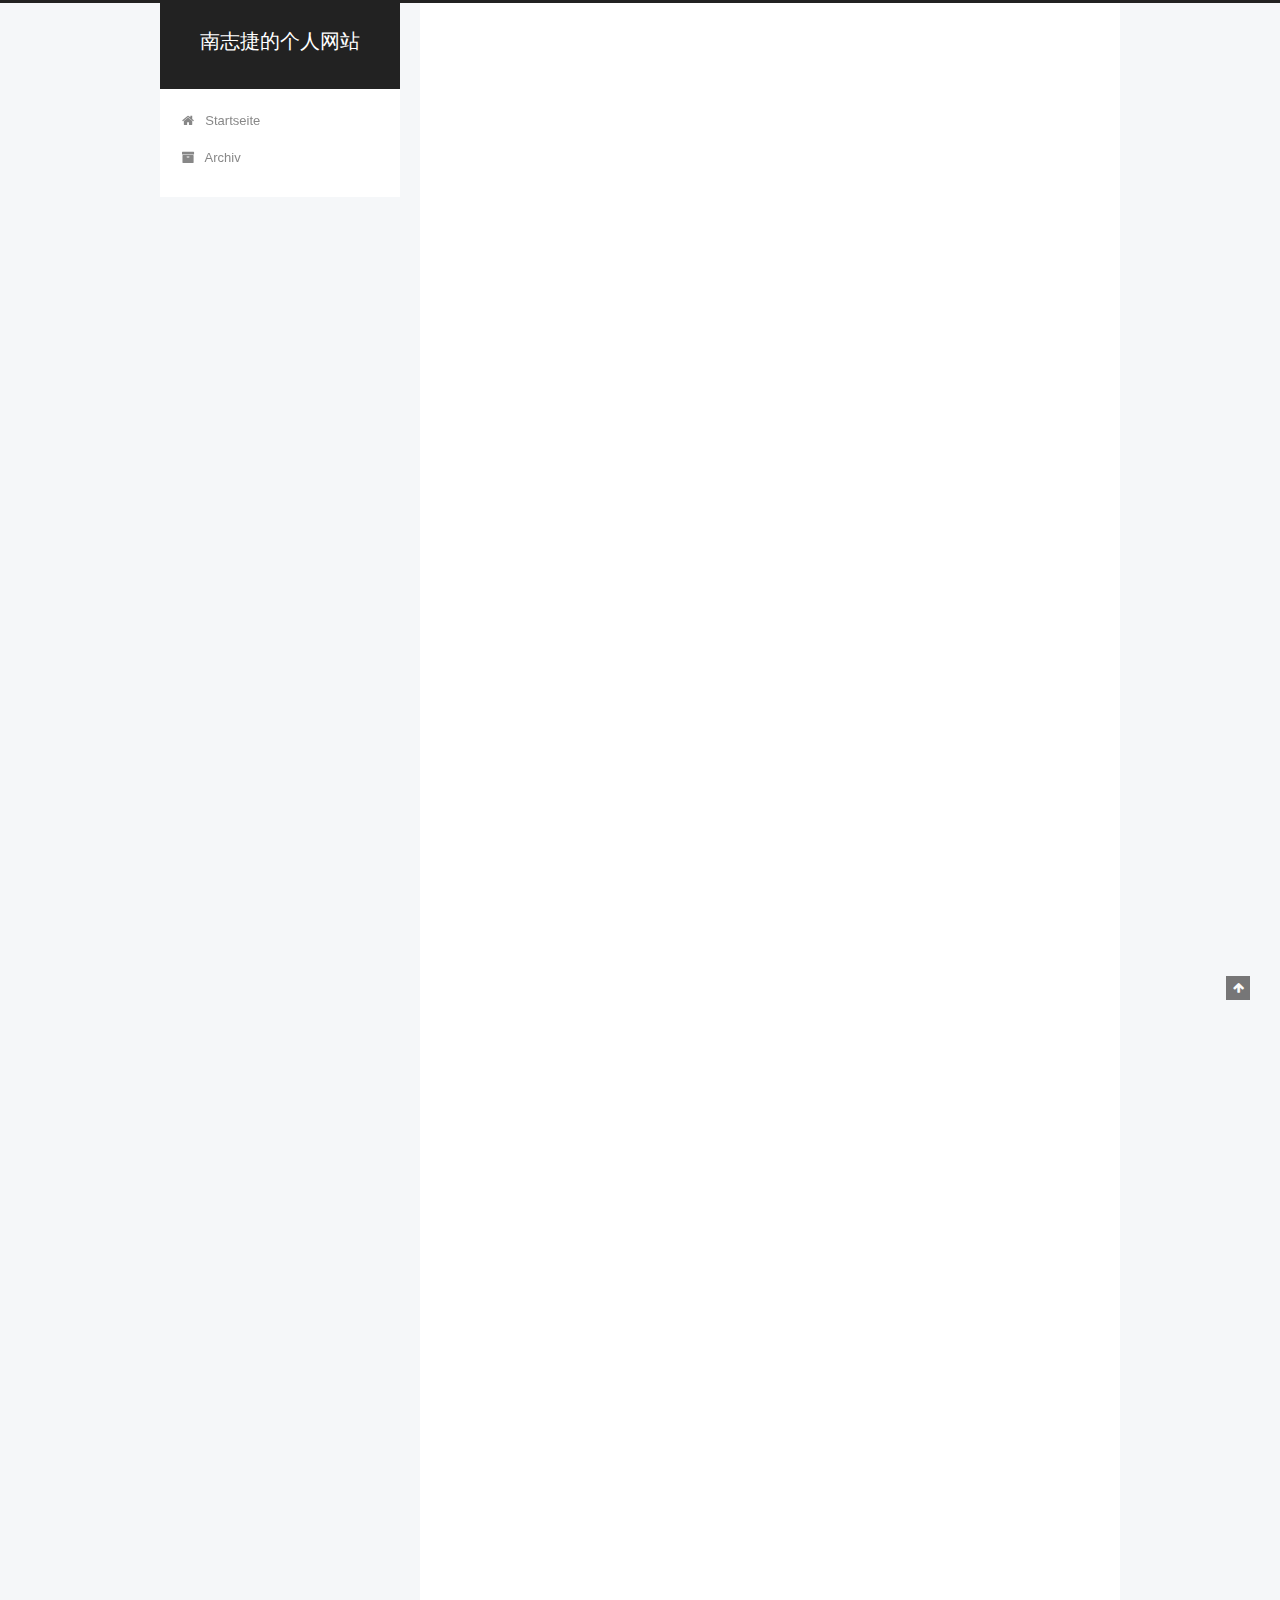
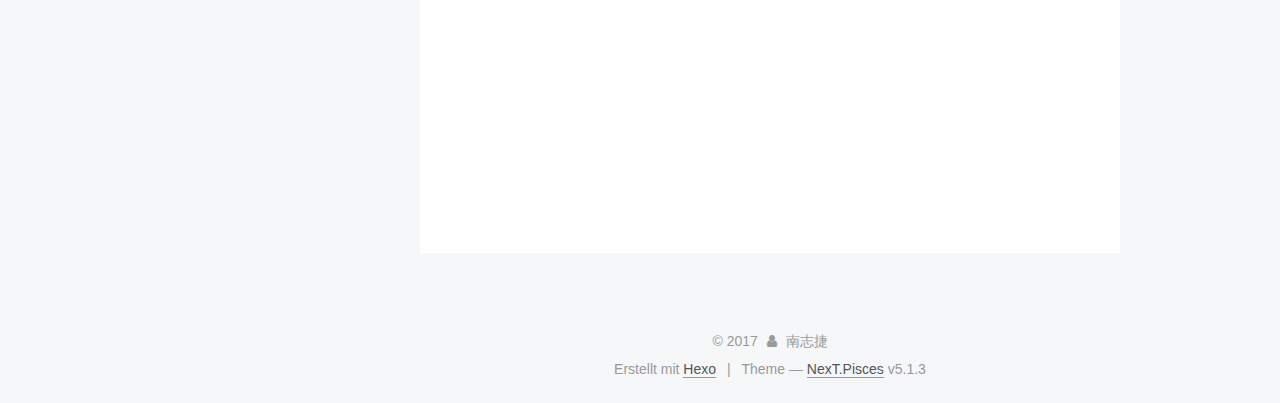
==== index.html @ 9513ad3b "Site updated: 2017-12-30 16:29:41" ====
<!DOCTYPE html>



  


<html class="theme-next pisces use-motion" lang="">
<head>
  <meta charset="UTF-8"/>
<meta http-equiv="X-UA-Compatible" content="IE=edge" />
<meta name="viewport" content="width=device-width, initial-scale=1, maximum-scale=1"/>
<meta name="theme-color" content="#222">









<meta http-equiv="Cache-Control" content="no-transform" />
<meta http-equiv="Cache-Control" content="no-siteapp" />
















  
  
  <link href="/lib/fancybox/source/jquery.fancybox.css?v=2.1.5" rel="stylesheet" type="text/css" />







<link href="/lib/font-awesome/css/font-awesome.min.css?v=4.6.2" rel="stylesheet" type="text/css" />

<link href="/css/main.css?v=5.1.3" rel="stylesheet" type="text/css" />


  <link rel="apple-touch-icon" sizes="180x180" href="/images/apple-touch-icon-next.png?v=5.1.3">


  <link rel="icon" type="image/png" sizes="32x32" href="/images/favicon-32x32-next.png?v=5.1.3">


  <link rel="icon" type="image/png" sizes="16x16" href="/images/favicon-16x16-next.png?v=5.1.3">


  <link rel="mask-icon" href="/images/logo.svg?v=5.1.3" color="#222">





  <meta name="keywords" content="Hexo, NexT" />










<meta property="og:type" content="website">
<meta property="og:title" content="南志捷的个人网站">
<meta property="og:url" content="http://yoursite.com/index.html">
<meta property="og:site_name" content="南志捷的个人网站">
<meta name="twitter:card" content="summary">
<meta name="twitter:title" content="南志捷的个人网站">



<script type="text/javascript" id="hexo.configurations">
  var NexT = window.NexT || {};
  var CONFIG = {
    root: '/',
    scheme: 'Pisces',
    version: '5.1.3',
    sidebar: {"position":"left","display":"post","offset":12,"b2t":false,"scrollpercent":false,"onmobile":false},
    fancybox: true,
    tabs: true,
    motion: {"enable":true,"async":false,"transition":{"post_block":"fadeIn","post_header":"slideDownIn","post_body":"slideDownIn","coll_header":"slideLeftIn","sidebar":"slideUpIn"}},
    duoshuo: {
      userId: '0',
      author: 'Author'
    },
    algolia: {
      applicationID: '',
      apiKey: '',
      indexName: '',
      hits: {"per_page":10},
      labels: {"input_placeholder":"Search for Posts","hits_empty":"We didn't find any results for the search: ${query}","hits_stats":"${hits} results found in ${time} ms"}
    }
  };
</script>



  <link rel="canonical" href="http://yoursite.com/"/>





  <title>南志捷的个人网站</title>
  








</head>

<body itemscope itemtype="http://schema.org/WebPage" lang="">

  
  
    
  

  <div class="container sidebar-position-left 
  page-home">
    <div class="headband"></div>

    <header id="header" class="header" itemscope itemtype="http://schema.org/WPHeader">
      <div class="header-inner"><div class="site-brand-wrapper">
  <div class="site-meta ">
    

    <div class="custom-logo-site-title">
      <a href="/"  class="brand" rel="start">
        <span class="logo-line-before"><i></i></span>
        <span class="site-title">南志捷的个人网站</span>
        <span class="logo-line-after"><i></i></span>
      </a>
    </div>
      
        <p class="site-subtitle"></p>
      
  </div>

  <div class="site-nav-toggle">
    <button>
      <span class="btn-bar"></span>
      <span class="btn-bar"></span>
      <span class="btn-bar"></span>
    </button>
  </div>
</div>

<nav class="site-nav">
  

  
    <ul id="menu" class="menu">
      
        
        <li class="menu-item menu-item-home">
          <a href="/" rel="section">
            
              <i class="menu-item-icon fa fa-fw fa-home"></i> <br />
            
            Startseite
          </a>
        </li>
      
        
        <li class="menu-item menu-item-archives">
          <a href="/archives/" rel="section">
            
              <i class="menu-item-icon fa fa-fw fa-archive"></i> <br />
            
            Archiv
          </a>
        </li>
      

      
    </ul>
  

  
</nav>



 </div>
    </header>

    <main id="main" class="main">
      <div class="main-inner">
        <div class="content-wrap">
          <div id="content" class="content">
            
  <section id="posts" class="posts-expand">
    
      

  

  
  
  

  <article class="post post-type-normal" itemscope itemtype="http://schema.org/Article">
  
  
  
  <div class="post-block">
    <link itemprop="mainEntityOfPage" href="http://yoursite.com/2017/12/29/CV/">

    <span hidden itemprop="author" itemscope itemtype="http://schema.org/Person">
      <meta itemprop="name" content="南志捷">
      <meta itemprop="description" content="">
      <meta itemprop="image" content="/images/avatar.gif">
    </span>

    <span hidden itemprop="publisher" itemscope itemtype="http://schema.org/Organization">
      <meta itemprop="name" content="南志捷的个人网站">
    </span>

    
      <header class="post-header">

        
        
          <h1 class="post-title" itemprop="name headline">
                
                <a class="post-title-link" href="/2017/12/29/CV/" itemprop="url">CV</a></h1>
        

        <div class="post-meta">
          <span class="post-time">
            
              <span class="post-meta-item-icon">
                <i class="fa fa-calendar-o"></i>
              </span>
              
                <span class="post-meta-item-text">Veröffentlicht am</span>
              
              <time title="Post created" itemprop="dateCreated datePublished" datetime="2017-12-29T22:39:25+08:00">
                2017-12-29
              </time>
            

            

            
          </span>

          

          
            
          

          
          

          

          

          

        </div>
      </header>
    

    
    
    
    <div class="post-body" itemprop="articleBody">

      
      

      
        
          
            <p>邮箱： dt_nanzhijie@163.com</p>
<p>2016.09 – 至今 澳门大学 机电工程专业， 智能与微纳系统实验室， 硕士</p>
<p>2012.09–2016.06 中北大学 过程装备与控制工程专业， 本科</p>
<p>研究方向<br> MEMS/NEMS, 微纳米机电一体化, 微纳米系统<br> 计算智能，高级和智能控制，机器视觉<br> 运动与力量控制，非线性控制，机器人与自动化<br> 主要负责，视觉反馈、控制算法设计</p>

          
        
      
    </div>
    
    
    

    

    

    

    <footer class="post-footer">
      

      

      

      
      
        <div class="post-eof"></div>
      
    </footer>
  </div>
  
  
  
  </article>


    
      

  

  
  
  

  <article class="post post-type-normal" itemscope itemtype="http://schema.org/Article">
  
  
  
  <div class="post-block">
    <link itemprop="mainEntityOfPage" href="http://yoursite.com/2017/11/06/hello-world/">

    <span hidden itemprop="author" itemscope itemtype="http://schema.org/Person">
      <meta itemprop="name" content="南志捷">
      <meta itemprop="description" content="">
      <meta itemprop="image" content="/images/avatar.gif">
    </span>

    <span hidden itemprop="publisher" itemscope itemtype="http://schema.org/Organization">
      <meta itemprop="name" content="南志捷的个人网站">
    </span>

    
      <header class="post-header">

        
        
          <h1 class="post-title" itemprop="name headline">
                
                <a class="post-title-link" href="/2017/11/06/hello-world/" itemprop="url">Hello World</a></h1>
        

        <div class="post-meta">
          <span class="post-time">
            
              <span class="post-meta-item-icon">
                <i class="fa fa-calendar-o"></i>
              </span>
              
                <span class="post-meta-item-text">Veröffentlicht am</span>
              
              <time title="Post created" itemprop="dateCreated datePublished" datetime="2017-11-06T15:12:01+08:00">
                2017-11-06
              </time>
            

            

            
          </span>

          

          
            
          

          
          

          

          

          

        </div>
      </header>
    

    
    
    
    <div class="post-body" itemprop="articleBody">

      
      

      
        
          
            <p>Welcome to <a href="https://hexo.io/" target="_blank" rel="noopener">Hexo</a>! This is your very first post. Check <a href="https://hexo.io/docs/" target="_blank" rel="noopener">documentation</a> for more info. If you get any problems when using Hexo, you can find the answer in <a href="https://hexo.io/docs/troubleshooting.html" target="_blank" rel="noopener">troubleshooting</a> or you can ask me on <a href="https://github.com/hexojs/hexo/issues" target="_blank" rel="noopener">GitHub</a>.</p>
<h2 id="Quick-Start"><a href="#Quick-Start" class="headerlink" title="Quick Start"></a>Quick Start</h2><h3 id="Create-a-new-post"><a href="#Create-a-new-post" class="headerlink" title="Create a new post"></a>Create a new post</h3><figure class="highlight bash"><table><tr><td class="gutter"><pre><div class="line">1</div></pre></td><td class="code"><pre><div class="line">$ hexo new <span class="string">"My New Post"</span></div></pre></td></tr></table></figure>
<p>More info: <a href="https://hexo.io/docs/writing.html" target="_blank" rel="noopener">Writing</a></p>
<h3 id="Run-server"><a href="#Run-server" class="headerlink" title="Run server"></a>Run server</h3><figure class="highlight bash"><table><tr><td class="gutter"><pre><div class="line">1</div></pre></td><td class="code"><pre><div class="line">$ hexo server</div></pre></td></tr></table></figure>
<p>More info: <a href="https://hexo.io/docs/server.html" target="_blank" rel="noopener">Server</a></p>
<h3 id="Generate-static-files"><a href="#Generate-static-files" class="headerlink" title="Generate static files"></a>Generate static files</h3><figure class="highlight bash"><table><tr><td class="gutter"><pre><div class="line">1</div></pre></td><td class="code"><pre><div class="line">$ hexo generate</div></pre></td></tr></table></figure>
<p>More info: <a href="https://hexo.io/docs/generating.html" target="_blank" rel="noopener">Generating</a></p>
<h3 id="Deploy-to-remote-sites"><a href="#Deploy-to-remote-sites" class="headerlink" title="Deploy to remote sites"></a>Deploy to remote sites</h3><figure class="highlight bash"><table><tr><td class="gutter"><pre><div class="line">1</div></pre></td><td class="code"><pre><div class="line">$ hexo deploy</div></pre></td></tr></table></figure>
<p>More info: <a href="https://hexo.io/docs/deployment.html" target="_blank" rel="noopener">Deployment</a></p>

          
        
      
    </div>
    
    
    

    

    

    

    <footer class="post-footer">
      

      

      

      
      
        <div class="post-eof"></div>
      
    </footer>
  </div>
  
  
  
  </article>


    
      

  

  
  
  

  <article class="post post-type-normal" itemscope itemtype="http://schema.org/Article">
  
  
  
  <div class="post-block">
    <link itemprop="mainEntityOfPage" href="http://yoursite.com/2017/11/05/test-my-site/">

    <span hidden itemprop="author" itemscope itemtype="http://schema.org/Person">
      <meta itemprop="name" content="南志捷">
      <meta itemprop="description" content="">
      <meta itemprop="image" content="/images/avatar.gif">
    </span>

    <span hidden itemprop="publisher" itemscope itemtype="http://schema.org/Organization">
      <meta itemprop="name" content="南志捷的个人网站">
    </span>

    
      <header class="post-header">

        
        
          <h1 class="post-title" itemprop="name headline">
                
                <a class="post-title-link" href="/2017/11/05/test-my-site/" itemprop="url">test_my_site</a></h1>
        

        <div class="post-meta">
          <span class="post-time">
            
              <span class="post-meta-item-icon">
                <i class="fa fa-calendar-o"></i>
              </span>
              
                <span class="post-meta-item-text">Veröffentlicht am</span>
              
              <time title="Post created" itemprop="dateCreated datePublished" datetime="2017-11-05T22:23:17+08:00">
                2017-11-05
              </time>
            

            

            
          </span>

          

          
            
          

          
          

          

          

          

        </div>
      </header>
    

    
    
    
    <div class="post-body" itemprop="articleBody">

      
      

      
        
          
            
          
        
      
    </div>
    
    
    

    

    

    

    <footer class="post-footer">
      

      

      

      
      
        <div class="post-eof"></div>
      
    </footer>
  </div>
  
  
  
  </article>


    
  </section>

  


          </div>
          


          

        </div>
        
          
  
  <div class="sidebar-toggle">
    <div class="sidebar-toggle-line-wrap">
      <span class="sidebar-toggle-line sidebar-toggle-line-first"></span>
      <span class="sidebar-toggle-line sidebar-toggle-line-middle"></span>
      <span class="sidebar-toggle-line sidebar-toggle-line-last"></span>
    </div>
  </div>

  <aside id="sidebar" class="sidebar">
    
    <div class="sidebar-inner">

      

      

      <section class="site-overview-wrap sidebar-panel sidebar-panel-active">
        <div class="site-overview">
          <div class="site-author motion-element" itemprop="author" itemscope itemtype="http://schema.org/Person">
            
              <p class="site-author-name" itemprop="name">南志捷</p>
              <p class="site-description motion-element" itemprop="description"></p>
          </div>

          <nav class="site-state motion-element">

            
              <div class="site-state-item site-state-posts">
              
                <a href="/archives/">
              
                  <span class="site-state-item-count">3</span>
                  <span class="site-state-item-name">Artikel</span>
                </a>
              </div>
            

            

            

          </nav>

          

          

          
          

          
          

          

        </div>
      </section>

      

      

    </div>
  </aside>


        
      </div>
    </main>

    <footer id="footer" class="footer">
      <div class="footer-inner">
        <div class="copyright">&copy; <span itemprop="copyrightYear">2017</span>
  <span class="with-love">
    <i class="fa fa-user"></i>
  </span>
  <span class="author" itemprop="copyrightHolder">南志捷</span>

  
</div>


  <div class="powered-by">Erstellt mit  <a class="theme-link" target="_blank" href="https://hexo.io">Hexo</a></div>



  <span class="post-meta-divider">|</span>



  <div class="theme-info">Theme &mdash; <a class="theme-link" target="_blank" href="https://github.com/iissnan/hexo-theme-next">NexT.Pisces</a> v5.1.3</div>




        







        
      </div>
    </footer>

    
      <div class="back-to-top">
        <i class="fa fa-arrow-up"></i>
        
      </div>
    

    

  </div>

  

<script type="text/javascript">
  if (Object.prototype.toString.call(window.Promise) !== '[object Function]') {
    window.Promise = null;
  }
</script>









  












  
  
    <script type="text/javascript" src="/lib/jquery/index.js?v=2.1.3"></script>
  

  
  
    <script type="text/javascript" src="/lib/fastclick/lib/fastclick.min.js?v=1.0.6"></script>
  

  
  
    <script type="text/javascript" src="/lib/jquery_lazyload/jquery.lazyload.js?v=1.9.7"></script>
  

  
  
    <script type="text/javascript" src="/lib/velocity/velocity.min.js?v=1.2.1"></script>
  

  
  
    <script type="text/javascript" src="/lib/velocity/velocity.ui.min.js?v=1.2.1"></script>
  

  
  
    <script type="text/javascript" src="/lib/fancybox/source/jquery.fancybox.pack.js?v=2.1.5"></script>
  


  


  <script type="text/javascript" src="/js/src/utils.js?v=5.1.3"></script>

  <script type="text/javascript" src="/js/src/motion.js?v=5.1.3"></script>



  
  


  <script type="text/javascript" src="/js/src/affix.js?v=5.1.3"></script>

  <script type="text/javascript" src="/js/src/schemes/pisces.js?v=5.1.3"></script>



  

  


  <script type="text/javascript" src="/js/src/bootstrap.js?v=5.1.3"></script>



  


  




	





  





  












  





  

  

  

  
  

  

  

  

</body>
</html>
---- css/main.css ----
/* normalize.css v3.0.2 | MIT License | git.io/normalize */
html {
  font-family: sans-serif; /* 1 */
  -ms-text-size-adjust: 100%; /* 2 */
  -webkit-text-size-adjust: 100%; /* 2 */
}
body {
  margin: 0;
}
article,
aside,
details,
figcaption,
figure,
footer,
header,
hgroup,
main,
menu,
nav,
section,
summary {
  display: block;
}
audio,
canvas,
progress,
video {
  display: inline-block; /* 1 */
  vertical-align: baseline; /* 2 */
}
audio:not([controls]) {
  display: none;
  height: 0;
}
[hidden],
template {
  display: none;
}
a {
  background-color: transparent;
}
a:active,
a:hover {
  outline: 0;
}
abbr[title] {
  border-bottom: 1px dotted;
}
b,
strong {
  font-weight: bold;
}
dfn {
  font-style: italic;
}
h1 {
  font-size: 2em;
  margin: 0.67em 0;
}
mark {
  background: #ff0;
  color: #000;
}
small {
  font-size: 80%;
}
sub,
sup {
  font-size: 75%;
  line-height: 0;
  position: relative;
  vertical-align: baseline;
}
sup {
  top: -0.5em;
}
sub {
  bottom: -0.25em;
}
img {
  border: 0;
}
svg:not(:root) {
  overflow: hidden;
}
figure {
  margin: 1em 40px;
}
hr {
  -moz-box-sizing: content-box;
  box-sizing: content-box;
  height: 0;
}
pre {
  overflow: auto;
}
code,
kbd,
pre,
samp {
  font-family: monospace, monospace;
  font-size: 1em;
}
button,
input,
optgroup,
select,
textarea {
  color: inherit; /* 1 */
  font: inherit; /* 2 */
  margin: 0; /* 3 */
}
button {
  overflow: visible;
}
button,
select {
  text-transform: none;
}
button,
html input[type="button"],
input[type="reset"],
input[type="submit"] {
  -webkit-appearance: button; /* 2 */
  cursor: pointer; /* 3 */
}
button[disabled],
html input[disabled] {
  cursor: default;
}
button::-moz-focus-inner,
input::-moz-focus-inner {
  border: 0;
  padding: 0;
}
input {
  line-height: normal;
}
input[type="checkbox"],
input[type="radio"] {
  box-sizing: border-box; /* 1 */
  padding: 0; /* 2 */
}
input[type="number"]::-webkit-inner-spin-button,
input[type="number"]::-webkit-outer-spin-button {
  height: auto;
}
input[type="search"] {
  -webkit-appearance: textfield; /* 1 */
  -moz-box-sizing: content-box;
  -webkit-box-sizing: content-box; /* 2 */
  box-sizing: content-box;
}
input[type="search"]::-webkit-search-cancel-button,
input[type="search"]::-webkit-search-decoration {
  -webkit-appearance: none;
}
fieldset {
  border: 1px solid #c0c0c0;
  margin: 0 2px;
  padding: 0.35em 0.625em 0.75em;
}
legend {
  border: 0; /* 1 */
  padding: 0; /* 2 */
}
textarea {
  overflow: auto;
}
optgroup {
  font-weight: bold;
}
table {
  border-collapse: collapse;
  border-spacing: 0;
}
td,
th {
  padding: 0;
}
::selection {
  background: #262a30;
  color: #fff;
}
body {
  position: relative;
  font-family: 'Lato', "PingFang SC", "Microsoft YaHei", sans-serif;
  font-size: 14px;
  line-height: 2;
  color: #555;
  background: #f5f7f9;
}
@media (max-width: 767px) {
  body {
    padding-right: 0 !important;
  }
}
@media (min-width: 768px) and (max-width: 991px) {
  body {
    padding-right: 0 !important;
  }
}
@media (min-width: 1600px) {
  body {
    font-size: 16px;
  }
}
h1,
h2,
h3,
h4,
h5,
h6 {
  margin: 0;
  padding: 0;
  font-weight: bold;
  line-height: 1.5;
  font-family: 'Lato', "PingFang SC", "Microsoft YaHei", sans-serif;
}
h2,
h3,
h4,
h5,
h6 {
  margin: 20px 0 15px;
}
h1 {
  font-size: 22px;
}
@media (max-width: 767px) {
  h1 {
    font-size: 18px;
  }
}
h2 {
  font-size: 20px;
}
@media (max-width: 767px) {
  h2 {
    font-size: 16px;
  }
}
h3 {
  font-size: 18px;
}
@media (max-width: 767px) {
  h3 {
    font-size: 14px;
  }
}
h4 {
  font-size: 16px;
}
@media (max-width: 767px) {
  h4 {
    font-size: 12px;
  }
}
h5 {
  font-size: 14px;
}
@media (max-width: 767px) {
  h5 {
    font-size: 10px;
  }
}
h6 {
  font-size: 12px;
}
@media (max-width: 767px) {
  h6 {
    font-size: 8px;
  }
}
p {
  margin: 0 0 20px 0;
}
a {
  color: #555;
  text-decoration: none;
  outline: none;
  border-bottom: 1px solid #999;
  word-wrap: break-word;
}
a:hover {
  color: #222;
  border-bottom-color: #222;
}
blockquote {
  margin: 0;
  padding: 0;
}
img {
  display: block;
  margin: auto;
  max-width: 100%;
  height: auto;
}
hr {
  margin: 40px 0;
  height: 3px;
  border: none;
  background-color: #ddd;
  background-image: repeating-linear-gradient(-45deg, #fff, #fff 4px, transparent 4px, transparent 8px);
}
blockquote {
  padding: 0 15px;
  color: #666;
  border-left: 4px solid #ddd;
}
blockquote cite::before {
  content: "-";
  padding: 0 5px;
}
dt {
  font-weight: 700;
}
dd {
  margin: 0;
  padding: 0;
}
kbd {
  border: 1px solid #ccc;
  border-radius: 0.2em;
  box-shadow: 0.1em 0.1em 0.2em rgba(0,0,0,0.1);
  background-color: #f9f9f9;
  font-family: inherit;
  background-image: -webkit-linear-gradient(top, #eee, #fff, #eee);
  padding: 0.1em 0.3em;
  white-space: nowrap;
}
.text-left {
  text-align: left;
}
.text-center {
  text-align: center;
}
.text-right {
  text-align: right;
}
.text-justify {
  text-align: justify;
}
.text-nowrap {
  white-space: nowrap;
}
.text-lowercase {
  text-transform: lowercase;
}
.text-uppercase {
  text-transform: uppercase;
}
.text-capitalize {
  text-transform: capitalize;
}
.center-block {
  display: block;
  margin-left: auto;
  margin-right: auto;
}
.clearfix:before,
.clearfix:after {
  content: " ";
  display: table;
}
.clearfix:after {
  clear: both;
}
.pullquote {
  width: 45%;
}
.pullquote.left {
  float: left;
  margin-left: 5px;
  margin-right: 10px;
}
.pullquote.right {
  float: right;
  margin-left: 10px;
  margin-right: 5px;
}
.affix.affix.affix {
  position: fixed;
}
.translation {
  margin-top: -20px;
  font-size: 14px;
  color: #999;
}
.scrollbar-measure {
  width: 100px;
  height: 100px;
  overflow: scroll;
  position: absolute;
  top: -9999px;
}
.use-motion .motion-element {
  opacity: 0;
}
table {
  margin: 20px 0;
  width: 100%;
  border-collapse: collapse;
  border-spacing: 0;
  border: 1px solid #ddd;
  font-size: 14px;
  table-layout: fixed;
  word-wrap: break-all;
}
table>tbody>tr:nth-of-type(odd) {
  background-color: #f9f9f9;
}
table>tbody>tr:hover {
  background-color: #f5f5f5;
}
caption,
th,
td {
  padding: 8px;
  text-align: left;
  vertical-align: middle;
  font-weight: normal;
}
th,
td {
  border-bottom: 3px solid #ddd;
  border-right: 1px solid #eee;
}
th {
  padding-bottom: 10px;
  font-weight: 700;
}
td {
  border-bottom-width: 1px;
}
html,
body {
  height: 100%;
}
.container {
  position: relative;
  min-height: 100%;
}
.header-inner {
  margin: 0 auto;
  padding: 100px 0 70px;
  width: 700px;
}
@media (min-width: 1600px) {
  .container .header-inner {
    width: 900px;
  }
}
.main {
  padding-bottom: 150px;
}
.main-inner {
  margin: 0 auto;
  width: 700px;
}
@media (min-width: 1600px) {
  .container .main-inner {
    width: 900px;
  }
}
.footer {
  position: absolute;
  left: 0;
  bottom: 0;
  width: 100%;
  min-height: 50px;
}
.footer-inner {
  box-sizing: border-box;
  margin: 20px auto;
  width: 700px;
}
@media (min-width: 1600px) {
  .container .footer-inner {
    width: 900px;
  }
}
pre,
.highlight {
  overflow: auto;
  margin: 20px 0;
  padding: 0;
  font-size: 13px;
  color: #4d4d4c;
  background: #f7f7f7;
  line-height: 1.6;
}
pre,
code {
  font-family: consolas, Menlo, "PingFang SC", "Microsoft YaHei", monospace;
}
code {
  padding: 2px 4px;
  word-wrap: break-word;
  color: #555;
  background: #eee;
  border-radius: 3px;
  font-size: 13px;
}
pre {
  padding: 10px;
}
pre code {
  padding: 0;
  color: #4d4d4c;
  background: none;
  text-shadow: none;
}
.highlight {
  border-radius: 1px;
}
.highlight pre {
  border: none;
  margin: 0;
  padding: 10px 0;
}
.highlight table {
  margin: 0;
  width: auto;
  border: none;
}
.highlight td {
  border: none;
  padding: 0;
}
.highlight figcaption {
  font-size: 1em;
  color: #4d4d4c;
  line-height: 1em;
  margin-bottom: 1em;
}
.highlight figcaption:before,
.highlight figcaption:after {
  content: " ";
  display: table;
}
.highlight figcaption:after {
  clear: both;
}
.highlight figcaption a {
  float: right;
  color: #4d4d4c;
}
.highlight figcaption a:hover {
  border-bottom-color: #4d4d4c;
}
.highlight .gutter pre {
  padding-left: 10px;
  padding-right: 10px;
  color: #869194;
  text-align: right;
  background-color: #eff2f3;
}
.highlight .code pre {
  width: 100%;
  padding-left: 10px;
  padding-right: 10px;
  background-color: #f7f7f7;
}
.highlight .line {
  height: 20px;
}
.gutter {
  -webkit-user-select: none;
  -moz-user-select: none;
  -ms-user-select: none;
  user-select: none;
}
.gist table {
  width: auto;
}
.gist table td {
  border: none;
}
pre .deletion {
  background: #fdd;
}
pre .addition {
  background: #dfd;
}
pre .meta {
  color: #8959a8;
}
pre .comment {
  color: #8e908c;
}
pre .variable,
pre .attribute,
pre .tag,
pre .regexp,
pre .ruby .constant,
pre .xml .tag .title,
pre .xml .pi,
pre .xml .doctype,
pre .html .doctype,
pre .css .id,
pre .css .class,
pre .css .pseudo {
  color: #c82829;
}
pre .number,
pre .preprocessor,
pre .built_in,
pre .literal,
pre .params,
pre .constant,
pre .command {
  color: #f5871f;
}
pre .ruby .class .title,
pre .css .rules .attribute,
pre .string,
pre .value,
pre .inheritance,
pre .header,
pre .ruby .symbol,
pre .xml .cdata,
pre .special,
pre .number,
pre .formula {
  color: #718c00;
}
pre .title,
pre .css .hexcolor {
  color: #3e999f;
}
pre .function,
pre .python .decorator,
pre .python .title,
pre .ruby .function .title,
pre .ruby .title .keyword,
pre .perl .sub,
pre .javascript .title,
pre .coffeescript .title {
  color: #4271ae;
}
pre .keyword,
pre .javascript .function {
  color: #8959a8;
}
.full-image.full-image.full-image.full-image {
  border: none;
  max-width: 100%;
  width: auto;
  margin: 20px auto 25px;
}
@media (min-width: 992px) {
  .full-image.full-image.full-image.full-image {
    max-width: none;
    width: 118%;
    margin: 0 -9%;
  }
}
.blockquote-center,
.page-home .post-type-quote blockquote,
.page-post-detail .post-type-quote blockquote {
  position: relative;
  margin: 40px 0;
  padding: 0;
  border-left: none;
  text-align: center;
}
.blockquote-center::before,
.page-home .post-type-quote blockquote::before,
.page-post-detail .post-type-quote blockquote::before,
.blockquote-center::after,
.page-home .post-type-quote blockquote::after,
.page-post-detail .post-type-quote blockquote::after {
  position: absolute;
  content: ' ';
  display: block;
  width: 100%;
  height: 24px;
  opacity: 0.2;
  background-repeat: no-repeat;
  background-position: 0 -6px;
  background-size: 22px 22px;
}
.blockquote-center::before,
.page-home .post-type-quote blockquote::before,
.page-post-detail .post-type-quote blockquote::before {
  top: -20px;
  background-image: url("../images/quote-l.svg");
  border-top: 1px solid #ccc;
}
.blockquote-center::after,
.page-home .post-type-quote blockquote::after,
.page-post-detail .post-type-quote blockquote::after {
  bottom: -20px;
  background-image: url("../images/quote-r.svg");
  border-bottom: 1px solid #ccc;
  background-position: 100% 8px;
}
.blockquote-center p,
.page-home .post-type-quote blockquote p,
.page-post-detail .post-type-quote blockquote p,
.blockquote-center div,
.page-home .post-type-quote blockquote div,
.page-post-detail .post-type-quote blockquote div {
  text-align: center;
}
.post .post-body .group-picture img {
  box-sizing: border-box;
  padding: 0 3px;
  border: none;
}
.post .group-picture-row {
  overflow: hidden;
  margin-top: 6px;
}
.post .group-picture-row:first-child {
  margin-top: 0;
}
.post .group-picture-column {
  float: left;
}
.page-post-detail .post-body .group-picture-column {
  float: none;
  margin-top: 10px;
  width: auto !important;
}
.page-post-detail .post-body .group-picture-column img {
  margin: 0 auto;
}
.page-archive .group-picture-container {
  overflow: hidden;
}
.page-archive .group-picture-row {
  float: left;
}
.page-archive .group-picture-row:first-child {
  margin-top: 6px;
}
.page-archive .group-picture-column {
  max-width: 150px;
  max-height: 150px;
}
.post-body .note {
  position: relative;
  padding: 15px;
  margin-bottom: 20px;
  border: 1px solid #eee;
  border-left-width: 5px;
  border-radius: 3px;
}
.post-body .note h2,
.post-body .note h3,
.post-body .note h4,
.post-body .note h5,
.post-body .note h6 {
  margin-top: 0;
  margin-bottom: 0;
  border-bottom: initial;
  padding-top: 0 !important;
}
.post-body .note p:first-child,
.post-body .note ul:first-child,
.post-body .note ol:first-child,
.post-body .note table:first-child,
.post-body .note pre:first-child,
.post-body .note blockquote:first-child {
  margin-top: 0;
}
.post-body .note p:last-child,
.post-body .note ul:last-child,
.post-body .note ol:last-child,
.post-body .note table:last-child,
.post-body .note pre:last-child,
.post-body .note blockquote:last-child {
  margin-bottom: 0;
}
.post-body .note.default {
  border-left-color: #777;
}
.post-body .note.default h2,
.post-body .note.default h3,
.post-body .note.default h4,
.post-body .note.default h5,
.post-body .note.default h6 {
  color: #777;
}
.post-body .note.primary {
  border-left-color: #6f42c1;
}
.post-body .note.primary h2,
.post-body .note.primary h3,
.post-body .note.primary h4,
.post-body .note.primary h5,
.post-body .note.primary h6 {
  color: #6f42c1;
}
.post-body .note.info {
  border-left-color: #428bca;
}
.post-body .note.info h2,
.post-body .note.info h3,
.post-body .note.info h4,
.post-body .note.info h5,
.post-body .note.info h6 {
  color: #428bca;
}
.post-body .note.success {
  border-left-color: #5cb85c;
}
.post-body .note.success h2,
.post-body .note.success h3,
.post-body .note.success h4,
.post-body .note.success h5,
.post-body .note.success h6 {
  color: #5cb85c;
}
.post-body .note.warning {
  border-left-color: #f0ad4e;
}
.post-body .note.warning h2,
.post-body .note.warning h3,
.post-body .note.warning h4,
.post-body .note.warning h5,
.post-body .note.warning h6 {
  color: #f0ad4e;
}
.post-body .note.danger {
  border-left-color: #d9534f;
}
.post-body .note.danger h2,
.post-body .note.danger h3,
.post-body .note.danger h4,
.post-body .note.danger h5,
.post-body .note.danger h6 {
  color: #d9534f;
}
.post-body .label {
  display: inline;
  padding: 0 2px;
  white-space: nowrap;
}
.post-body .label.default {
  background-color: #f0f0f0;
}
.post-body .label.primary {
  background-color: #efe6f7;
}
.post-body .label.info {
  background-color: #e5f2f8;
}
.post-body .label.success {
  background-color: #e7f4e9;
}
.post-body .label.warning {
  background-color: #fcf6e1;
}
.post-body .label.danger {
  background-color: #fae8eb;
}
.post-body .tabs {
  position: relative;
  display: block;
  margin-bottom: 20px;
  padding-top: 10px;
}
.post-body .tabs ul.nav-tabs {
  margin: 0;
  padding: 0;
  display: flex;
  margin-bottom: -1px;
}
@media (max-width: 413px) {
  .post-body .tabs ul.nav-tabs {
    display: block;
    margin-bottom: 5px;
  }
}
.post-body .tabs ul.nav-tabs li.tab {
  list-style-type: none !important;
  margin: 0 0.25em 0 0;
  border-top: 3px solid transparent;
  border-left: 1px solid transparent;
  border-right: 1px solid transparent;
}
@media (max-width: 413px) {
  .post-body .tabs ul.nav-tabs li.tab {
    margin: initial;
    border-top: 1px solid transparent;
    border-left: 3px solid transparent;
    border-right: 1px solid transparent;
    border-bottom: 1px solid transparent;
  }
}
.post-body .tabs ul.nav-tabs li.tab a {
  outline: 0;
  border-bottom: initial;
  display: block;
  line-height: 1.8em;
  padding: 0.25em 0.75em;
  transition-duration: 0.2s;
  transition-timing-function: ease-out;
  transition-delay: 0s;
}
.post-body .tabs ul.nav-tabs li.tab a i {
  width: 1.285714285714286em;
}
.post-body .tabs ul.nav-tabs li.tab.active {
  border-top: 3px solid #fc6423;
  border-left: 1px solid #ddd;
  border-right: 1px solid #ddd;
  background-color: #fff;
}
@media (max-width: 413px) {
  .post-body .tabs ul.nav-tabs li.tab.active {
    border-top: 1px solid #ddd;
    border-left: 3px solid #fc6423;
    border-right: 1px solid #ddd;
    border-bottom: 1px solid #ddd;
  }
}
.post-body .tabs ul.nav-tabs li.tab.active a {
  cursor: default;
  color: #555;
}
.post-body .tabs .tab-content {
  background-color: #fff;
}
.post-body .tabs .tab-content .tab-pane {
  border: 1px solid #ddd;
  padding: 20px 20px 0 20px;
}
.post-body .tabs .tab-content .tab-pane:not(.active) {
  display: none !important;
}
.post-body .tabs .tab-content .tab-pane.active {
  display: block !important;
}
.btn {
  display: inline-block;
  padding: 0 20px;
  font-size: 14px;
  color: #555;
  background: #fff;
  border: 2px solid #555;
  text-decoration: none;
  border-radius: 2px;
  transition-property: background-color;
  transition-duration: 0.2s;
  transition-timing-function: ease-in-out;
  transition-delay: 0s;
  line-height: 2;
}
.btn:hover {
  border-color: #222;
  color: #fff;
  background: #222;
}
.btn +.btn {
  margin: 0 0 8px 8px;
}
.btn .fa-fw {
  width: 1.285714285714286em;
  text-align: left;
}
.btn-bar {
  display: block;
  width: 22px;
  height: 2px;
  background: #555;
  border-radius: 1px;
}
.btn-bar+.btn-bar {
  margin-top: 4px;
}
.pagination {
  margin: 120px 0 40px;
  text-align: center;
  border-top: 1px solid #eee;
}
.page-number-basic,
.pagination .prev,
.pagination .next,
.pagination .page-number,
.pagination .space {
  display: inline-block;
  position: relative;
  top: -1px;
  margin: 0 10px;
  padding: 0 11px;
}
@media (max-width: 767px) {
  .page-number-basic,
  .pagination .prev,
  .pagination .next,
  .pagination .page-number,
  .pagination .space {
    margin: 0 5px;
  }
}
.pagination .prev,
.pagination .next,
.pagination .page-number {
  border-bottom: 0;
  border-top: 1px solid #eee;
  transition-property: border-color;
  transition-duration: 0.2s;
  transition-timing-function: ease-in-out;
  transition-delay: 0s;
}
.pagination .prev:hover,
.pagination .next:hover,
.pagination .page-number:hover {
  border-top-color: #222;
}
.pagination .space {
  padding: 0;
  margin: 0;
}
.pagination .prev {
  margin-left: 0;
}
.pagination .next {
  margin-right: 0;
}
.pagination .page-number.current {
  color: #fff;
  background: #ccc;
  border-top-color: #ccc;
}
@media (max-width: 767px) {
  .pagination {
    border-top: none;
  }
  .pagination .prev,
  .pagination .next,
  .pagination .page-number {
    margin-bottom: 10px;
    border-top: 0;
    border-bottom: 1px solid #eee;
    padding: 0 10px;
  }
  .pagination .prev:hover,
  .pagination .next:hover,
  .pagination .page-number:hover {
    border-bottom-color: #222;
  }
}
.comments {
  margin: 60px 20px 0;
}
.tag-cloud {
  text-align: center;
}
.tag-cloud a {
  display: inline-block;
  margin: 10px;
}
.back-to-top {
  box-sizing: border-box;
  position: fixed;
  bottom: -100px;
  right: 30px;
  z-index: 1050;
  padding: 0 6px;
  width: 24px;
  background: #222;
  font-size: 12px;
  opacity: 0.6;
  color: #fff;
  cursor: pointer;
  text-align: center;
  -webkit-transform: translateZ(0);
  transition-property: bottom;
  transition-duration: 0.2s;
  transition-timing-function: ease-in-out;
  transition-delay: 0s;
}
@media (min-width: 768px) and (max-width: 991px) {
  .back-to-top {
    display: none !important;
  }
}
@media (max-width: 767px) {
  .back-to-top {
    display: none !important;
  }
}
.back-to-top.back-to-top-on {
  bottom: 30px;
}
.header {
  background: transparent;
}
.header-inner {
  position: relative;
}
.headband {
  height: 3px;
  background: #222;
}
.site-meta {
  margin: 0;
  text-align: center;
}
@media (max-width: 767px) {
  .site-meta {
    text-align: center;
  }
}
.brand {
  position: relative;
  display: inline-block;
  padding: 0 40px;
  color: #fff;
  background: #222;
  border-bottom: none;
}
.brand:hover {
  color: #fff;
}
.logo {
  display: inline-block;
  margin-right: 5px;
  line-height: 36px;
  vertical-align: top;
}
.site-title {
  display: inline-block;
  vertical-align: top;
  line-height: 36px;
  font-size: 20px;
  font-weight: normal;
  font-family: 'Lato', "PingFang SC", "Microsoft YaHei", sans-serif;
}
.site-subtitle {
  margin-top: 10px;
  font-size: 13px;
  color: #ddd;
}
.use-motion .brand {
  opacity: 0;
}
.use-motion .logo,
.use-motion .site-title,
.use-motion .site-subtitle {
  opacity: 0;
  position: relative;
  top: -10px;
}
.site-nav-toggle {
  display: none;
  position: absolute;
  top: 10px;
  left: 10px;
}
@media (max-width: 767px) {
  .site-nav-toggle {
    display: block;
  }
}
.site-nav-toggle button {
  margin-top: 2px;
  padding: 9px 10px;
  background: transparent;
  border: none;
}
@media (max-width: 767px) {
  .site-nav {
    display: none;
    margin: 0 -10px;
    padding: 0 10px;
    clear: both;
    border-top: 1px solid #ddd;
  }
}
@media (min-width: 768px) and (max-width: 991px) {
  .site-nav {
    display: block !important;
  }
}
@media (min-width: 992px) {
  .site-nav {
    display: block !important;
  }
}
.menu {
  margin-top: 20px;
  padding-left: 0;
  text-align: center;
}
.menu .menu-item {
  display: inline-block;
  margin: 0 10px;
  list-style: none;
}
@media screen and (max-width: 767px) {
  .menu .menu-item {
    margin-top: 10px;
  }
}
.menu .menu-item a {
  display: block;
  font-size: 13px;
  line-height: inherit;
  border-bottom: 1px solid transparent;
  transition-property: border-color;
  transition-duration: 0.2s;
  transition-timing-function: ease-in-out;
  transition-delay: 0s;
}
.menu .menu-item a:hover,
.menu-item-active a {
  border-bottom-color: #222;
}
.menu .menu-item .fa {
  margin-right: 5px;
}
.use-motion .menu-item {
  opacity: 0;
}
.post-body {
  font-family: 'Lato', "PingFang SC", "Microsoft YaHei", sans-serif;
}
@media (max-width: 767px) {
  .post-body {
    word-break: break-word;
  }
}
.post-body .fancybox img {
  display: block !important;
  margin: 0 auto;
  cursor: pointer;
  cursor: zoom-in;
  cursor: -webkit-zoom-in;
}
.post-body .image-caption,
.post-body .figure .caption {
  margin: -20px auto 15px;
  text-align: center;
  font-size: 14px;
  color: #999;
  font-weight: bold;
  line-height: 1;
}
.post-sticky-flag {
  display: inline-block;
  font-size: 16px;
  -ms-transform: rotate(30deg);
  -webkit-transform: rotate(30deg);
  -moz-transform: rotate(30deg);
  -ms-transform: rotate(30deg);
  -o-transform: rotate(30deg);
  transform: rotate(30deg);
}
.use-motion .post-block,
.use-motion .pagination,
.use-motion .comments {
  opacity: 0;
}
.use-motion .post-header {
  opacity: 0;
}
.use-motion .post-body {
  opacity: 0;
}
.use-motion .collection-title {
  opacity: 0;
}
.posts-expand {
  padding-top: 40px;
}
@media (max-width: 767px) {
  .posts-expand {
    margin: 0 20px;
  }
  .post-body pre .gutter pre {
    padding-right: 10px;
  }
  .post-body .highlight {
    margin-left: 0px;
    margin-right: 0px;
    padding: 0;
  }
  .post-body .highlight .gutter pre {
    padding-right: 10px;
  }
}
@media (min-width: 992px) {
  .posts-expand .post-body {
    text-align: justify;
  }
}
.posts-expand .post-body h2,
.posts-expand .post-body h3,
.posts-expand .post-body h4,
.posts-expand .post-body h5,
.posts-expand .post-body h6 {
  padding-top: 10px;
}
.posts-expand .post-body h2 .header-anchor,
.posts-expand .post-body h3 .header-anchor,
.posts-expand .post-body h4 .header-anchor,
.posts-expand .post-body h5 .header-anchor,
.posts-expand .post-body h6 .header-anchor {
  float: right;
  margin-left: 10px;
  color: #ccc;
  border-bottom-style: none;
  visibility: hidden;
}
.posts-expand .post-body h2 .header-anchor:hover,
.posts-expand .post-body h3 .header-anchor:hover,
.posts-expand .post-body h4 .header-anchor:hover,
.posts-expand .post-body h5 .header-anchor:hover,
.posts-expand .post-body h6 .header-anchor:hover {
  color: inherit;
}
.posts-expand .post-body h2:hover .header-anchor,
.posts-expand .post-body h3:hover .header-anchor,
.posts-expand .post-body h4:hover .header-anchor,
.posts-expand .post-body h5:hover .header-anchor,
.posts-expand .post-body h6:hover .header-anchor {
  visibility: visible;
}
.posts-expand .post-body ul li {
  list-style: circle;
}
.posts-expand .post-body img {
  box-sizing: border-box;
  margin: auto;
  padding: 3px;
  border: 1px solid #ddd;
}
.posts-expand .post-body .fancybox img {
  margin: 0 auto 25px;
}
@media (max-width: 767px) {
  .posts-collapse {
    margin: 0 20px;
  }
  .posts-collapse .post-title,
  .posts-collapse .post-meta {
    display: block;
    width: auto;
    text-align: left;
  }
}
.posts-collapse {
  position: relative;
  z-index: 1010;
  margin-left: 55px;
}
.posts-collapse::after {
  content: " ";
  position: absolute;
  top: 20px;
  left: 0;
  margin-left: -2px;
  width: 4px;
  height: 100%;
  background: #f5f5f5;
  z-index: -1;
}
@media (max-width: 767px) {
  .posts-collapse {
    margin: 0 20px;
  }
}
.posts-collapse .collection-title {
  position: relative;
  margin: 60px 0;
}
.posts-collapse .collection-title h1,
.posts-collapse .collection-title h2 {
  margin-left: 20px;
}
.posts-collapse .collection-title small {
  color: #bbb;
  margin-left: 5px;
}
.posts-collapse .collection-title::before {
  content: " ";
  position: absolute;
  left: 0;
  top: 50%;
  margin-left: -4px;
  margin-top: -4px;
  width: 8px;
  height: 8px;
  background: #bbb;
  border-radius: 50%;
}
.posts-collapse .post {
  margin: 30px 0;
}
.posts-collapse .post-header {
  position: relative;
  transition-duration: 0.2s;
  transition-timing-function: ease-in-out;
  transition-delay: 0s;
  transition-property: border;
  border-bottom: 1px dashed #ccc;
}
.posts-collapse .post-header::before {
  content: " ";
  position: absolute;
  left: 0;
  top: 12px;
  width: 6px;
  height: 6px;
  margin-left: -4px;
  background: #bbb;
  border-radius: 50%;
  border: 1px solid #fff;
  transition-duration: 0.2s;
  transition-timing-function: ease-in-out;
  transition-delay: 0s;
  transition-property: background;
}
.posts-collapse .post-header:hover {
  border-bottom-color: #666;
}
.posts-collapse .post-header:hover::before {
  background: #222;
}
.posts-collapse .post-meta {
  position: absolute;
  font-size: 12px;
  left: 20px;
  top: 5px;
}
.posts-collapse .post-comments-count {
  display: none;
}
.posts-collapse .post-title {
  margin-left: 60px;
  font-size: 16px;
  font-weight: normal;
  line-height: inherit;
}
.posts-collapse .post-title::after {
  margin-left: 3px;
  opacity: 0.6;
}
.posts-collapse .post-title a {
  color: #666;
  border-bottom: none;
}
.page-home .post-type-quote .post-header,
.page-post-detail .post-type-quote .post-header,
.page-home .post-type-quote .post-tags,
.page-post-detail .post-type-quote .post-tags {
  display: none;
}
.posts-expand .post-title {
  text-align: center;
  word-break: break-word;
  font-weight: 400;
}
.posts-expand .post-title-link {
  display: inline-block;
  position: relative;
  color: #555;
  border-bottom: none;
  line-height: 1.2;
  vertical-align: top;
}
.posts-expand .post-title-link::before {
  content: "";
  position: absolute;
  width: 100%;
  height: 2px;
  bottom: 0;
  left: 0;
  background-color: #000;
  visibility: hidden;
  -webkit-transform: scaleX(0);
  -moz-transform: scaleX(0);
  -ms-transform: scaleX(0);
  -o-transform: scaleX(0);
  transform: scaleX(0);
  transition-duration: 0.2s;
  transition-timing-function: ease-in-out;
  transition-delay: 0s;
}
.posts-expand .post-title-link:hover::before {
  visibility: visible;
  -webkit-transform: scaleX(1);
  -moz-transform: scaleX(1);
  -ms-transform: scaleX(1);
  -o-transform: scaleX(1);
  transform: scaleX(1);
}
.posts-expand .post-title-link .fa {
  font-size: 16px;
}
.posts-expand .post-meta {
  margin: 3px 0 60px 0;
  color: #999;
  font-family: 'Lato', "PingFang SC", "Microsoft YaHei", sans-serif;
  font-size: 12px;
  text-align: center;
}
.posts-expand .post-meta .post-category-list {
  display: inline-block;
  margin: 0;
  padding: 3px;
}
.posts-expand .post-meta .post-category-list-link {
  color: #999;
}
.posts-expand .post-meta .post-description {
  font-size: 14px;
  margin-top: 2px;
}
.post-meta-divider {
  margin: 0 0.5em;
}
.post-meta-item-icon {
  margin-right: 3px;
}
@media (min-width: 768px) and (max-width: 991px) {
  .post-meta-item-icon {
    display: inline-block;
  }
}
@media (max-width: 767px) {
  .post-meta-item-icon {
    display: inline-block;
  }
}
@media (min-width: 768px) and (max-width: 991px) {
  .post-meta-item-text {
    display: none;
  }
}
@media (max-width: 767px) {
  .post-meta-item-text {
    display: none;
  }
}
@media (max-width: 767px) {
  .posts-expand .post-comments-count {
    display: none;
  }
}
.post-button {
  margin-top: 40px;
}
.posts-expand .post-tags {
  margin-top: 40px;
  text-align: center;
}
.posts-expand .post-tags a {
  display: inline-block;
  margin-right: 10px;
  font-size: 13px;
}
.post-nav {
  display: table;
  margin-top: 15px;
  width: 100%;
  border-top: 1px solid #eee;
}
.post-nav-divider {
  display: table-cell;
  width: 10%;
}
.post-nav-item {
  display: table-cell;
  padding: 10px 0 0 0;
  width: 45%;
  vertical-align: top;
}
.post-nav-item a {
  position: relative;
  display: block;
  line-height: 25px;
  font-size: 14px;
  color: #555;
  border-bottom: none;
}
.post-nav-item a:hover {
  color: #222;
  border-bottom: none;
}
.post-nav-item a:active {
  top: 2px;
}
.post-nav-item .fa {
  position: absolute;
  top: 8px;
  left: 0;
  font-size: 12px;
}
.post-nav-next a {
  padding-left: 15px;
}
.post-nav-prev {
  text-align: right;
}
.post-nav-prev a {
  padding-right: 15px;
}
.post-nav-prev .fa {
  right: 0;
  left: auto;
}
.posts-expand .post-eof {
  display: block;
  margin: 80px auto 60px;
  width: 8%;
  height: 1px;
  background: #ccc;
  text-align: center;
}
.post:last-child .post-eof.post-eof.post-eof {
  display: none;
}
.post-gallery {
  display: table;
  table-layout: fixed;
  width: 100%;
  border-collapse: separate;
}
.post-gallery-row {
  display: table-row;
}
.post-gallery .post-gallery-img {
  display: table-cell;
  text-align: center;
  vertical-align: middle;
  border: none;
}
.post-gallery .post-gallery-img img {
  max-width: 100%;
  max-height: 100%;
  border: none;
}
.fancybox-close,
.fancybox-close:hover {
  border: none;
}
.rtl.post-body p,
.rtl.post-body a,
.rtl.post-body h1,
.rtl.post-body h2,
.rtl.post-body h3,
.rtl.post-body h4,
.rtl.post-body h5,
.rtl.post-body h6,
.rtl.post-body li,
.rtl.post-body ul,
.rtl.post-body ol {
  direction: rtl;
  font-family: UKIJ Ekran;
}
.rtl.post-title {
  font-family: UKIJ Ekran;
}
.sidebar {
  position: fixed;
  right: 0;
  top: 0;
  bottom: 0;
  width: 0;
  z-index: 1040;
  box-shadow: inset 0 2px 6px #000;
  background: #222;
  -webkit-transform: translateZ(0);
}
.sidebar a {
  color: #999;
  border-bottom-color: #555;
}
.sidebar a:hover {
  color: #eee;
}
@media (min-width: 768px) and (max-width: 991px) {
  .sidebar {
    display: none !important;
  }
}
@media (max-width: 767px) {
  .sidebar {
    display: none !important;
  }
}
.sidebar-inner {
  position: relative;
  padding: 20px 10px;
  color: #999;
  text-align: center;
}
.site-overview-wrap {
  overflow: hidden;
}
.site-overview {
  overflow-y: auto;
  overflow-x: hidden;
}
.sidebar-toggle {
  position: fixed;
  right: 30px;
  bottom: 45px;
  width: 14px;
  height: 14px;
  padding: 5px;
  background: #222;
  line-height: 0;
  z-index: 1050;
  cursor: pointer;
  -webkit-transform: translateZ(0);
}
@media (min-width: 768px) and (max-width: 991px) {
  .sidebar-toggle {
    display: none !important;
  }
}
@media (max-width: 767px) {
  .sidebar-toggle {
    display: none !important;
  }
}
.sidebar-toggle-line {
  position: relative;
  display: inline-block;
  vertical-align: top;
  height: 2px;
  width: 100%;
  background: #fff;
  margin-top: 3px;
}
.sidebar-toggle-line:first-child {
  margin-top: 0;
}
.site-author-image {
  display: block;
  margin: 0 auto;
  padding: 2px;
  max-width: 120px;
  height: auto;
  border: 1px solid #eee;
}
.site-author-name {
  margin: 0;
  text-align: center;
  color: #222;
  font-weight: 600;
}
.site-description {
  margin-top: 0;
  text-align: center;
  font-size: 13px;
  color: #999;
}
.site-state {
  overflow: hidden;
  line-height: 1.4;
  white-space: nowrap;
  text-align: center;
}
.site-state-item {
  display: inline-block;
  padding: 0 15px;
  border-left: 1px solid #eee;
}
.site-state-item:first-child {
  border-left: none;
}
.site-state-item a {
  border-bottom: none;
}
.site-state-item-count {
  display: block;
  text-align: center;
  color: inherit;
  font-weight: 600;
  font-size: 16px;
}
.site-state-item-name {
  font-size: 13px;
  color: #999;
}
.feed-link {
  margin-top: 20px;
}
.feed-link a {
  display: inline-block;
  padding: 0 15px;
  color: #fc6423;
  border: 1px solid #fc6423;
  border-radius: 4px;
}
.feed-link a i {
  color: #fc6423;
  font-size: 14px;
}
.feed-link a:hover {
  color: #fff;
  background: #fc6423;
}
.feed-link a:hover i {
  color: #fff;
}
.links-of-author {
  margin-top: 20px;
}
.links-of-author a {
  display: inline-block;
  vertical-align: middle;
  margin-right: 10px;
  margin-bottom: 10px;
  border-bottom-color: #555;
  font-size: 13px;
}
.links-of-author a:before {
  display: inline-block;
  vertical-align: middle;
  margin-right: 3px;
  content: " ";
  width: 4px;
  height: 4px;
  border-radius: 50%;
  background: #092a3d;
}
.links-of-blogroll {
  font-size: 13px;
}
.links-of-blogroll-title {
  margin-top: 20px;
  font-size: 14px;
  font-weight: 600;
}
.links-of-blogroll-list {
  margin: 0;
  padding: 0;
  list-style: none;
}
.links-of-blogroll-item {
  padding: 2px 10px;
}
.links-of-blogroll-item a {
  max-width: 280px;
  box-sizing: border-box;
  display: inline-block;
  overflow: hidden;
  white-space: nowrap;
  text-overflow: ellipsis;
}
.sidebar-nav {
  margin: 0 0 20px;
  padding-left: 0;
}
.sidebar-nav li {
  display: inline-block;
  cursor: pointer;
  border-bottom: 1px solid transparent;
  font-size: 14px;
  color: #555;
}
.sidebar-nav li:hover {
  color: #fc6423;
}
.page-post-detail .sidebar-nav-toc {
  padding: 0 5px;
}
.page-post-detail .sidebar-nav-overview {
  margin-left: 10px;
}
.sidebar-nav .sidebar-nav-active {
  color: #fc6423;
  border-bottom-color: #fc6423;
}
.sidebar-nav .sidebar-nav-active:hover {
  color: #fc6423;
}
.sidebar-panel {
  display: none;
}
.sidebar-panel-active {
  display: block;
}
.post-toc-empty {
  font-size: 14px;
  color: #666;
}
.post-toc-wrap {
  overflow: hidden;
}
.post-toc {
  overflow: auto;
}
.post-toc ol {
  margin: 0;
  padding: 0 2px 5px 10px;
  text-align: left;
  list-style: none;
  font-size: 14px;
}
.post-toc ol > ol {
  padding-left: 0;
}
.post-toc ol a {
  transition-duration: 0.2s;
  transition-timing-function: ease-in-out;
  transition-delay: 0s;
  transition-property: all;
  color: #666;
  border-bottom-color: #ccc;
}
.post-toc ol a:hover {
  color: #000;
  border-bottom-color: #000;
}
.post-toc .nav-item {
  overflow: hidden;
  text-overflow: ellipsis;
  text-align: justify;
  white-space: nowrap;
  line-height: 1.8;
}
.post-toc .nav .nav-child {
  display: none;
}
.post-toc .nav .active > .nav-child {
  display: block;
}
.post-toc .nav .active-current > .nav-child {
  display: block;
}
.post-toc .nav .active-current > .nav-child > .nav-item {
  display: block;
}
.post-toc .nav .active > a {
  color: #fc6423;
  border-bottom-color: #fc6423;
}
.post-toc .nav .active-current > a {
  color: #fc6423;
}
.post-toc .nav .active-current > a:hover {
  color: #fc6423;
}
.footer {
  font-size: 14px;
  color: #999;
}
.footer img {
  border: none;
}
.footer-inner {
  text-align: center;
}
.with-love {
  display: inline-block;
  margin: 0 5px;
}
.powered-by,
.theme-info {
  display: inline-block;
}
.cc-license {
  margin-top: 10px;
  text-align: center;
}
.cc-license .cc-opacity {
  opacity: 0.7;
  border-bottom: none;
}
.cc-license .cc-opacity:hover {
  opacity: 0.9;
}
.cc-license img {
  display: inline-block;
}
.theme-next #ds-thread #ds-reset {
  color: #555;
}
.theme-next #ds-thread #ds-reset .ds-replybox {
  margin-bottom: 30px;
}
.theme-next #ds-thread #ds-reset .ds-replybox .ds-avatar,
.theme-next #ds-reset .ds-avatar img {
  box-shadow: none;
}
.theme-next #ds-thread #ds-reset .ds-textarea-wrapper {
  border-color: #c7d4e1;
  background: none;
  border-top-right-radius: 3px;
  border-top-left-radius: 3px;
}
.theme-next #ds-thread #ds-reset .ds-textarea-wrapper textarea {
  height: 60px;
}
.theme-next #ds-reset .ds-rounded-top {
  border-radius: 0;
}
.theme-next #ds-thread #ds-reset .ds-post-toolbar {
  box-sizing: border-box;
  border: 1px solid #c7d4e1;
  background: #f6f8fa;
}
.theme-next #ds-thread #ds-reset .ds-post-options {
  height: 40px;
  border: none;
  background: none;
}
.theme-next #ds-thread #ds-reset .ds-toolbar-buttons {
  top: 11px;
}
.theme-next #ds-thread #ds-reset .ds-sync {
  top: 5px;
}
.theme-next #ds-thread #ds-reset .ds-post-button {
  top: 4px;
  right: 5px;
  width: 90px;
  height: 30px;
  border: 1px solid #c5ced7;
  border-radius: 3px;
  background-image: linear-gradient(#fbfbfc, #f5f7f9);
  color: #60676d;
}
.theme-next #ds-thread #ds-reset .ds-post-button:hover {
  background-position: 0 -30px;
  color: #60676d;
}
.theme-next #ds-thread #ds-reset .ds-comments-info {
  padding: 10px 0;
}
.theme-next #ds-thread #ds-reset .ds-sort {
  display: none;
}
.theme-next #ds-thread #ds-reset li.ds-tab a.ds-current {
  border: none;
  background: #f6f8fa;
  color: #60676d;
}
.theme-next #ds-thread #ds-reset li.ds-tab a.ds-current:hover {
  background-color: #e9f0f7;
  color: #60676d;
}
.theme-next #ds-thread #ds-reset li.ds-tab a {
  border-radius: 2px;
  padding: 5px;
}
.theme-next #ds-thread #ds-reset .ds-login-buttons p {
  color: #999;
  line-height: 36px;
}
.theme-next #ds-thread #ds-reset .ds-login-buttons .ds-service-list li {
  height: 28px;
}
.theme-next #ds-thread #ds-reset .ds-service-list a {
  background: none;
  padding: 5px;
  border: 1px solid;
  border-radius: 3px;
  text-align: center;
}
.theme-next #ds-thread #ds-reset .ds-service-list a:hover {
  color: #fff;
  background: #666;
}
.theme-next #ds-thread #ds-reset .ds-service-list .ds-weibo {
  color: #fc9b00;
  border-color: #fc9b00;
}
.theme-next #ds-thread #ds-reset .ds-service-list .ds-weibo:hover {
  background: #fc9b00;
}
.theme-next #ds-thread #ds-reset .ds-service-list .ds-qq {
  color: #60a3ec;
  border-color: #60a3ec;
}
.theme-next #ds-thread #ds-reset .ds-service-list .ds-qq:hover {
  background: #60a3ec;
}
.theme-next #ds-thread #ds-reset .ds-service-list .ds-renren {
  color: #2e7ac4;
  border-color: #2e7ac4;
}
.theme-next #ds-thread #ds-reset .ds-service-list .ds-renren:hover {
  background: #2e7ac4;
}
.theme-next #ds-thread #ds-reset .ds-service-list .ds-douban {
  color: #37994c;
  border-color: #37994c;
}
.theme-next #ds-thread #ds-reset .ds-service-list .ds-douban:hover {
  background: #37994c;
}
.theme-next #ds-thread #ds-reset .ds-service-list .ds-kaixin {
  color: #fef20d;
  border-color: #fef20d;
}
.theme-next #ds-thread #ds-reset .ds-service-list .ds-kaixin:hover {
  background: #fef20d;
}
.theme-next #ds-thread #ds-reset .ds-service-list .ds-netease {
  color: #f00;
  border-color: #f00;
}
.theme-next #ds-thread #ds-reset .ds-service-list .ds-netease:hover {
  background: #f00;
}
.theme-next #ds-thread #ds-reset .ds-service-list .ds-sohu {
  color: #ffcb05;
  border-color: #ffcb05;
}
.theme-next #ds-thread #ds-reset .ds-service-list .ds-sohu:hover {
  background: #ffcb05;
}
.theme-next #ds-thread #ds-reset .ds-service-list .ds-baidu {
  color: #2831e0;
  border-color: #2831e0;
}
.theme-next #ds-thread #ds-reset .ds-service-list .ds-baidu:hover {
  background: #2831e0;
}
.theme-next #ds-thread #ds-reset .ds-service-list .ds-google {
  color: #166bec;
  border-color: #166bec;
}
.theme-next #ds-thread #ds-reset .ds-service-list .ds-google:hover {
  background: #166bec;
}
.theme-next #ds-thread #ds-reset .ds-service-list .ds-weixin {
  color: #00ce0d;
  border-color: #00ce0d;
}
.theme-next #ds-thread #ds-reset .ds-service-list .ds-weixin:hover {
  background: #00ce0d;
}
.theme-next #ds-thread #ds-reset .ds-service-list .ds-more-services {
  border: none;
}
.theme-next #ds-thread #ds-reset .ds-service-list .ds-more-services:hover {
  background: none;
}
.theme-next #ds-reset .duoshuo-ua-admin {
  display: inline-block;
  color: #f00;
}
.theme-next #ds-reset .duoshuo-ua-platform,
.theme-next #ds-reset .duoshuo-ua-browser {
  color: #ccc;
}
.theme-next #ds-reset .duoshuo-ua-platform .fa,
.theme-next #ds-reset .duoshuo-ua-browser .fa {
  display: inline-block;
  margin-right: 3px;
}
.theme-next #ds-reset .duoshuo-ua-separator {
  display: inline-block;
  margin-left: 5px;
}
.theme-next .this_ua {
  background-color: #ccc !important;
  border-radius: 4px;
  padding: 0 5px !important;
  margin: 1px 1px !important;
  border: 1px solid #bbb !important;
  color: #fff;
  display: inline-block !important;
}
.theme-next .this_ua.admin {
  background-color: #d9534f !important;
  border-color: #d9534f !important;
}
.theme-next .this_ua.platform.iOS,
.theme-next .this_ua.platform.Mac,
.theme-next .this_ua.platform.Windows {
  background-color: #39b3d7 !important;
  border-color: #46b8da !important;
}
.theme-next .this_ua.platform.Linux {
  background-color: #3a3a3a !important;
  border-color: #1f1f1f !important;
}
.theme-next .this_ua.platform.Android {
  background-color: #00c47d !important;
  border-color: #01b171 !important;
}
.theme-next .this_ua.browser.Mobile,
.theme-next .this_ua.browser.Chrome {
  background-color: #5cb85c !important;
  border-color: #4cae4c !important;
}
.theme-next .this_ua.browser.Firefox {
  background-color: #f0ad4e !important;
  border-color: #eea236 !important;
}
.theme-next .this_ua.browser.Maxthon,
.theme-next .this_ua.browser.IE {
  background-color: #428bca !important;
  border-color: #357ebd !important;
}
.theme-next .this_ua.browser.baidu,
.theme-next .this_ua.browser.UCBrowser,
.theme-next .this_ua.browser.Opera {
  background-color: #d9534f !important;
  border-color: #d43f3a !important;
}
.theme-next .this_ua.browser.Android,
.theme-next .this_ua.browser.QQBrowser {
  background-color: #78ace9 !important;
  border-color: #4cae4c !important;
}
.post-spread {
  margin-top: 20px;
  text-align: center;
}
.jiathis_style {
  display: inline-block;
}
.jiathis_style a {
  border: none;
}
.fa {
  font-family: FontAwesome !important;
}
.post-spread {
  margin-top: 20px;
  text-align: center;
}
.bdshare-slide-button-box a {
  border: none;
}
.bdsharebuttonbox {
  display: inline-block;
}
.bdsharebuttonbox a {
  border: none;
}
.local-search-pop-overlay {
  position: fixed;
  width: 100%;
  height: 100%;
  top: 0;
  left: 0;
  z-index: 2080;
  background-color: rgba(0,0,0,0.3);
}
.local-search-popup {
  display: none;
  position: fixed;
  top: 10%;
  left: 50%;
  margin-left: -350px;
  width: 700px;
  height: 80%;
  padding: 0;
  background: #fff;
  color: #333;
  z-index: 9999;
  border-radius: 5px;
}
@media (max-width: 767px) {
  .local-search-popup {
    padding: 0;
    top: 0;
    left: 0;
    margin: 0;
    width: 100%;
    height: 100%;
    border-radius: 0;
  }
}
.local-search-popup ul.search-result-list {
  padding: 0;
  margin: 0 5px;
}
.local-search-popup p.search-result {
  border-bottom: 1px dashed #ccc;
  padding: 5px 0;
}
.local-search-popup a.search-result-title {
  font-weight: bold;
  font-size: 16px;
}
.local-search-popup .search-keyword {
  border-bottom: 1px dashed #f00;
  font-weight: bold;
  color: #f00;
}
.local-search-popup .local-search-header {
  padding: 5px;
  height: 36px;
  background: #f5f5f5;
  border-top-left-radius: 5px;
  border-top-right-radius: 5px;
}
.local-search-popup #local-search-result {
  overflow: auto;
  position: relative;
  padding: 5px 25px;
  height: calc(100% - 55px);
}
.local-search-popup .local-search-input-wrapper {
  display: inline-block;
  width: calc(100% - 90px);
  height: 36px;
  line-height: 36px;
  padding: 0 5px;
}
.local-search-popup .local-search-input-wrapper input {
  padding: 8px 0;
  height: 20px;
  display: block;
  width: 100%;
  outline: none;
  border: none;
  background: transparent;
  vertical-align: middle;
}
.local-search-popup .search-icon,
.local-search-popup .popup-btn-close {
  display: inline-block;
  font-size: 18px;
  color: #999;
  height: 36px;
  width: 18px;
  padding-left: 10px;
  padding-right: 10px;
}
.local-search-popup .search-icon {
  float: left;
}
.local-search-popup .popup-btn-close {
  border-left: 1px solid #eee;
  float: right;
  cursor: pointer;
}
.local-search-popup #no-result {
  position: absolute;
  left: 50%;
  top: 50%;
  -webkit-transform: translate(-50%, -50%);
  -webkit-transform: translate(-50%, -50%);
  -moz-transform: translate(-50%, -50%);
  -ms-transform: translate(-50%, -50%);
  -o-transform: translate(-50%, -50%);
  transform: translate(-50%, -50%);
  color: #ccc;
}
@media (min-width: 768px) and (max-width: 991px) {
  .busuanzi-count {
    width: auto;
  }
}
@media (max-width: 767px) {
  .busuanzi-count {
    width: auto;
  }
}
.site-uv,
.site-pv,
.page-pv {
  display: inline-block;
}
.site-uv .busuanzi-value,
.site-pv .busuanzi-value,
.page-pv .busuanzi-value {
  margin: 0 5px;
}
.site-uv {
  margin-right: 10px;
}
.site-uv::after {
  content: "|";
  padding-left: 10px;
}
.page-archive .archive-page-counter {
  position: relative;
  top: 3px;
  left: 20px;
}
@media (max-width: 767px) {
  .page-archive .archive-page-counter {
    top: 5px;
  }
}
.page-archive .posts-collapse .archive-move-on {
  position: absolute;
  top: 11px;
  left: 0;
  margin-left: -6px;
  width: 10px;
  height: 10px;
  opacity: 0.5;
  background: #555;
  border: 1px solid #fff;
  border-radius: 50%;
}
.category-all-page .category-all-title {
  text-align: center;
}
.category-all-page .category-all {
  margin-top: 20px;
}
.category-all-page .category-list {
  margin: 0;
  padding: 0;
  list-style: none;
}
.category-all-page .category-list-item {
  margin: 5px 10px;
}
.category-all-page .category-list-count {
  color: #bbb;
}
.category-all-page .category-list-count:before {
  display: inline;
  content: " (";
}
.category-all-page .category-list-count:after {
  display: inline;
  content: ") ";
}
.category-all-page .category-list-child {
  padding-left: 10px;
}
#schedule ul#event-list {
  padding-left: 30px;
}
#schedule ul#event-list hr {
  margin: 20px 0 45px 0 !important;
  background: #222;
}
#schedule ul#event-list hr:after {
  display: inline-block;
  content: 'NOW';
  background: #222;
  color: #fff;
  font-weight: bold;
  text-align: right;
  padding: 0 5px;
}
#schedule ul#event-list li.event {
  margin: 20px 0px;
  background: #f9f9f9;
  padding-left: 10px;
  min-height: 40px;
}
#schedule ul#event-list li.event h2.event-summary {
  margin: 0;
  padding-bottom: 3px;
}
#schedule ul#event-list li.event h2.event-summary:before {
  display: inline-block;
  font-family: FontAwesome;
  font-size: 8px;
  content: '\f111';
  vertical-align: middle;
  margin-right: 25px;
  color: #bbb;
}
#schedule ul#event-list li.event span.event-relative-time {
  display: inline-block;
  font-size: 12px;
  font-weight: 400;
  padding-left: 12px;
  color: #bbb;
}
#schedule ul#event-list li.event span.event-details {
  display: block;
  color: #bbb;
  margin-left: 56px;
  padding-top: 3px;
  padding-bottom: 6px;
  text-indent: -24px;
  line-height: 18px;
}
#schedule ul#event-list li.event span.event-details:before {
  text-indent: 0;
  display: inline-block;
  width: 14px;
  font-family: FontAwesome;
  text-align: center;
  margin-right: 9px;
  color: #bbb;
}
#schedule ul#event-list li.event span.event-details.event-location:before {
  content: '\f041';
}
#schedule ul#event-list li.event span.event-details.event-duration:before {
  content: '\f017';
}
#schedule ul#event-list li.event-past {
  background: #fcfcfc;
}
#schedule ul#event-list li.event-past > * {
  opacity: 0.6;
}
#schedule ul#event-list li.event-past h2.event-summary {
  color: #bbb;
}
#schedule ul#event-list li.event-past h2.event-summary:before {
  color: #dfdfdf;
}
#schedule ul#event-list li.event-now {
  background: #222;
  color: #fff;
  padding: 15px 0 15px 10px;
}
#schedule ul#event-list li.event-now h2.event-summary:before {
  -webkit-transform: scale(1.2);
  -moz-transform: scale(1.2);
  -ms-transform: scale(1.2);
  -o-transform: scale(1.2);
  transform: scale(1.2);
  color: #fff;
  animation: dot-flash 1s alternate infinite ease-in-out;
}
#schedule ul#event-list li.event-now * {
  color: #fff !important;
}
@-moz-keyframes dot-flash {
  from {
    opacity: 1;
    -webkit-transform: scale(1.1);
    -moz-transform: scale(1.1);
    -ms-transform: scale(1.1);
    -o-transform: scale(1.1);
    transform: scale(1.1);
  }
  to {
    opacity: 0;
    -webkit-transform: scale(1);
    -moz-transform: scale(1);
    -ms-transform: scale(1);
    -o-transform: scale(1);
    transform: scale(1);
  }
}
@-webkit-keyframes dot-flash {
  from {
    opacity: 1;
    -webkit-transform: scale(1.1);
    -moz-transform: scale(1.1);
    -ms-transform: scale(1.1);
    -o-transform: scale(1.1);
    transform: scale(1.1);
  }
  to {
    opacity: 0;
    -webkit-transform: scale(1);
    -moz-transform: scale(1);
    -ms-transform: scale(1);
    -o-transform: scale(1);
    transform: scale(1);
  }
}
@-o-keyframes dot-flash {
  from {
    opacity: 1;
    -webkit-transform: scale(1.1);
    -moz-transform: scale(1.1);
    -ms-transform: scale(1.1);
    -o-transform: scale(1.1);
    transform: scale(1.1);
  }
  to {
    opacity: 0;
    -webkit-transform: scale(1);
    -moz-transform: scale(1);
    -ms-transform: scale(1);
    -o-transform: scale(1);
    transform: scale(1);
  }
}
@keyframes dot-flash {
  from {
    opacity: 1;
    -webkit-transform: scale(1.1);
    -moz-transform: scale(1.1);
    -ms-transform: scale(1.1);
    -o-transform: scale(1.1);
    transform: scale(1.1);
  }
  to {
    opacity: 0;
    -webkit-transform: scale(1);
    -moz-transform: scale(1);
    -ms-transform: scale(1);
    -o-transform: scale(1);
    transform: scale(1);
  }
}
.page-post-detail .sidebar-toggle-line {
  background: #fc6423;
}
.page-post-detail .comments {
  overflow: hidden;
}
.header {
  position: relative;
  margin: 0 auto;
  width: 960px;
}
@media (min-width: 768px) and (max-width: 991px) {
  .header {
    width: auto;
  }
}
@media (max-width: 767px) {
  .header {
    width: auto;
  }
}
.header-inner {
  position: absolute;
  top: 0;
  overflow: hidden;
  padding: 0;
  width: 240px;
  background: #fff;
  box-shadow: initial;
  border-radius: initial;
}
@media (min-width: 1600px) {
  .container .header-inner {
    width: 240px;
  }
}
@media (min-width: 768px) and (max-width: 991px) {
  .header-inner {
    position: relative;
    width: auto;
    border-radius: initial;
  }
}
@media (max-width: 767px) {
  .header-inner {
    position: relative;
    width: auto;
    border-radius: initial;
  }
}
.main:before,
.main:after {
  content: " ";
  display: table;
}
.main:after {
  clear: both;
}
@media (min-width: 768px) and (max-width: 991px) {
  .main {
    padding-bottom: 100px;
  }
}
@media (max-width: 767px) {
  .main {
    padding-bottom: 100px;
  }
}
.container .main-inner {
  width: 960px;
}
@media (min-width: 768px) and (max-width: 991px) {
  .container .main-inner {
    width: auto;
  }
}
@media (max-width: 767px) {
  .container .main-inner {
    width: auto;
  }
}
.content-wrap {
  float: right;
  box-sizing: border-box;
  padding: 40px;
  width: 700px;
  background: #fff;
  min-height: 700px;
  box-shadow: initial;
  border-radius: initial;
}
@media (min-width: 768px) and (max-width: 991px) {
  .content-wrap {
    width: 100%;
    padding: 20px;
    border-radius: initial;
  }
}
@media (max-width: 767px) {
  .content-wrap {
    width: 100%;
    padding: 20px;
    min-height: auto;
    border-radius: initial;
  }
}
.sidebar {
  position: static;
  float: left;
  margin-top: 300px;
  width: 240px;
  background: #f5f7f9;
  box-shadow: none;
}
@media (min-width: 768px) and (max-width: 991px) {
  .sidebar {
    display: none;
  }
}
@media (max-width: 767px) {
  .sidebar {
    display: none;
  }
}
.sidebar-toggle {
  display: none;
}
.footer-inner {
  width: 960px;
  padding-left: 260px;
}
@media (min-width: 768px) and (max-width: 991px) {
  .footer-inner {
    width: auto;
    padding-left: 0 !important;
    padding-right: 0 !important;
  }
}
@media (max-width: 767px) {
  .footer-inner {
    width: auto;
    padding-left: 0 !important;
    padding-right: 0 !important;
  }
}
.sidebar-position-right .header-inner {
  right: 0;
}
.sidebar-position-right .content-wrap {
  float: left;
}
.sidebar-position-right .sidebar {
  float: right;
}
.sidebar-position-right .footer-inner {
  padding-left: 0;
  padding-right: 260px;
}
.site-brand-wrapper {
  position: relative;
}
.site-meta {
  padding: 20px 0;
  color: #fff;
  background: #222;
}
@media (min-width: 768px) and (max-width: 991px) {
  .site-meta {
    box-shadow: 0 0 16px rgba(0,0,0,0.5);
  }
}
@media (max-width: 767px) {
  .site-meta {
    box-shadow: 0 0 16px rgba(0,0,0,0.5);
  }
}
.brand {
  padding: 0;
  background: none;
}
.brand:hover {
  color: #fff;
}
.site-subtitle {
  margin: 10px 10px 0;
  font-weight: initial;
}
.site-search form {
  display: none;
}
.site-nav {
  border-top: none;
}
@media (min-width: 768px) and (max-width: 991px) {
  .site-nav {
    display: none !important;
  }
}
@media (min-width: 768px) and (max-width: 991px) {
  .site-nav-on {
    display: block !important;
  }
}
.menu .menu-item {
  display: block;
  margin: 0;
}
.menu .menu-item a {
  position: relative;
  box-sizing: border-box;
  padding: 5px 20px;
  text-align: left;
  line-height: inherit;
  transition-property: background-color;
  transition-duration: 0.2s;
  transition-timing-function: ease-in-out;
  transition-delay: 0s;
}
.menu .menu-item a:hover,
.menu-item-active a {
  background: #f9f9f9;
  border-bottom-color: #fff;
}
.menu .menu-item br {
  display: none;
}
.menu-item-active a:after {
  content: " ";
  position: absolute;
  top: 50%;
  margin-top: -3px;
  right: 15px;
  width: 6px;
  height: 6px;
  border-radius: 50%;
  background-color: #bbb;
}
.btn-bar {
  background-color: #fff;
}
.site-nav-toggle {
  left: 20px;
  top: 50%;
  -webkit-transform: translateY(-50%);
  -webkit-transform: translateY(-50%);
  -moz-transform: translateY(-50%);
  -ms-transform: translateY(-50%);
  -o-transform: translateY(-50%);
  transform: translateY(-50%);
}
@media (min-width: 768px) and (max-width: 991px) {
  .site-nav-toggle {
    display: block;
  }
}
.use-motion .sidebar .motion-element {
  opacity: 1;
}
.sidebar {
  margin-left: -100%;
  right: auto;
  bottom: auto;
  -webkit-transform: none;
}
.sidebar-inner {
  box-sizing: border-box;
  width: 240px;
  color: #555;
  background: #fff;
  box-shadow: initial;
  border-radius: initial;
  opacity: 0;
}
.sidebar-inner.affix {
  position: fixed;
  top: 12px;
}
.sidebar-inner.affix-bottom {
  position: absolute;
}
.site-overview {
  text-align: left;
}
.site-author:before,
.site-author:after {
  content: " ";
  display: table;
}
.site-author:after {
  clear: both;
}
.sidebar a {
  color: #555;
}
.sidebar a:hover {
  color: #222;
}
.site-state-item {
  padding: 0 10px;
}
.links-of-author-item a:before {
  display: none;
}
.links-of-author-item a {
  border-bottom: none;
  text-decoration: underline;
}
.feed-link {
  border-top: 1px dotted #ccc;
  border-bottom: 1px dotted #ccc;
  text-align: center;
}
.feed-link a {
  display: block;
  color: #fc6423;
  border: none;
}
.feed-link a:hover {
  background: none;
  color: #e34603;
}
.feed-link a:hover i {
  color: #e34603;
}
.links-of-author {
  display: flex;
  flex-wrap: wrap;
  justify-content: center;
}
.links-of-author-item {
  margin: 5px 0 0;
  width: 50%;
}
.links-of-author-item a {
  max-width: 216px;
  box-sizing: border-box;
  display: inline-block;
  margin-right: 0;
  margin-bottom: 0;
  padding: 0 5px;
  overflow: hidden;
  white-space: nowrap;
  text-overflow: ellipsis;
}
.links-of-author-item a {
  display: block;
  text-decoration: none;
}
.links-of-author-item a:hover {
  border-radius: 4px;
  background: #eee;
}
.links-of-author-item .fa {
  margin-right: 2px;
  font-size: 16px;
}
.links-of-author-item .fa-globe {
  font-size: 15px;
}
.links-of-blogroll {
  text-align: center;
  margin-top: 20px;
  padding: 3px 0 0;
  border-top: 1px dotted #ccc;
}
.links-of-blogroll-title {
  margin-top: 0;
}
.links-of-blogroll-item {
  padding: 0;
}
.links-of-blogroll-inline:before,
.links-of-blogroll-inline:after {
  content: " ";
  display: table;
}
.links-of-blogroll-inline:after {
  clear: both;
}
.links-of-blogroll-inline .links-of-blogroll-item {
  margin: 5px 0 0;
  width: 50%;
  display: inline-block;
  width: unset;
}
.links-of-blogroll-inline .links-of-blogroll-item a {
  max-width: 216px;
  box-sizing: border-box;
  display: inline-block;
  margin-right: 0;
  margin-bottom: 0;
  padding: 0 5px;
  overflow: hidden;
  white-space: nowrap;
  text-overflow: ellipsis;
}
@media (max-width: 767px) {
  .post-body {
    text-align: justify;
  }
}
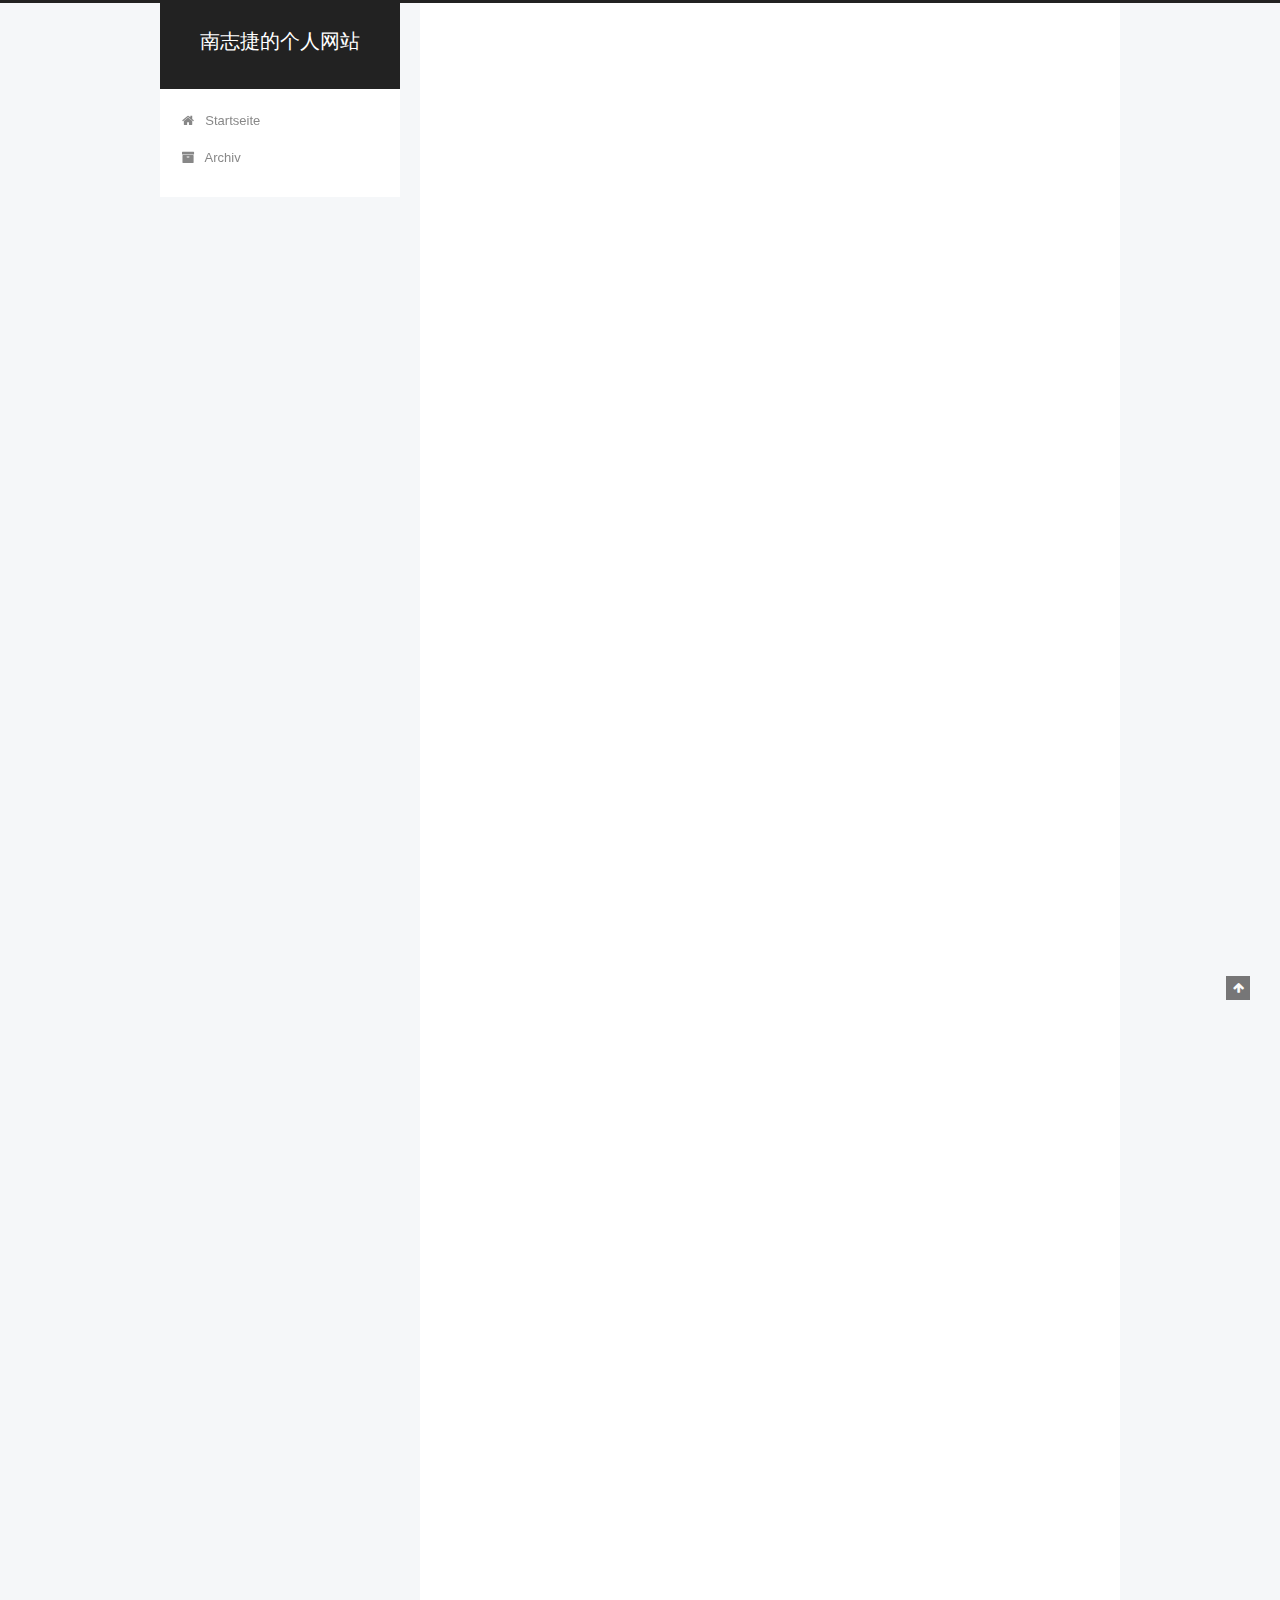
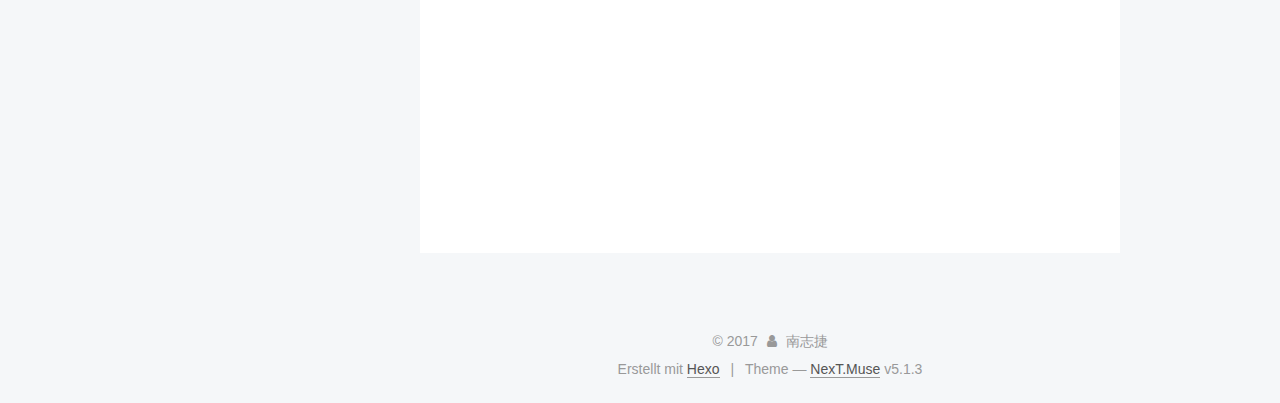
==== commit 1eef67b0: "Site updated: 2017-12-30 16:35:13" ====
--- a/index.html
+++ b/index.html
@@ -5,7 +5,7 @@
   
 
 
-<html class="theme-next pisces use-motion" lang="">
+<html class="theme-next muse use-motion" lang="">
 <head>
   <meta charset="UTF-8"/>
 <meta http-equiv="X-UA-Compatible" content="IE=edge" />
@@ -92,7 +92,7 @@
   var NexT = window.NexT || {};
   var CONFIG = {
     root: '/',
-    scheme: 'Pisces',
+    scheme: 'Muse',
     version: '5.1.3',
     sidebar: {"position":"left","display":"post","offset":12,"b2t":false,"scrollpercent":false,"onmobile":false},
     fancybox: true,
@@ -690,7 +690,7 @@
 
 
 
-  <div class="theme-info">Theme &mdash; <a class="theme-link" target="_blank" href="https://github.com/iissnan/hexo-theme-next">NexT.Pisces</a> v5.1.3</div>
+  <div class="theme-info">Theme &mdash; <a class="theme-link" target="_blank" href="https://github.com/iissnan/hexo-theme-next">NexT.Muse</a> v5.1.3</div>
 
 
 
@@ -790,13 +790,6 @@
   
   
 
-
-  <script type="text/javascript" src="/js/src/affix.js?v=5.1.3"></script>
-
-  <script type="text/javascript" src="/js/src/schemes/pisces.js?v=5.1.3"></script>
-
-
-
   
 
   
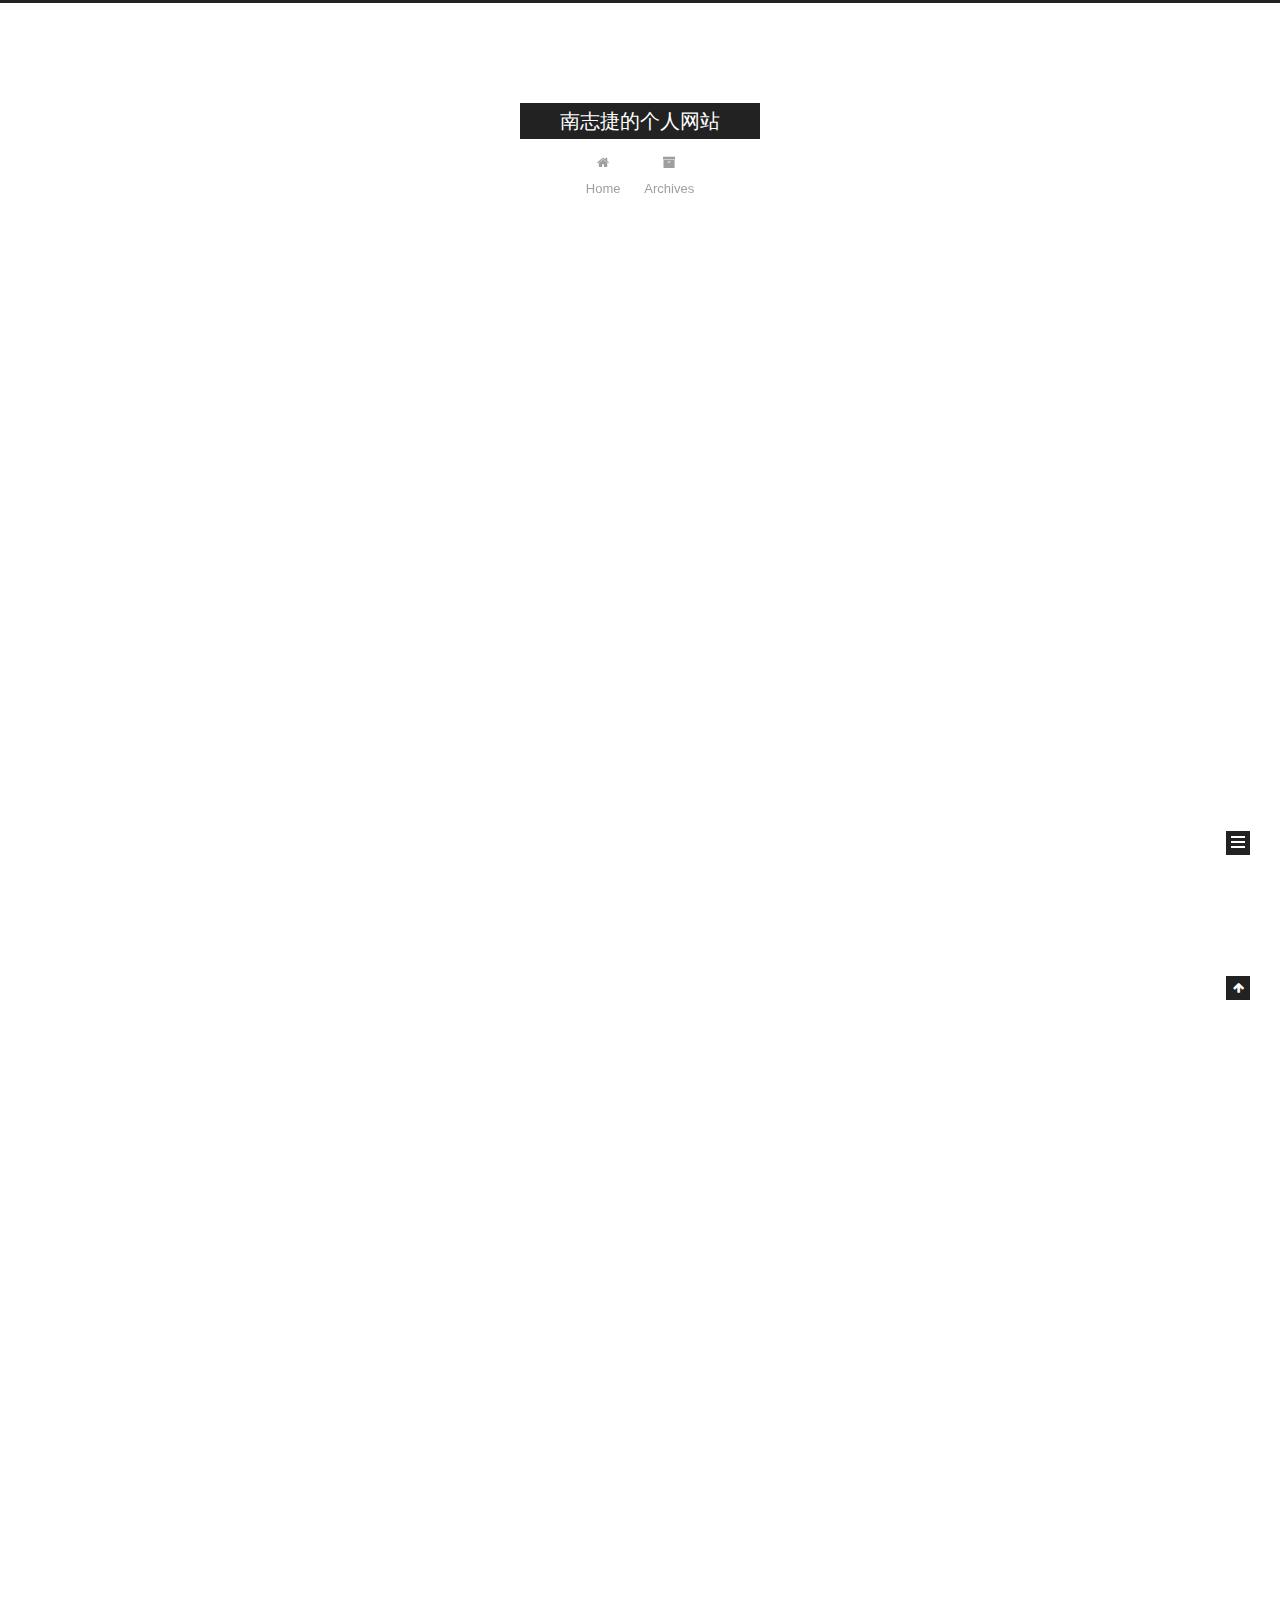
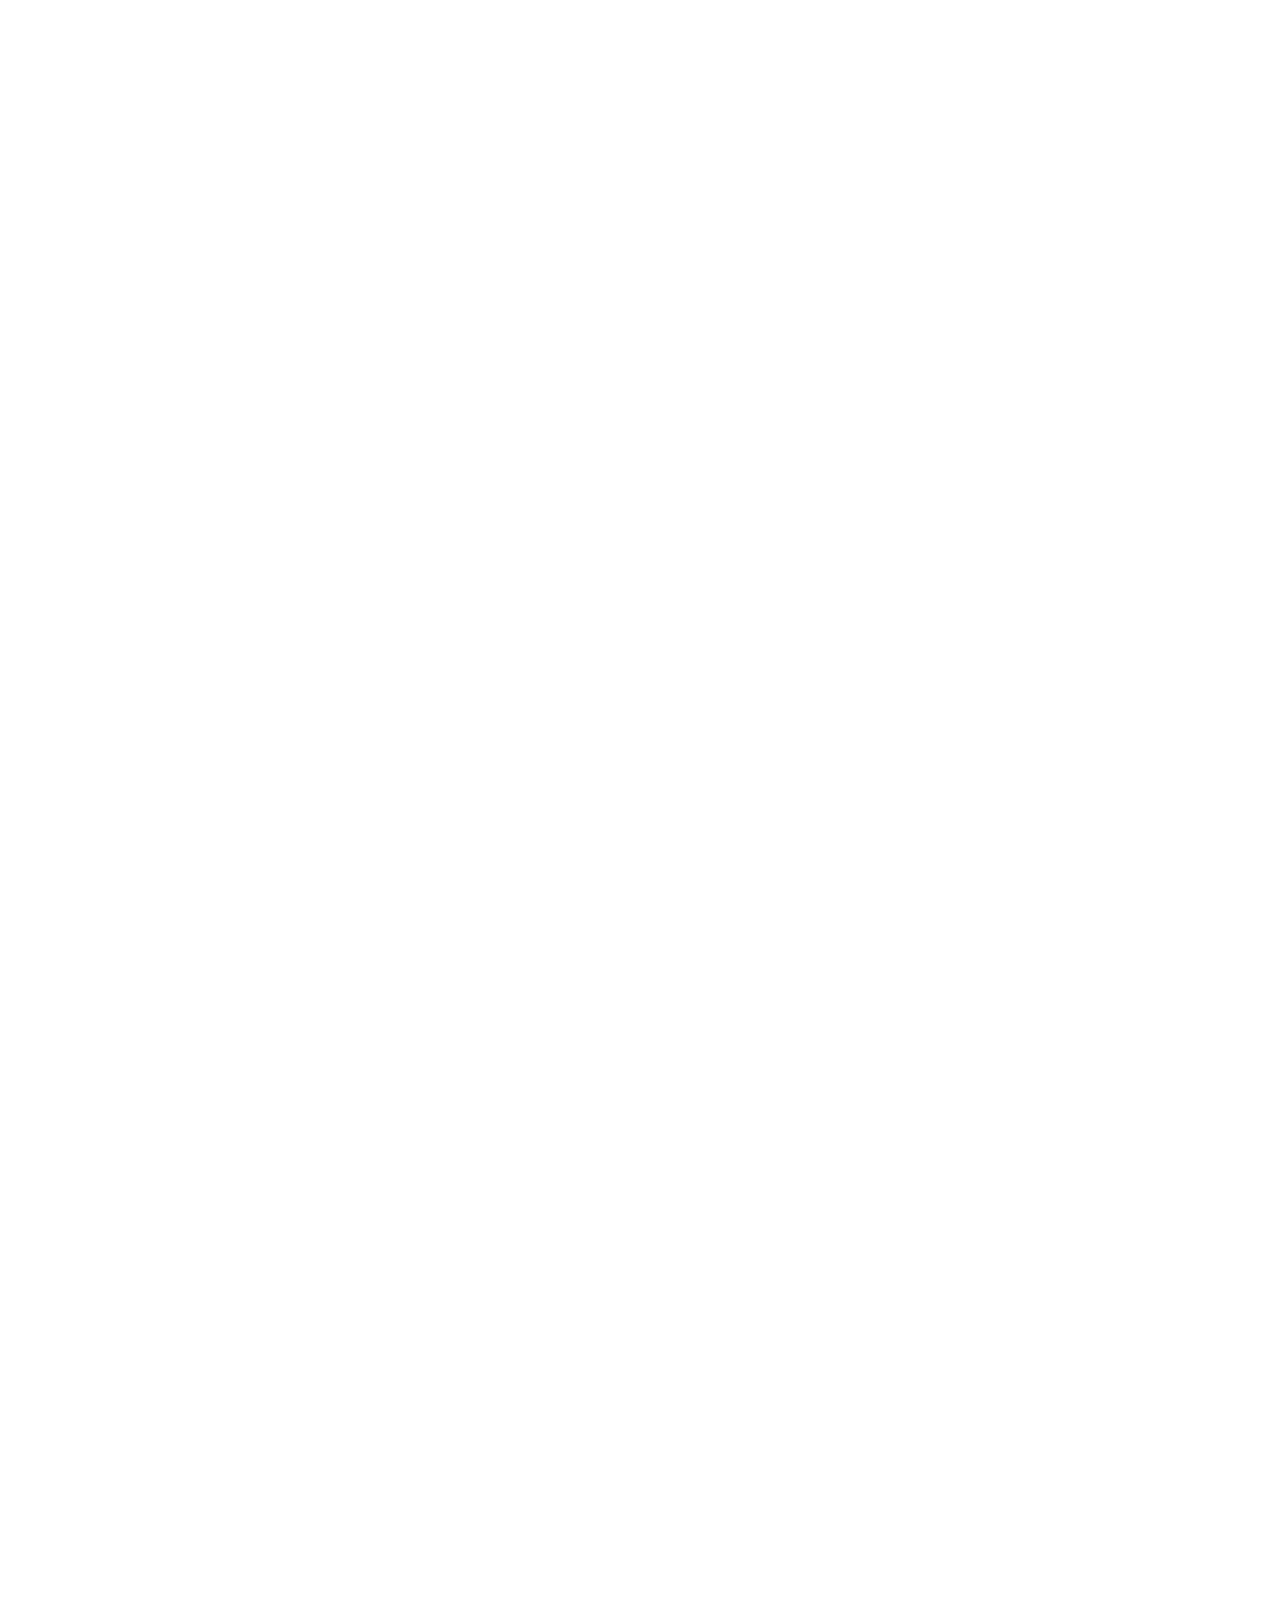
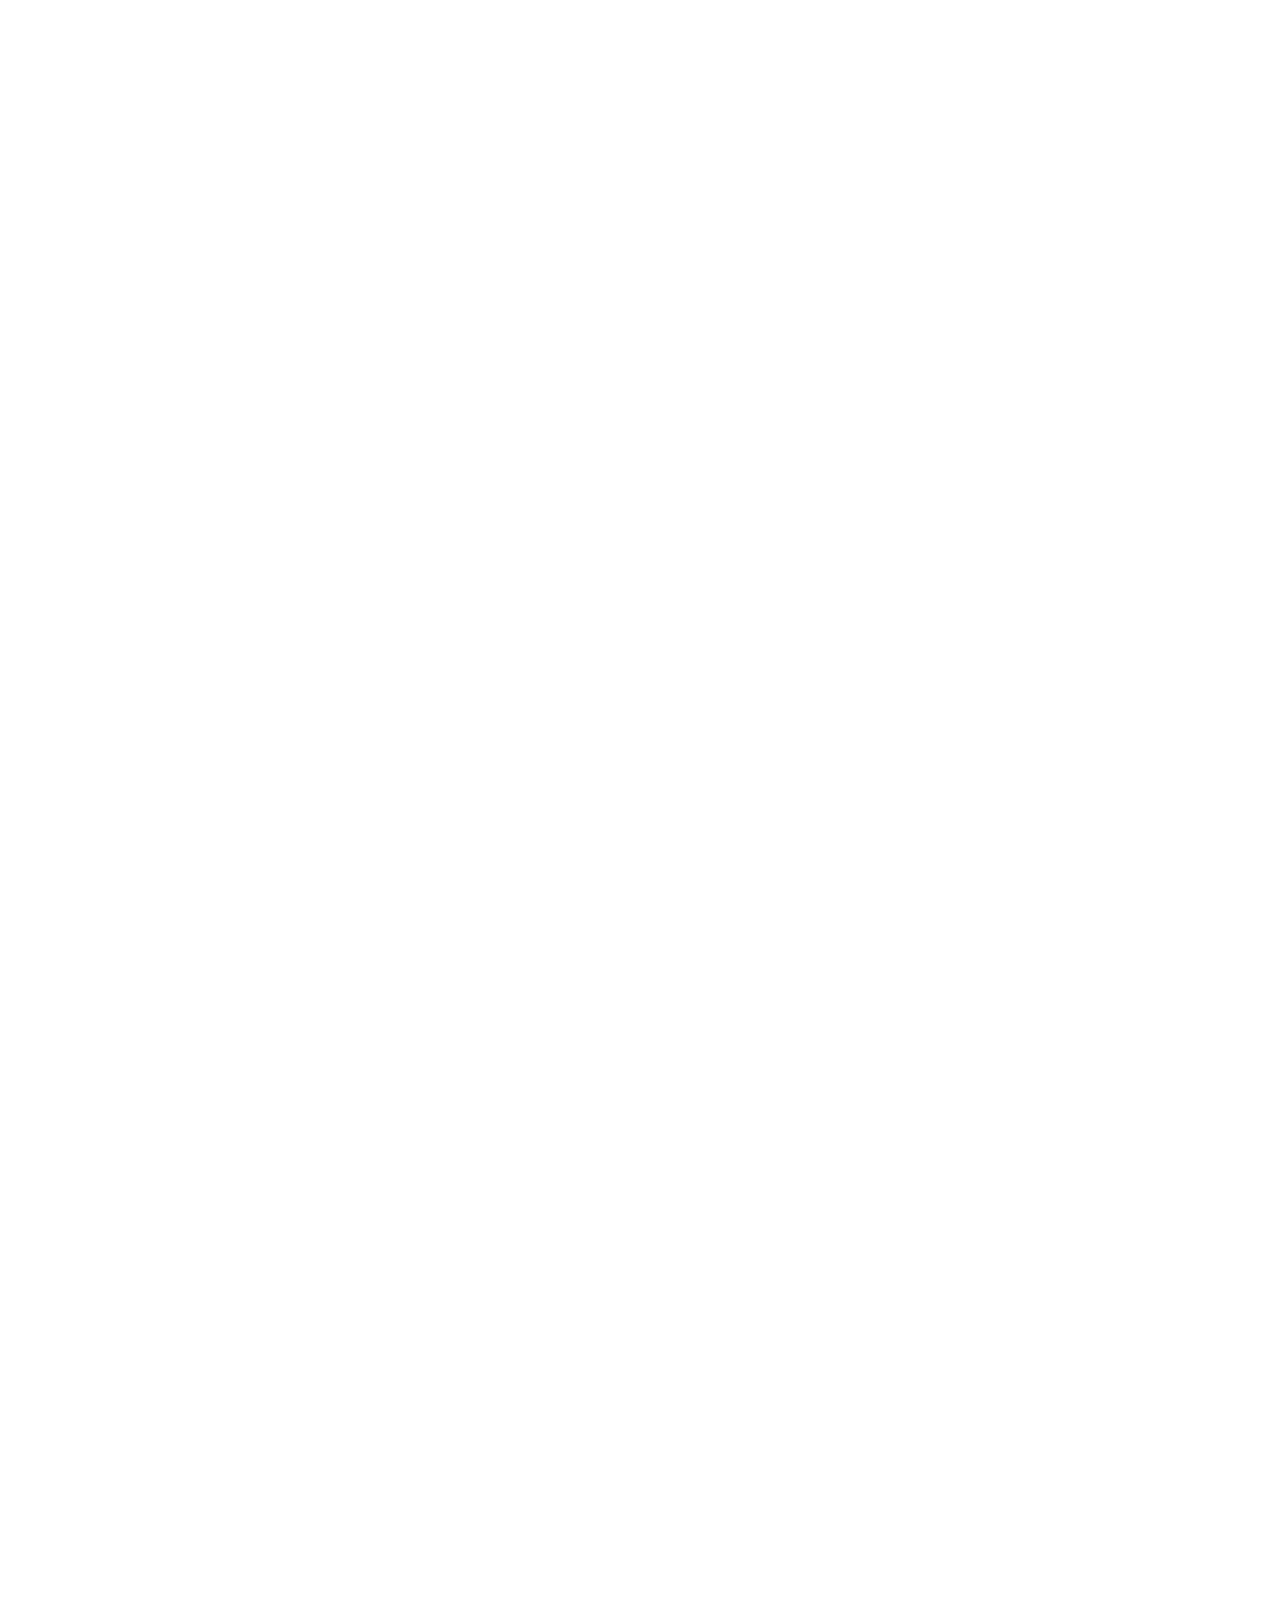
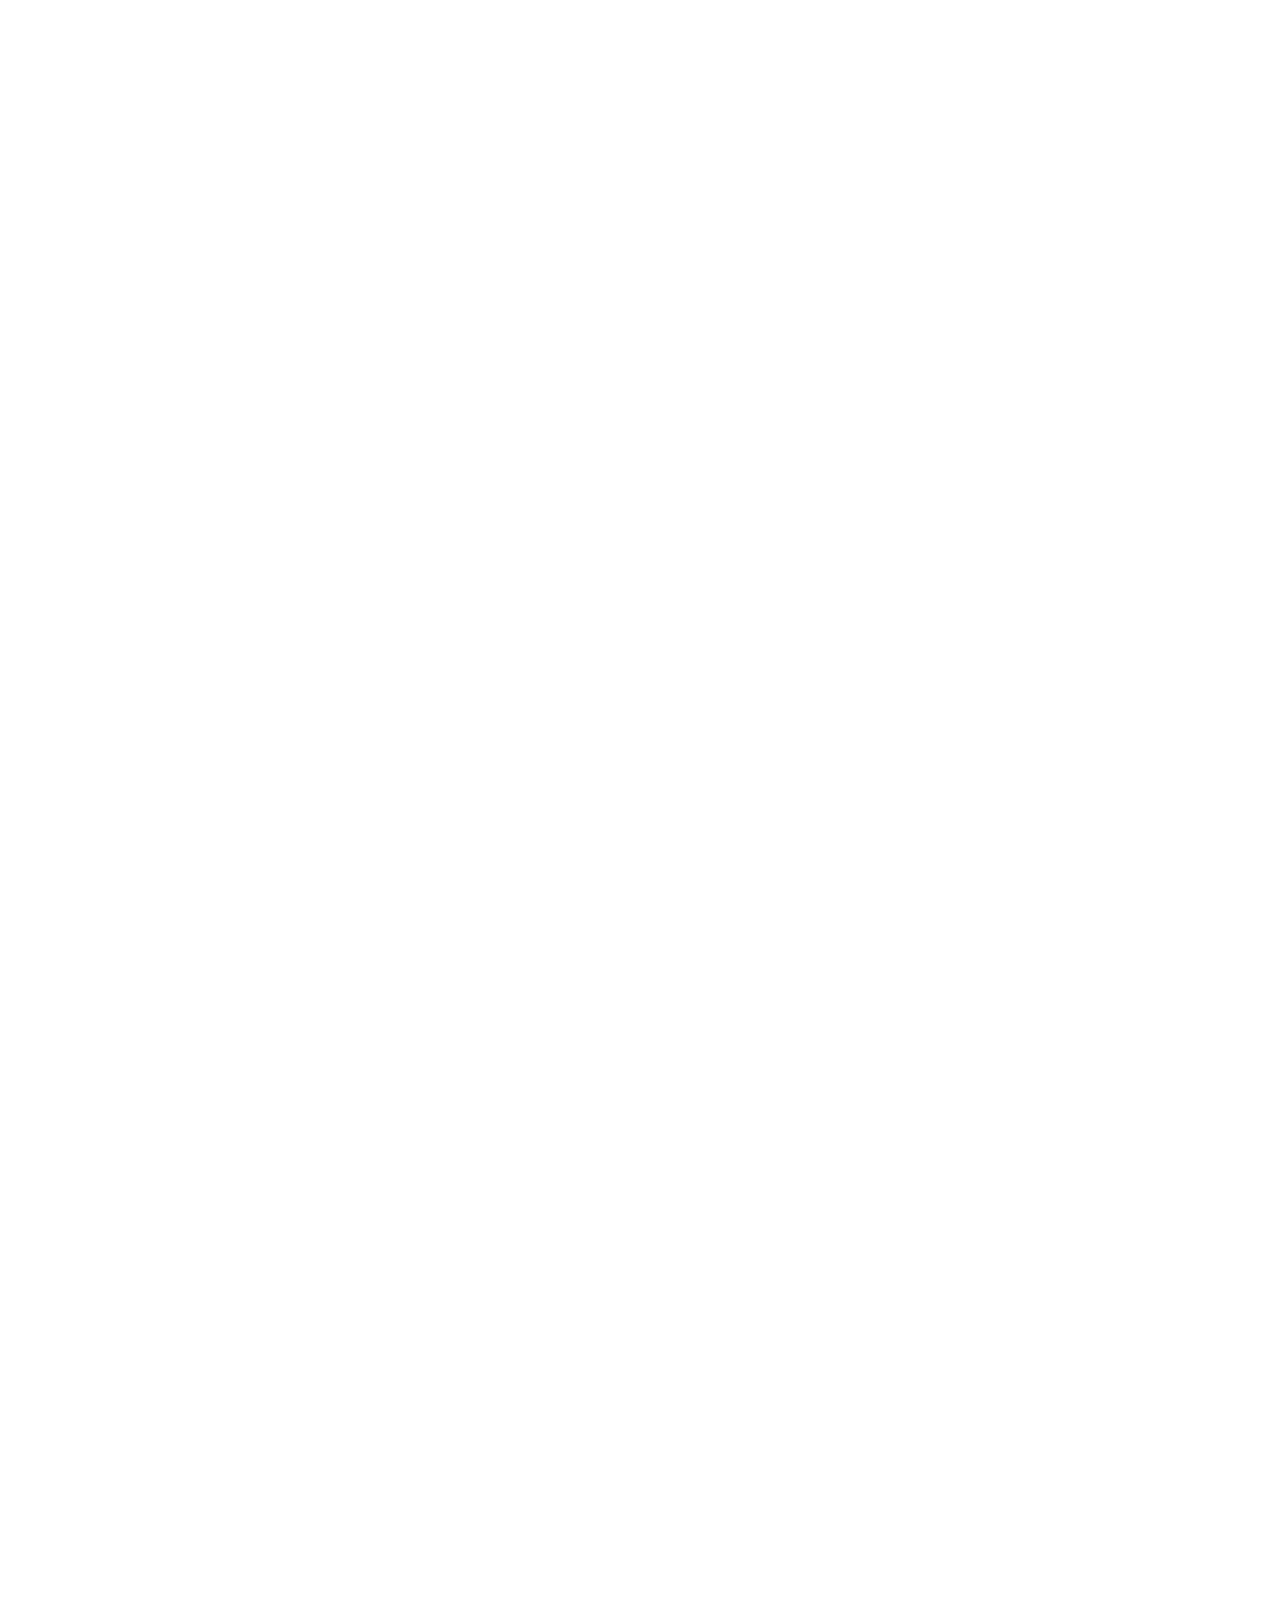
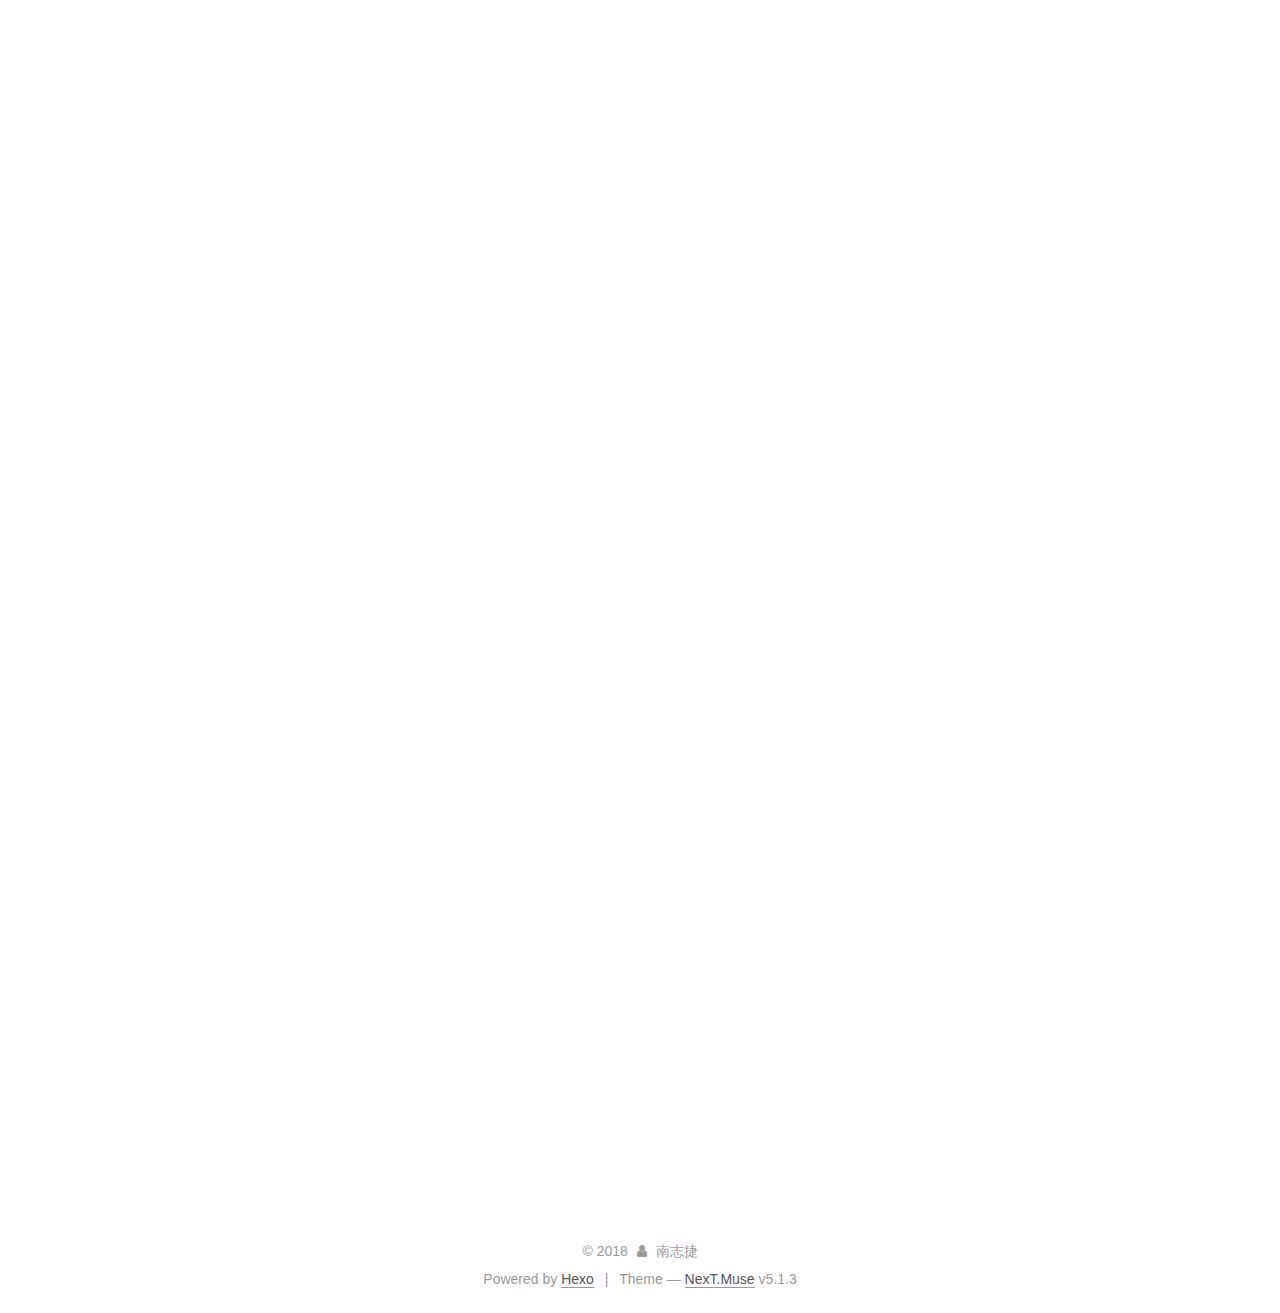
==== commit a3a961a0: "Site updated: 2018-01-19 20:55:30" ====
--- a/index.html
+++ b/index.html
@@ -7,7 +7,7 @@
 
 <html class="theme-next muse use-motion" lang="">
 <head>
-  <meta charset="UTF-8"/>
+  <!-- hexo-inject:begin --><!-- hexo-inject:end --><meta charset="UTF-8"/>
 <meta http-equiv="X-UA-Compatible" content="IE=edge" />
 <meta name="viewport" content="width=device-width, initial-scale=1, maximum-scale=1"/>
 <meta name="theme-color" content="#222">
@@ -120,7 +120,7 @@
 
 
 
-  <title>南志捷的个人网站</title>
+  <title>南志捷的个人网站</title><!-- hexo-inject:begin --><!-- hexo-inject:end -->
   
 
 
@@ -139,7 +139,7 @@
     
   
 
-  <div class="container sidebar-position-left 
+  <!-- hexo-inject:begin --><!-- hexo-inject:end --><div class="container sidebar-position-left 
   page-home">
     <div class="headband"></div>
 
@@ -181,7 +181,7 @@
             
               <i class="menu-item-icon fa fa-fw fa-home"></i> <br />
             
-            Startseite
+            Home
           </a>
         </li>
       
@@ -191,7 +191,7 @@
             
               <i class="menu-item-icon fa fa-fw fa-archive"></i> <br />
             
-            Archiv
+            Archives
           </a>
         </li>
       
@@ -228,7 +228,7 @@
   
   
   <div class="post-block">
-    <link itemprop="mainEntityOfPage" href="http://yoursite.com/2017/12/29/CV/">
+    <link itemprop="mainEntityOfPage" href="http://yoursite.com/2018/01/19/卡尔曼滤波简介/">
 
     <span hidden itemprop="author" itemscope itemtype="http://schema.org/Person">
       <meta itemprop="name" content="南志捷">
@@ -247,7 +247,7 @@
         
           <h1 class="post-title" itemprop="name headline">
                 
-                <a class="post-title-link" href="/2017/12/29/CV/" itemprop="url">CV</a></h1>
+                <a class="post-title-link" href="/2018/01/19/卡尔曼滤波简介/" itemprop="url">Untitled</a></h1>
         
 
         <div class="post-meta">
@@ -257,10 +257,10 @@
                 <i class="fa fa-calendar-o"></i>
               </span>
               
-                <span class="post-meta-item-text">Veröffentlicht am</span>
+                <span class="post-meta-item-text">Posted on</span>
               
-              <time title="Post created" itemprop="dateCreated datePublished" datetime="2017-12-29T22:39:25+08:00">
-                2017-12-29
+              <time title="Post created" itemprop="dateCreated datePublished" datetime="2018-01-19T16:39:42+08:00">
+                2018-01-19
               </time>
             
 
@@ -299,10 +299,219 @@
       
         
           
-            <p>邮箱： dt_nanzhijie@163.com</p>
-<p>2016.09 – 至今 澳门大学 机电工程专业， 智能与微纳系统实验室， 硕士</p>
-<p>2012.09–2016.06 中北大学 过程装备与控制工程专业， 本科</p>
-<p>研究方向<br> MEMS/NEMS, 微纳米机电一体化, 微纳米系统<br> 计算智能，高级和智能控制，机器视觉<br> 运动与力量控制，非线性控制，机器人与自动化<br> 主要负责，视觉反馈、控制算法设计</p>
+            <hr>
+<p>title: 卡尔曼滤波简介(草稿)<br>date: 2018-01-19 16:39:42</p>
+<h2 id="tags-滤波器"><a href="#tags-滤波器" class="headerlink" title="tags: 滤波器"></a>tags: 滤波器</h2><script type="text/javascript" src="http://cdn.mathjax.org/mathjax/latest/MathJax.js?config=TeX-AMS-MML_HTMLorMML">
+</script>
+
+<p>关于卡尔曼滤波器原理的介绍可以看这一篇文章，写的比较好 [1]</p>
+<p>[1] <a href="http://www.bzarg.com/p/how-a-kalman-filter-works-in-pictures/#mjx-eqn-kalupdatefull" target="_blank" rel="noopener">http://www.bzarg.com/p/how-a-kalman-filter-works-in-pictures/#mjx-eqn-kalupdatefull</a></p>
+<p>知乎上给了一个比较好的matlab实例</p>
+<p><a href="https://zhuanlan.zhihu.com/p/29191795" target="_blank" rel="noopener">https://zhuanlan.zhihu.com/p/29191795</a></p>
+<p>我的代码也是在他的基础上改写出来的。</p>
+<p><img src="http://www.bzarg.com/wp-content/uploads/2015/08/kalflow.png" alt="KF结构图"></p>
+<p>[comment]: &lt;&gt; <img src="\kalflow.png" alt="KF结构图"></p>
+<h2 id="5个核心公式"><a href="#5个核心公式" class="headerlink" title="5个核心公式"></a>5个核心公式</h2><h3 id="预测部分："><a href="#预测部分：" class="headerlink" title="预测部分："></a>预测部分：</h3><p>$$  K  = Pp <em> H^{T} </em> ( H <em> Pp </em> H^{T} + R)^{-1};  $$</p>
+<pre><code>Xu = ( I - K * H ) * Xp + K * x;
+Pu = ( I - K * H ) * Pp;
+
+
+K  = Pp * H&apos; * ( H * Pp * H&apos; + R)^-1;
+Xu = ( I - K * H ) * Xp + K * x;
+Pu = ( I - K * H ) * Pp;
+</code></pre><h3 id="拟合部分："><a href="#拟合部分：" class="headerlink" title="拟合部分："></a>拟合部分：</h3><pre><code>Xp = F * Xu;
+Pp = F * Pu * F&apos; + Q;
+</code></pre><p>含义说明：</p>
+<table>
+<thead>
+<tr>
+<th>left</th>
+<th>center</th>
+</tr>
+</thead>
+<tbody>
+<tr>
+<td>K</td>
+<td>卡尔曼系数</td>
+</tr>
+<tr>
+<td>Pp</td>
+<td>XX矩阵</td>
+</tr>
+<tr>
+<td>H</td>
+<td>采样矩阵</td>
+</tr>
+</tbody>
+</table>
+<h2 id="单个维度的卡尔曼滤波器实例："><a href="#单个维度的卡尔曼滤波器实例：" class="headerlink" title="单个维度的卡尔曼滤波器实例："></a>单个维度的卡尔曼滤波器实例：</h2><pre><code class="MATLAB"><span class="function"><span class="keyword">function</span> <span class="params">[ ]</span> = <span class="title">kalmanTest</span><span class="params">(  )</span></span>
+<span class="comment">%UNTITLED6 Summary of this function goes here</span>
+<span class="comment">%   Detailed explanation goes here</span>
+
+clear functions
+t = (<span class="number">0</span>: <span class="number">0.001</span>: <span class="number">3</span>);
+n = <span class="built_in">randn</span>([<span class="number">1</span>, length(t)]); 
+s = <span class="built_in">sin</span>(<span class="number">2</span> * <span class="built_in">pi</span> * <span class="number">1</span> * t );
+x = s + n;
+R = cov(n(<span class="number">1</span>,:)); 
+<span class="comment">% plot(x(1,:), x(2,:))</span>
+
+<span class="comment">%%</span>
+Q = <span class="number">1e-7</span>;
+y = <span class="built_in">zeros</span>(<span class="built_in">length</span>(t), <span class="number">1</span>)';
+yp = y;
+hold on;
+<span class="keyword">for</span> <span class="built_in">i</span> = <span class="number">1</span>: <span class="built_in">length</span>(t)
+    [y(i), yp(i)] = KalmanFilter2(x(<span class="built_in">i</span>),Q,R);
+<span class="keyword">end</span>
+hold off
+<span class="comment">% yp = yp(1:2,:);</span>
+<span class="comment">%%</span>
+e = s - y;
+figure(<span class="number">1</span>);
+hold on;
+plot(t, x,<span class="string">'color'</span>,[<span class="number">0.2</span> <span class="number">0.5</span> <span class="number">0.8</span>],<span class="string">'linewidth'</span>,<span class="number">2</span>);
+plot(t, y,<span class="string">'color'</span>,[<span class="number">1</span> <span class="number">0.6</span> <span class="number">0</span>],<span class="string">'linewidth'</span>,<span class="number">2</span>);
+plot(t, s,<span class="string">'color'</span>,[<span class="number">1</span> <span class="number">0.9</span> <span class="number">0</span>],<span class="string">'linewidth'</span>,<span class="number">2</span>);
+legend(<span class="string">'reserved'</span>,<span class="string">'filted'</span>,<span class="string">'origin'</span>);
+axis tight
+hold off
+
+<span class="keyword">end</span>
+
+<span class="function"><span class="keyword">function</span> <span class="params">[Xout1, Xout2]</span> = <span class="title">KalmanFilter2</span><span class="params">(x,Q,R)</span></span>
+
+<span class="comment">% --------------------------------</span>
+<span class="comment">%  T = KalmanFilter(s,Q,R)</span>
+<span class="comment">%  s   ??????</span>
+<span class="comment">%  Q   ????????</span>
+<span class="comment">%  R   ????????</span>
+<span class="comment">% --------------------------------</span>
+<span class="comment">%  ????????:</span>
+<span class="comment">%  S(k+1) = 1*S(k) + T*V(k) + 0.5*T^2*a</span>
+<span class="comment">%  V(k+1) = 0*S(k) + 1*V(k) + T*a</span>
+<span class="comment">%  ??????:</span>
+<span class="comment">%  y(k+1) = S(k+1) + V(k+1)</span>
+<span class="comment">%  ??</span>
+<span class="comment">%  X(k+1) = A * X(k) + G*W(k+1); ????</span>
+<span class="comment">%  y(k+1) = H * X(k+1) + V(k+1); ????</span>
+
+<span class="keyword">persistent</span> Xu Pu I Xp Pp
+T = <span class="number">1</span>;         <span class="comment">%  ???????1</span>
+A = [<span class="number">1</span> T;<span class="number">0</span> <span class="number">1</span>]; <span class="comment">%  ??????</span>
+G = [T^<span class="number">2</span>/<span class="number">2</span>;T]; <span class="comment">%  ?????</span>
+H = [<span class="number">1</span> <span class="number">0</span>];     <span class="comment">%  ????</span>
+
+<span class="comment">% ????????</span>
+<span class="keyword">if</span> <span class="built_in">isempty</span>(Xu) || <span class="built_in">isempty</span>(Pu) || <span class="built_in">isempty</span>(I) || <span class="built_in">isempty</span>(Xp) || <span class="built_in">isempty</span>(Pp)<span class="comment">%|| isempty('T','var')</span>
+    Xu = [x; <span class="number">0</span>];
+    Pu = [<span class="number">0</span> <span class="number">0</span>;<span class="number">0</span> <span class="number">0</span>];
+    I  = [<span class="number">1</span> <span class="number">0</span>;<span class="number">0</span> <span class="number">1</span>];
+    Xp = [<span class="number">0</span>; <span class="number">0</span>];
+    Pp = A * Pu * A' + G * Q * G';
+<span class="keyword">end</span>
+
+<span class="comment">% for i = 2:N</span>
+K  = Pp * H' * ( H * Pp * H' + R)^<span class="number">-1</span>;
+Xu = ( I - K * H ) * Xp + K * x;
+Pu = ( I - K * H ) * Pp;
+
+Xp = A * Xu;
+Pp = A * Pu * A' + G * Q * G';
+
+Xout1 = Xu(<span class="number">1</span>);
+Xout2 = Xp(<span class="number">1</span>);
+<span class="keyword">end</span>
+</code></pre>
+<h2 id="对于两个维度的卡尔曼滤波器实例："><a href="#对于两个维度的卡尔曼滤波器实例：" class="headerlink" title="对于两个维度的卡尔曼滤波器实例："></a>对于两个维度的卡尔曼滤波器实例：</h2><pre><code class="matlab"><span class="function"><span class="keyword">function</span> <span class="params">[]</span> = <span class="title">kalmanXYtest</span><span class="params">( )</span></span>
+<span class="comment">%UNTITLED4 Summary of this function goes here</span>
+<span class="comment">%   Detailed explanation goes here</span>
+<span class="comment">% close all</span>
+<span class="comment">% clear functions</span>
+t = (<span class="number">0</span>: <span class="number">0.01</span>: <span class="number">3</span>);
+n = <span class="built_in">randn</span>([<span class="number">2</span>, length(t)]); 
+s = [ sin(<span class="number">2</span> * pi * <span class="number">1</span> * t ); cos(<span class="number">2</span> * pi * <span class="number">1</span> * t)]*<span class="number">2</span>; <span class="comment">%sawtooth(2*pi*50*x,0.5)</span>
+x = s + n;
+R = [cov(n(<span class="number">1</span>,:)) <span class="number">0</span>; <span class="number">0</span> cov(n(<span class="number">2</span>,:))]; 
+<span class="comment">% plot(x(1,:), x(2,:))</span>
+
+<span class="comment">%%</span>
+q = <span class="number">5e-3</span>;
+Q = <span class="built_in">zeros</span>(<span class="number">4</span>);
+Q(<span class="number">2</span>,<span class="number">2</span>) = q;
+Q(<span class="number">4</span>,<span class="number">4</span>) = q;
+y = <span class="built_in">zeros</span>(<span class="built_in">length</span>(t), <span class="number">4</span>)';
+yp = y;
+<span class="keyword">for</span> <span class="built_in">i</span> = <span class="number">1</span>: <span class="built_in">length</span>(t)
+    [y(:,i), yp(:,i)] = KalmanFilterXY(x(:,<span class="built_in">i</span>),Q,R);
+<span class="keyword">end</span>
+y = y([<span class="number">1</span>,<span class="number">3</span>],:);
+<span class="comment">% yp = yp(1:2,:);</span>
+<span class="comment">%%</span>
+e = y(<span class="number">1</span>,:) - y(<span class="number">2</span>,:);
+figure(<span class="number">1</span>);
+<span class="comment">% subplot(311);</span>
+hold on;
+plot(x(<span class="number">1</span>,:), x(<span class="number">2</span>,:),<span class="string">'color'</span>,[<span class="number">0.2</span> <span class="number">0.5</span> <span class="number">0.8</span>],<span class="string">'linewidth'</span>,<span class="number">2</span>);
+plot(y(<span class="number">1</span>,:), y(<span class="number">2</span>,:),<span class="string">'color'</span>,[<span class="number">1</span> <span class="number">0.6</span> <span class="number">0</span>],<span class="string">'linewidth'</span>,<span class="number">2</span>);
+plot(s(<span class="number">1</span>,:), s(<span class="number">2</span>,:),<span class="string">'color'</span>,[<span class="number">1</span> <span class="number">0.9</span> <span class="number">0</span>],<span class="string">'linewidth'</span>,<span class="number">2</span>);
+legend(<span class="string">'??'</span>,<span class="string">'??'</span>,<span class="string">'??'</span>);
+hold off
+
+figure(<span class="number">2</span>)
+plot(t,x(<span class="number">1</span>,:),t,y(<span class="number">1</span>,:), t,s(<span class="number">1</span>,:),  <span class="string">'linewidth'</span>,<span class="number">2</span>); 
+legend(<span class="string">'reserved'</span>,<span class="string">'filted'</span>,<span class="string">'origin'</span>);
+figure(<span class="number">3</span>);
+plot(t,x(<span class="number">2</span>,:),t,y(<span class="number">2</span>,:), t,s(<span class="number">2</span>,:),  <span class="string">'linewidth'</span>,<span class="number">2</span>);
+legend(<span class="string">'reserved'</span>,<span class="string">'filted'</span>,<span class="string">'origin'</span>);
+
+<span class="keyword">end</span>
+
+
+<span class="comment">%%</span>
+<span class="function"><span class="keyword">function</span> <span class="params">[Xout1, Xout2]</span> = <span class="title">KalmanFilterXY</span><span class="params">(x,Q,R)</span></span>
+
+<span class="comment">% --------------------------------</span>
+<span class="comment">%  T = KalmanFilter(s,Q,R)</span>
+<span class="comment">%  s   ??????</span>
+<span class="comment">%  Q   ????????</span>
+<span class="comment">%  R   ????????</span>
+<span class="comment">% --------------------------------</span>
+<span class="comment">%  ????????:</span>
+<span class="comment">%  S(k+1) = 1*S(k) + T*V(k) + 0.5*T^2*a</span>
+<span class="comment">%  V(k+1) = 0*S(k) + 1*V(k) + T*a</span>
+<span class="comment">%  ??????:</span>
+<span class="comment">%  y(k+1) = S(k+1) + V(k+1)</span>
+<span class="comment">%  ??</span>
+<span class="comment">%  X(k+1) = A * X(k) + G*W(k+1); ????</span>
+<span class="comment">%  y(k+1) = H * X(k+1) + V(k+1); ????</span>
+
+<span class="keyword">persistent</span> Xu Pu I Xp Pp
+<span class="comment">% N = length(x);</span>
+T = <span class="number">1</span>;         <span class="comment">%  ???????1</span>
+F = [<span class="number">1</span> T <span class="number">0</span> <span class="number">0</span>; <span class="number">0</span> <span class="number">1</span> <span class="number">0</span> <span class="number">0</span>; <span class="number">0</span> <span class="number">0</span> <span class="number">1</span> T; <span class="number">0</span> <span class="number">0</span> <span class="number">0</span> <span class="number">1</span>]; <span class="comment">%  ??????</span>
+<span class="comment">% G = [T^2/2 0; T 0; 0 T^2/2; 0 T]; %  ?????</span>
+H = [<span class="number">1</span> <span class="number">0</span> <span class="number">0</span> <span class="number">0</span>; <span class="number">0</span> <span class="number">0</span> <span class="number">1</span> <span class="number">0</span>];     <span class="comment">%  ????</span>
+
+<span class="comment">% ????????</span>
+<span class="keyword">if</span> <span class="built_in">isempty</span>(Xu) || <span class="built_in">isempty</span>(Pu) || <span class="built_in">isempty</span>(I) || <span class="built_in">isempty</span>(Xp) || <span class="built_in">isempty</span>(Pp)<span class="comment">%|| isempty('T','var')</span>
+    Pu = <span class="built_in">eye</span>(<span class="number">4</span>, <span class="number">4</span>);
+    I  = <span class="built_in">eye</span>(<span class="number">4</span>);
+    Xp = <span class="built_in">zeros</span>(<span class="number">4</span>, <span class="number">1</span>);
+    Pp = F * Pu * F' + Q;
+<span class="keyword">end</span>
+
+K  = Pp * H' * ( H * Pp * H' + R)^<span class="number">-1</span>;
+Xu = ( I - K * H ) * Xp + K * x;
+Pu = ( I - K * H ) * Pp;
+
+Xp = F * Xu;
+Pp = F * Pu * F' + Q;
+
+Xout1 = Xu;
+Xout2 = Xp;
+<span class="keyword">end</span>
+</code></pre>
 
           
         
@@ -351,7 +560,7 @@
   
   
   <div class="post-block">
-    <link itemprop="mainEntityOfPage" href="http://yoursite.com/2017/11/06/hello-world/">
+    <link itemprop="mainEntityOfPage" href="http://yoursite.com/2017/12/29/Resume/">
 
     <span hidden itemprop="author" itemscope itemtype="http://schema.org/Person">
       <meta itemprop="name" content="南志捷">
@@ -370,7 +579,7 @@
         
           <h1 class="post-title" itemprop="name headline">
                 
-                <a class="post-title-link" href="/2017/11/06/hello-world/" itemprop="url">Hello World</a></h1>
+                <a class="post-title-link" href="/2017/12/29/Resume/" itemprop="url">Resume</a></h1>
         
 
         <div class="post-meta">
@@ -380,7 +589,134 @@
                 <i class="fa fa-calendar-o"></i>
               </span>
               
-                <span class="post-meta-item-text">Veröffentlicht am</span>
+                <span class="post-meta-item-text">Posted on</span>
+              
+              <time title="Post created" itemprop="dateCreated datePublished" datetime="2017-12-29T22:39:25+08:00">
+                2017-12-29
+              </time>
+            
+
+            
+
+            
+          </span>
+
+          
+
+          
+            
+          
+
+          
+          
+
+          
+
+          
+
+          
+
+        </div>
+      </header>
+    
+
+    
+    
+    
+    <div class="post-body" itemprop="articleBody">
+
+      
+      
+
+      
+        
+          
+            <p>南志捷</p>
+<p>邮箱： dt_nanzhijie@163.com</p>
+<p>2016.09 – 至今 澳门大学 机电工程专业， 智能与微纳系统实验室， 硕士</p>
+<p>2012.09–2016.06 中北大学 过程装备与控制工程专业， 本科</p>
+<p>研究方向<br>    MEMS/NEMS, 微纳米机电一体化, 微纳米系统<br>    计算智能，高级和智能控制，机器视觉<br>    运动与力量控制，非线性控制，机器人与自动化<br>    主要负责，视觉反馈、控制算法设计</p>
+<h2 id="Publication"><a href="#Publication" class="headerlink" title="Publication"></a>Publication</h2><p>Nan Z, Xu Q. Multiple-cell recognition and path planning for robotic microinjection system[C]//Control Conference (CCC), 2017 36th Chinese. (EI, published)</p>
+<p>Nan Z, Xu Q.  Depth Detection in a Stereo Cell Micro-Injection System with Dual Cameras[C] Robotics and Biomimetics(ROBIO). (EI, accept)</p>
+<p>Yang S, Xu Q, Nan Z. Design and Development of a Dual-Axis Force Sensing MEMS Microgripper[J]. Journal of Mechanisms and Robotics, 2017, (SCI/EI, published)</p>
+
+          
+        
+      
+    </div>
+    
+    
+    
+
+    
+
+    
+
+    
+
+    <footer class="post-footer">
+      
+
+      
+
+      
+
+      
+      
+        <div class="post-eof"></div>
+      
+    </footer>
+  </div>
+  
+  
+  
+  </article>
+
+
+    
+      
+
+  
+
+  
+  
+  
+
+  <article class="post post-type-normal" itemscope itemtype="http://schema.org/Article">
+  
+  
+  
+  <div class="post-block">
+    <link itemprop="mainEntityOfPage" href="http://yoursite.com/2017/11/06/hello-world/">
+
+    <span hidden itemprop="author" itemscope itemtype="http://schema.org/Person">
+      <meta itemprop="name" content="南志捷">
+      <meta itemprop="description" content="">
+      <meta itemprop="image" content="/images/avatar.gif">
+    </span>
+
+    <span hidden itemprop="publisher" itemscope itemtype="http://schema.org/Organization">
+      <meta itemprop="name" content="南志捷的个人网站">
+    </span>
+
+    
+      <header class="post-header">
+
+        
+        
+          <h1 class="post-title" itemprop="name headline">
+                
+                <a class="post-title-link" href="/2017/11/06/hello-world/" itemprop="url">Hello World</a></h1>
+        
+
+        <div class="post-meta">
+          <span class="post-time">
+            
+              <span class="post-meta-item-icon">
+                <i class="fa fa-calendar-o"></i>
+              </span>
+              
+                <span class="post-meta-item-text">Posted on</span>
               
               <time title="Post created" itemprop="dateCreated datePublished" datetime="2017-11-06T15:12:01+08:00">
                 2017-11-06
@@ -508,7 +844,7 @@
                 <i class="fa fa-calendar-o"></i>
               </span>
               
-                <span class="post-meta-item-text">Veröffentlicht am</span>
+                <span class="post-meta-item-text">Posted on</span>
               
               <time title="Post created" itemprop="dateCreated datePublished" datetime="2017-11-05T22:23:17+08:00">
                 2017-11-05
@@ -631,8 +967,8 @@
               
                 <a href="/archives/">
               
-                  <span class="site-state-item-count">3</span>
-                  <span class="site-state-item-name">Artikel</span>
+                  <span class="site-state-item-count">4</span>
+                  <span class="site-state-item-name">posts</span>
                 </a>
               </div>
             
@@ -672,7 +1008,7 @@
 
     <footer id="footer" class="footer">
       <div class="footer-inner">
-        <div class="copyright">&copy; <span itemprop="copyrightYear">2017</span>
+        <div class="copyright">&copy; <span itemprop="copyrightYear">2018</span>
   <span class="with-love">
     <i class="fa fa-user"></i>
   </span>
@@ -682,7 +1018,7 @@
 </div>
 
 
-  <div class="powered-by">Erstellt mit  <a class="theme-link" target="_blank" href="https://hexo.io">Hexo</a></div>
+  <div class="powered-by">Powered by <a class="theme-link" target="_blank" href="https://hexo.io">Hexo</a></div>
 
 
 
@@ -795,7 +1131,7 @@
   
 
 
-  <script type="text/javascript" src="/js/src/bootstrap.js?v=5.1.3"></script>
+  <script type="text/javascript" src="/js/src/bootstrap.js?v=5.1.3"></script><!-- hexo-inject:begin --><!-- hexo-inject:end -->
 
 
 
--- a/css/main.css
+++ b/css/main.css
@@ -189,7 +189,7 @@
   font-size: 14px;
   line-height: 2;
   color: #555;
-  background: #f5f7f9;
+  background: #fff;
 }
 @media (max-width: 767px) {
   body {
@@ -653,8 +653,8 @@
 @media (min-width: 992px) {
   .full-image.full-image.full-image.full-image {
     max-width: none;
-    width: 118%;
-    margin: 0 -9%;
+    width: 110%;
+    margin: 25px -5%;
   }
 }
 .blockquote-center,
@@ -940,11 +940,11 @@
   display: inline-block;
   padding: 0 20px;
   font-size: 14px;
-  color: #555;
-  background: #fff;
-  border: 2px solid #555;
+  color: #fff;
+  background: #222;
+  border: 2px solid #222;
   text-decoration: none;
-  border-radius: 2px;
+  border-radius: 0;
   transition-property: background-color;
   transition-duration: 0.2s;
   transition-timing-function: ease-in-out;
@@ -953,8 +953,8 @@
 }
 .btn:hover {
   border-color: #222;
-  color: #fff;
-  background: #222;
+  color: #222;
+  background: #fff;
 }
 .btn +.btn {
   margin: 0 0 8px 8px;
@@ -1066,7 +1066,7 @@
   width: 24px;
   background: #222;
   font-size: 12px;
-  opacity: 0.6;
+  opacity: 1;
   color: #fff;
   cursor: pointer;
   text-align: center;
@@ -1087,7 +1087,7 @@
   }
 }
 .back-to-top.back-to-top-on {
-  bottom: 30px;
+  bottom: 19px;
 }
 .header {
   background: transparent;
@@ -1136,7 +1136,7 @@
 .site-subtitle {
   margin-top: 10px;
   font-size: 13px;
-  color: #ddd;
+  color: #999;
 }
 .use-motion .brand {
   opacity: 0;
@@ -1209,8 +1209,7 @@
   transition-timing-function: ease-in-out;
   transition-delay: 0s;
 }
-.menu .menu-item a:hover,
-.menu-item-active a {
+.menu .menu-item a:hover {
   border-bottom-color: #222;
 }
 .menu .menu-item .fa {
@@ -1739,20 +1738,20 @@
   display: block;
   margin: 0 auto;
   padding: 2px;
-  max-width: 120px;
+  max-width: 96px;
   height: auto;
-  border: 1px solid #eee;
+  border: 2px solid #333;
 }
 .site-author-name {
-  margin: 0;
+  margin: 5px 0 0;
   text-align: center;
-  color: #222;
-  font-weight: 600;
+  color: #f5f5f5;
+  font-weight: normal;
 }
 .site-description {
-  margin-top: 0;
+  margin-top: 5px;
   text-align: center;
-  font-size: 13px;
+  font-size: 14px;
   color: #999;
 }
 .site-state {
@@ -1764,7 +1763,7 @@
 .site-state-item {
   display: inline-block;
   padding: 0 15px;
-  border-left: 1px solid #eee;
+  border-left: 1px solid #333;
 }
 .site-state-item:first-child {
   border-left: none;
@@ -1777,11 +1776,11 @@
   text-align: center;
   color: inherit;
   font-weight: 600;
-  font-size: 16px;
+  font-size: 18px;
 }
 .site-state-item-name {
   font-size: 13px;
-  color: #999;
+  color: inherit;
 }
 .feed-link {
   margin-top: 20px;
@@ -1823,7 +1822,7 @@
   width: 4px;
   height: 4px;
   border-radius: 50%;
-  background: #092a3d;
+  background: #5e85ad;
 }
 .links-of-blogroll {
   font-size: 13px;
@@ -1861,7 +1860,7 @@
   color: #555;
 }
 .sidebar-nav li:hover {
-  color: #fc6423;
+  color: #f5f5f5;
 }
 .page-post-detail .sidebar-nav-toc {
   padding: 0 5px;
@@ -1870,11 +1869,11 @@
   margin-left: 10px;
 }
 .sidebar-nav .sidebar-nav-active {
-  color: #fc6423;
-  border-bottom-color: #fc6423;
+  color: #87daff;
+  border-bottom-color: #87daff;
 }
 .sidebar-nav .sidebar-nav-active:hover {
-  color: #fc6423;
+  color: #87daff;
 }
 .sidebar-panel {
   display: none;
@@ -1907,12 +1906,12 @@
   transition-timing-function: ease-in-out;
   transition-delay: 0s;
   transition-property: all;
-  color: #666;
+  color: #999;
+  border-bottom-color: #555;
+}
+.post-toc ol a:hover {
+  color: #ccc;
   border-bottom-color: #ccc;
-}
-.post-toc ol a:hover {
-  color: #000;
-  border-bottom-color: #000;
 }
 .post-toc .nav-item {
   overflow: hidden;
@@ -1934,14 +1933,14 @@
   display: block;
 }
 .post-toc .nav .active > a {
-  color: #fc6423;
-  border-bottom-color: #fc6423;
+  color: #87daff;
+  border-bottom-color: #87daff;
 }
 .post-toc .nav .active-current > a {
-  color: #fc6423;
+  color: #87daff;
 }
 .post-toc .nav .active-current > a:hover {
-  color: #fc6423;
+  color: #87daff;
 }
 .footer {
   font-size: 14px;
@@ -2346,16 +2345,6 @@
   transform: translate(-50%, -50%);
   color: #ccc;
 }
-@media (min-width: 768px) and (max-width: 991px) {
-  .busuanzi-count {
-    width: auto;
-  }
-}
-@media (max-width: 767px) {
-  .busuanzi-count {
-    width: auto;
-  }
-}
 .site-uv,
 .site-pv,
 .page-pv {
@@ -2591,403 +2580,83 @@
   }
 }
 .page-post-detail .sidebar-toggle-line {
-  background: #fc6423;
+  background: #87daff;
 }
 .page-post-detail .comments {
   overflow: hidden;
 }
-.header {
-  position: relative;
-  margin: 0 auto;
-  width: 960px;
-}
-@media (min-width: 768px) and (max-width: 991px) {
-  .header {
-    width: auto;
-  }
-}
-@media (max-width: 767px) {
-  .header {
-    width: auto;
-  }
-}
-.header-inner {
-  position: absolute;
-  top: 0;
-  overflow: hidden;
-  padding: 0;
-  width: 240px;
-  background: #fff;
-  box-shadow: initial;
-  border-radius: initial;
-}
-@media (min-width: 1600px) {
-  .container .header-inner {
-    width: 240px;
-  }
-}
-@media (min-width: 768px) and (max-width: 991px) {
-  .header-inner {
-    position: relative;
-    width: auto;
-    border-radius: initial;
-  }
-}
-@media (max-width: 767px) {
-  .header-inner {
-    position: relative;
-    width: auto;
-    border-radius: initial;
-  }
-}
-.main:before,
-.main:after {
-  content: " ";
-  display: table;
-}
-.main:after {
-  clear: both;
-}
-@media (min-width: 768px) and (max-width: 991px) {
-  .main {
-    padding-bottom: 100px;
-  }
-}
-@media (max-width: 767px) {
-  .main {
-    padding-bottom: 100px;
-  }
-}
-.container .main-inner {
-  width: 960px;
-}
-@media (min-width: 768px) and (max-width: 991px) {
-  .container .main-inner {
-    width: auto;
-  }
-}
-@media (max-width: 767px) {
-  .container .main-inner {
-    width: auto;
-  }
-}
-.content-wrap {
-  float: right;
-  box-sizing: border-box;
-  padding: 40px;
-  width: 700px;
-  background: #fff;
-  min-height: 700px;
-  box-shadow: initial;
-  border-radius: initial;
-}
-@media (min-width: 768px) and (max-width: 991px) {
-  .content-wrap {
-    width: 100%;
-    padding: 20px;
-    border-radius: initial;
-  }
-}
-@media (max-width: 767px) {
-  .content-wrap {
-    width: 100%;
-    padding: 20px;
-    min-height: auto;
-    border-radius: initial;
-  }
-}
-.sidebar {
-  position: static;
-  float: left;
-  margin-top: 300px;
-  width: 240px;
-  background: #f5f7f9;
-  box-shadow: none;
-}
-@media (min-width: 768px) and (max-width: 991px) {
-  .sidebar {
-    display: none;
-  }
-}
-@media (max-width: 767px) {
-  .sidebar {
-    display: none;
-  }
-}
-.sidebar-toggle {
-  display: none;
-}
-.footer-inner {
-  width: 960px;
-  padding-left: 260px;
-}
-@media (min-width: 768px) and (max-width: 991px) {
+@media (max-width: 767px) {
+  .header-inner,
+  .container .main-inner,
   .footer-inner {
     width: auto;
-    padding-left: 0 !important;
-    padding-right: 0 !important;
-  }
-}
-@media (max-width: 767px) {
-  .footer-inner {
-    width: auto;
-    padding-left: 0 !important;
-    padding-right: 0 !important;
-  }
-}
-.sidebar-position-right .header-inner {
-  right: 0;
-}
-.sidebar-position-right .content-wrap {
-  float: left;
-}
-.sidebar-position-right .sidebar {
-  float: right;
-}
-.sidebar-position-right .footer-inner {
-  padding-left: 0;
-  padding-right: 260px;
-}
-.site-brand-wrapper {
-  position: relative;
-}
-.site-meta {
-  padding: 20px 0;
-  color: #fff;
-  background: #222;
-}
-@media (min-width: 768px) and (max-width: 991px) {
-  .site-meta {
-    box-shadow: 0 0 16px rgba(0,0,0,0.5);
-  }
-}
-@media (max-width: 767px) {
-  .site-meta {
-    box-shadow: 0 0 16px rgba(0,0,0,0.5);
-  }
-}
-.brand {
-  padding: 0;
+  }
+}
+embed {
+  display: block;
+  margin: 0px auto 25px auto;
+}
+.custom-logo .site-meta-headline {
+  text-align: center;
+}
+.custom-logo .brand {
   background: none;
 }
-.brand:hover {
-  color: #fff;
-}
-.site-subtitle {
-  margin: 10px 10px 0;
-  font-weight: initial;
+.custom-logo .site-title {
+  margin: 10px auto 0;
+  font-size: 24px;
+  color: #222;
+}
+.custom-logo .site-title a {
+  border: none;
+}
+.custom-logo-image {
+  margin: 0 auto;
+  padding: 5px;
+  max-width: 150px;
+  background: #fff;
+}
+@media (max-width: 767px) {
+  .site-nav {
+    position: absolute;
+    left: 0;
+    top: 52px;
+    margin: 0;
+    width: 100%;
+    padding: 0;
+    background: #fff;
+    border-bottom: 1px solid #ddd;
+    z-index: 1050;
+  }
+}
+@media (max-width: 767px) {
+  .menu {
+    text-align: left;
+  }
+}
+@media (max-width: 767px) {
+  .menu .menu-item {
+    display: block;
+    margin: 0 10px;
+    vertical-align: top;
+  }
+}
+@media (max-width: 767px) {
+  .menu .menu-item br {
+    display: none;
+  }
+}
+@media (max-width: 767px) {
+  .menu .menu-item a {
+    padding: 5px 10px;
+  }
+}
+.menu .menu-item .fa {
+  margin-right: 0;
 }
 .site-search form {
   display: none;
 }
-.site-nav {
-  border-top: none;
-}
-@media (min-width: 768px) and (max-width: 991px) {
-  .site-nav {
-    display: none !important;
-  }
-}
-@media (min-width: 768px) and (max-width: 991px) {
-  .site-nav-on {
-    display: block !important;
-  }
-}
-.menu .menu-item {
-  display: block;
-  margin: 0;
-}
-.menu .menu-item a {
-  position: relative;
-  box-sizing: border-box;
-  padding: 5px 20px;
-  text-align: left;
-  line-height: inherit;
-  transition-property: background-color;
-  transition-duration: 0.2s;
-  transition-timing-function: ease-in-out;
-  transition-delay: 0s;
-}
-.menu .menu-item a:hover,
-.menu-item-active a {
-  background: #f9f9f9;
-  border-bottom-color: #fff;
-}
-.menu .menu-item br {
-  display: none;
-}
-.menu-item-active a:after {
-  content: " ";
-  position: absolute;
-  top: 50%;
-  margin-top: -3px;
-  right: 15px;
-  width: 6px;
-  height: 6px;
-  border-radius: 50%;
-  background-color: #bbb;
-}
-.btn-bar {
-  background-color: #fff;
-}
-.site-nav-toggle {
-  left: 20px;
-  top: 50%;
-  -webkit-transform: translateY(-50%);
-  -webkit-transform: translateY(-50%);
-  -moz-transform: translateY(-50%);
-  -ms-transform: translateY(-50%);
-  -o-transform: translateY(-50%);
-  transform: translateY(-50%);
-}
-@media (min-width: 768px) and (max-width: 991px) {
-  .site-nav-toggle {
-    display: block;
-  }
-}
-.use-motion .sidebar .motion-element {
-  opacity: 1;
-}
-.sidebar {
-  margin-left: -100%;
-  right: auto;
-  bottom: auto;
-  -webkit-transform: none;
-}
-.sidebar-inner {
-  box-sizing: border-box;
-  width: 240px;
-  color: #555;
-  background: #fff;
-  box-shadow: initial;
-  border-radius: initial;
-  opacity: 0;
-}
-.sidebar-inner.affix {
-  position: fixed;
-  top: 12px;
-}
-.sidebar-inner.affix-bottom {
-  position: absolute;
-}
-.site-overview {
-  text-align: left;
-}
-.site-author:before,
-.site-author:after {
-  content: " ";
-  display: table;
-}
-.site-author:after {
-  clear: both;
-}
-.sidebar a {
-  color: #555;
-}
-.sidebar a:hover {
-  color: #222;
-}
-.site-state-item {
-  padding: 0 10px;
-}
-.links-of-author-item a:before {
-  display: none;
-}
-.links-of-author-item a {
-  border-bottom: none;
-  text-decoration: underline;
-}
-.feed-link {
-  border-top: 1px dotted #ccc;
-  border-bottom: 1px dotted #ccc;
-  text-align: center;
-}
-.feed-link a {
-  display: block;
-  color: #fc6423;
-  border: none;
-}
-.feed-link a:hover {
-  background: none;
-  color: #e34603;
-}
-.feed-link a:hover i {
-  color: #e34603;
-}
-.links-of-author {
-  display: flex;
-  flex-wrap: wrap;
-  justify-content: center;
-}
-.links-of-author-item {
-  margin: 5px 0 0;
-  width: 50%;
-}
-.links-of-author-item a {
-  max-width: 216px;
-  box-sizing: border-box;
-  display: inline-block;
-  margin-right: 0;
-  margin-bottom: 0;
-  padding: 0 5px;
-  overflow: hidden;
-  white-space: nowrap;
-  text-overflow: ellipsis;
-}
-.links-of-author-item a {
-  display: block;
-  text-decoration: none;
-}
-.links-of-author-item a:hover {
-  border-radius: 4px;
-  background: #eee;
-}
-.links-of-author-item .fa {
-  margin-right: 2px;
-  font-size: 16px;
-}
-.links-of-author-item .fa-globe {
-  font-size: 15px;
-}
-.links-of-blogroll {
-  text-align: center;
-  margin-top: 20px;
-  padding: 3px 0 0;
-  border-top: 1px dotted #ccc;
-}
-.links-of-blogroll-title {
-  margin-top: 0;
-}
-.links-of-blogroll-item {
-  padding: 0;
-}
-.links-of-blogroll-inline:before,
-.links-of-blogroll-inline:after {
-  content: " ";
-  display: table;
-}
-.links-of-blogroll-inline:after {
-  clear: both;
-}
 .links-of-blogroll-inline .links-of-blogroll-item {
-  margin: 5px 0 0;
-  width: 50%;
-  display: inline-block;
-  width: unset;
-}
-.links-of-blogroll-inline .links-of-blogroll-item a {
-  max-width: 216px;
-  box-sizing: border-box;
-  display: inline-block;
-  margin-right: 0;
-  margin-bottom: 0;
-  padding: 0 5px;
-  overflow: hidden;
-  white-space: nowrap;
-  text-overflow: ellipsis;
-}
-@media (max-width: 767px) {
-  .post-body {
-    text-align: justify;
-  }
-}
+  display: inline-block;
+}
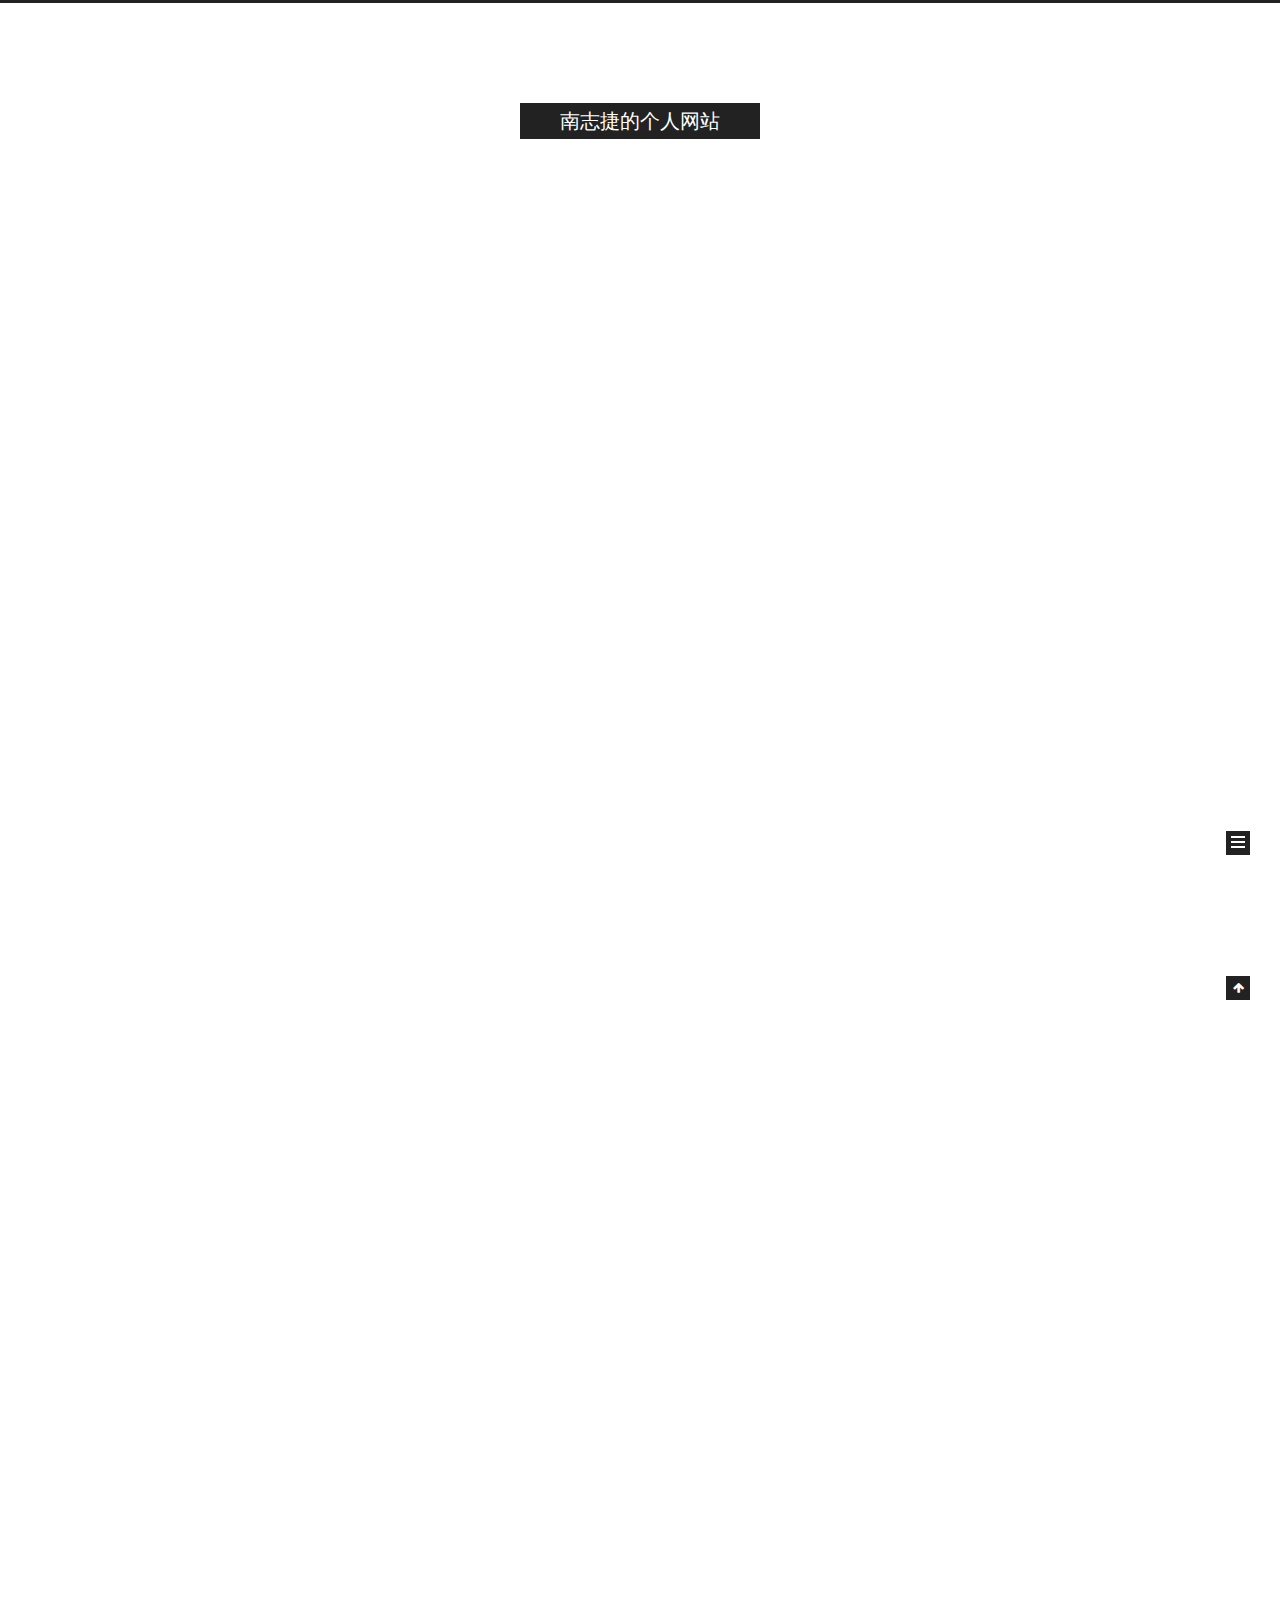
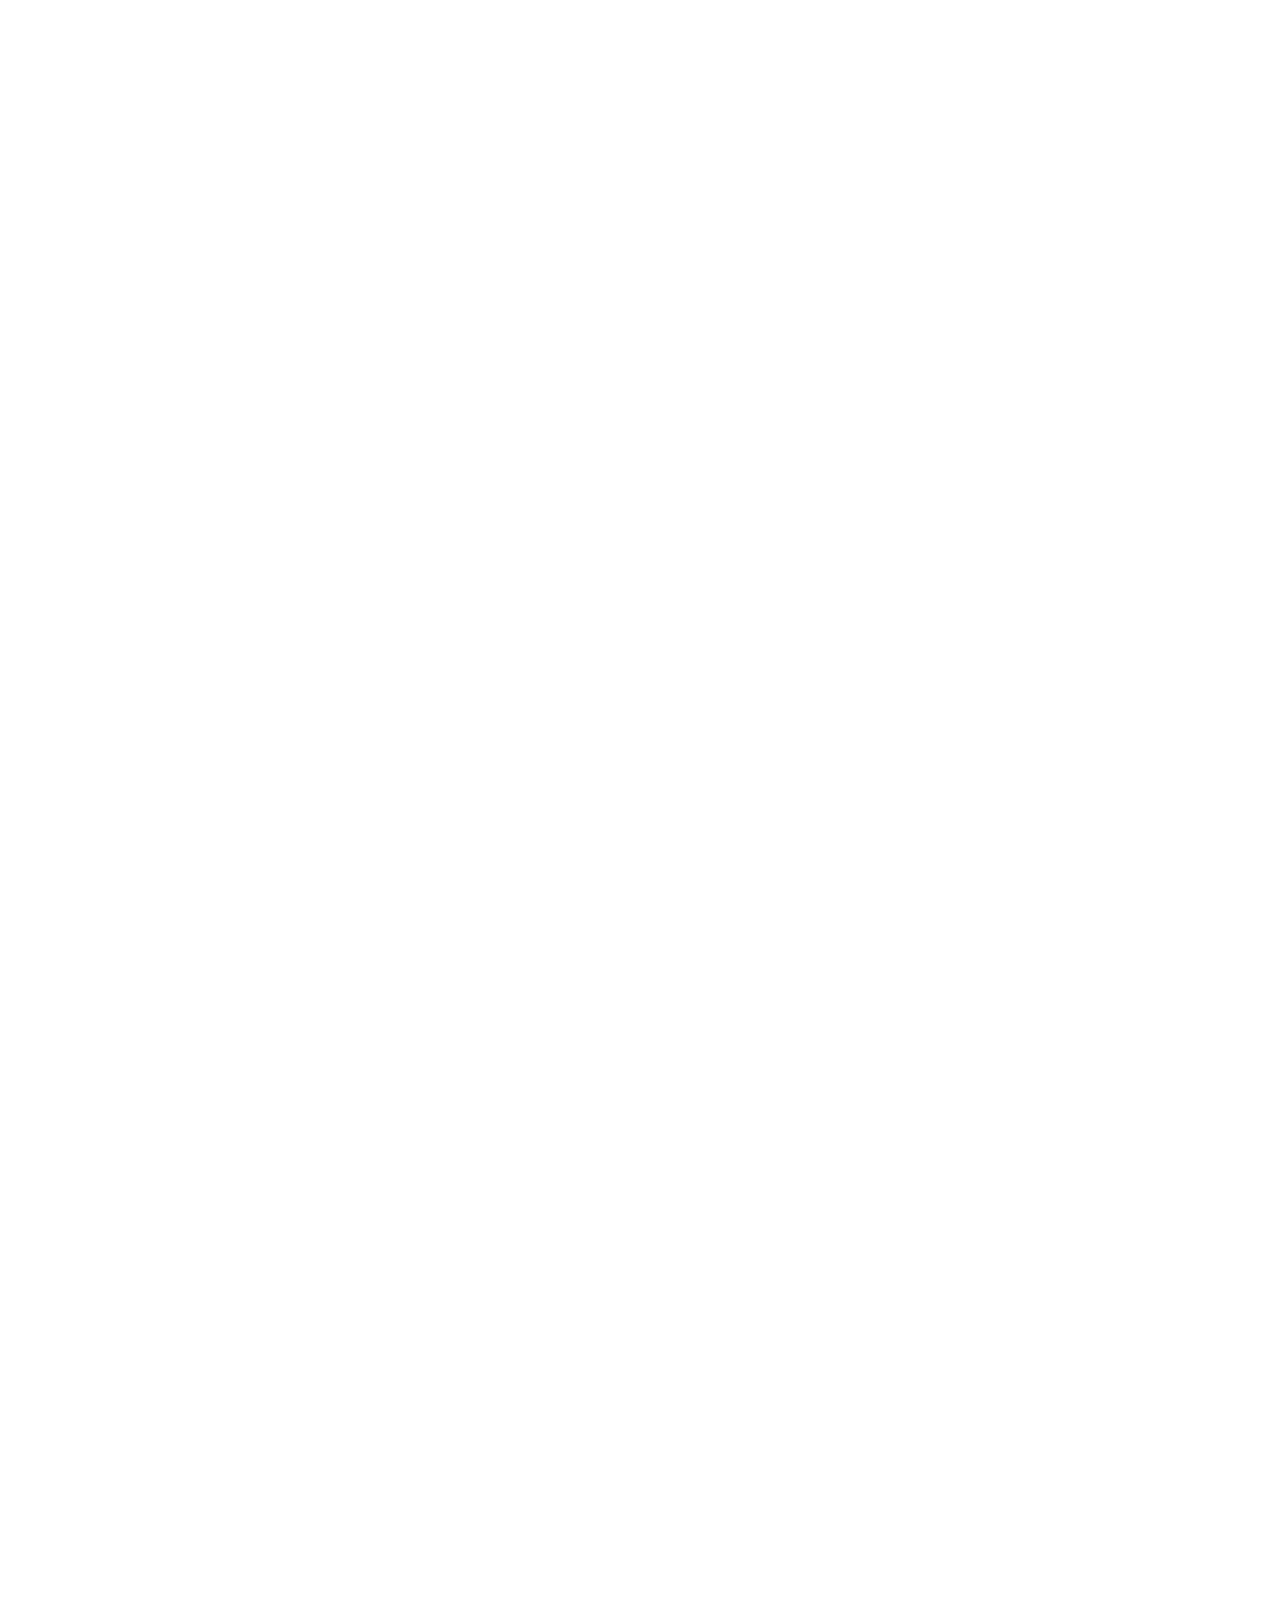
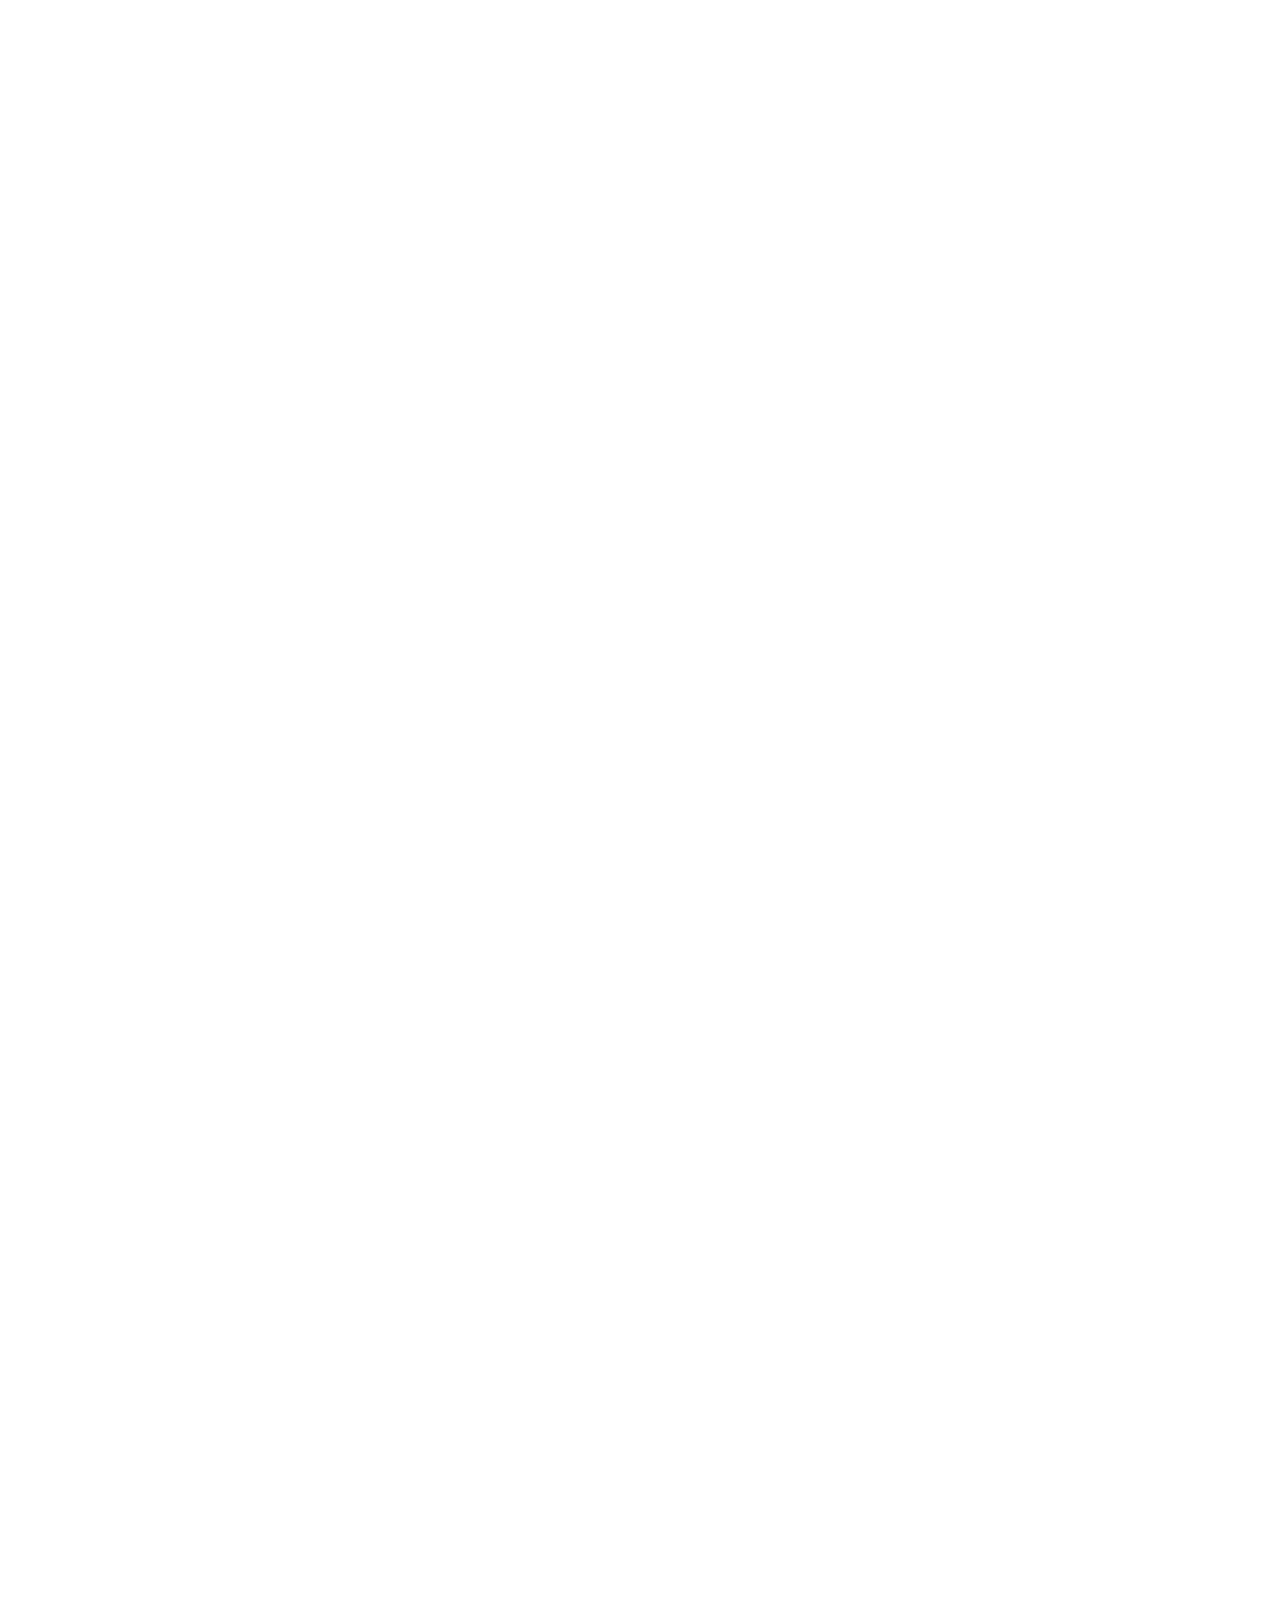
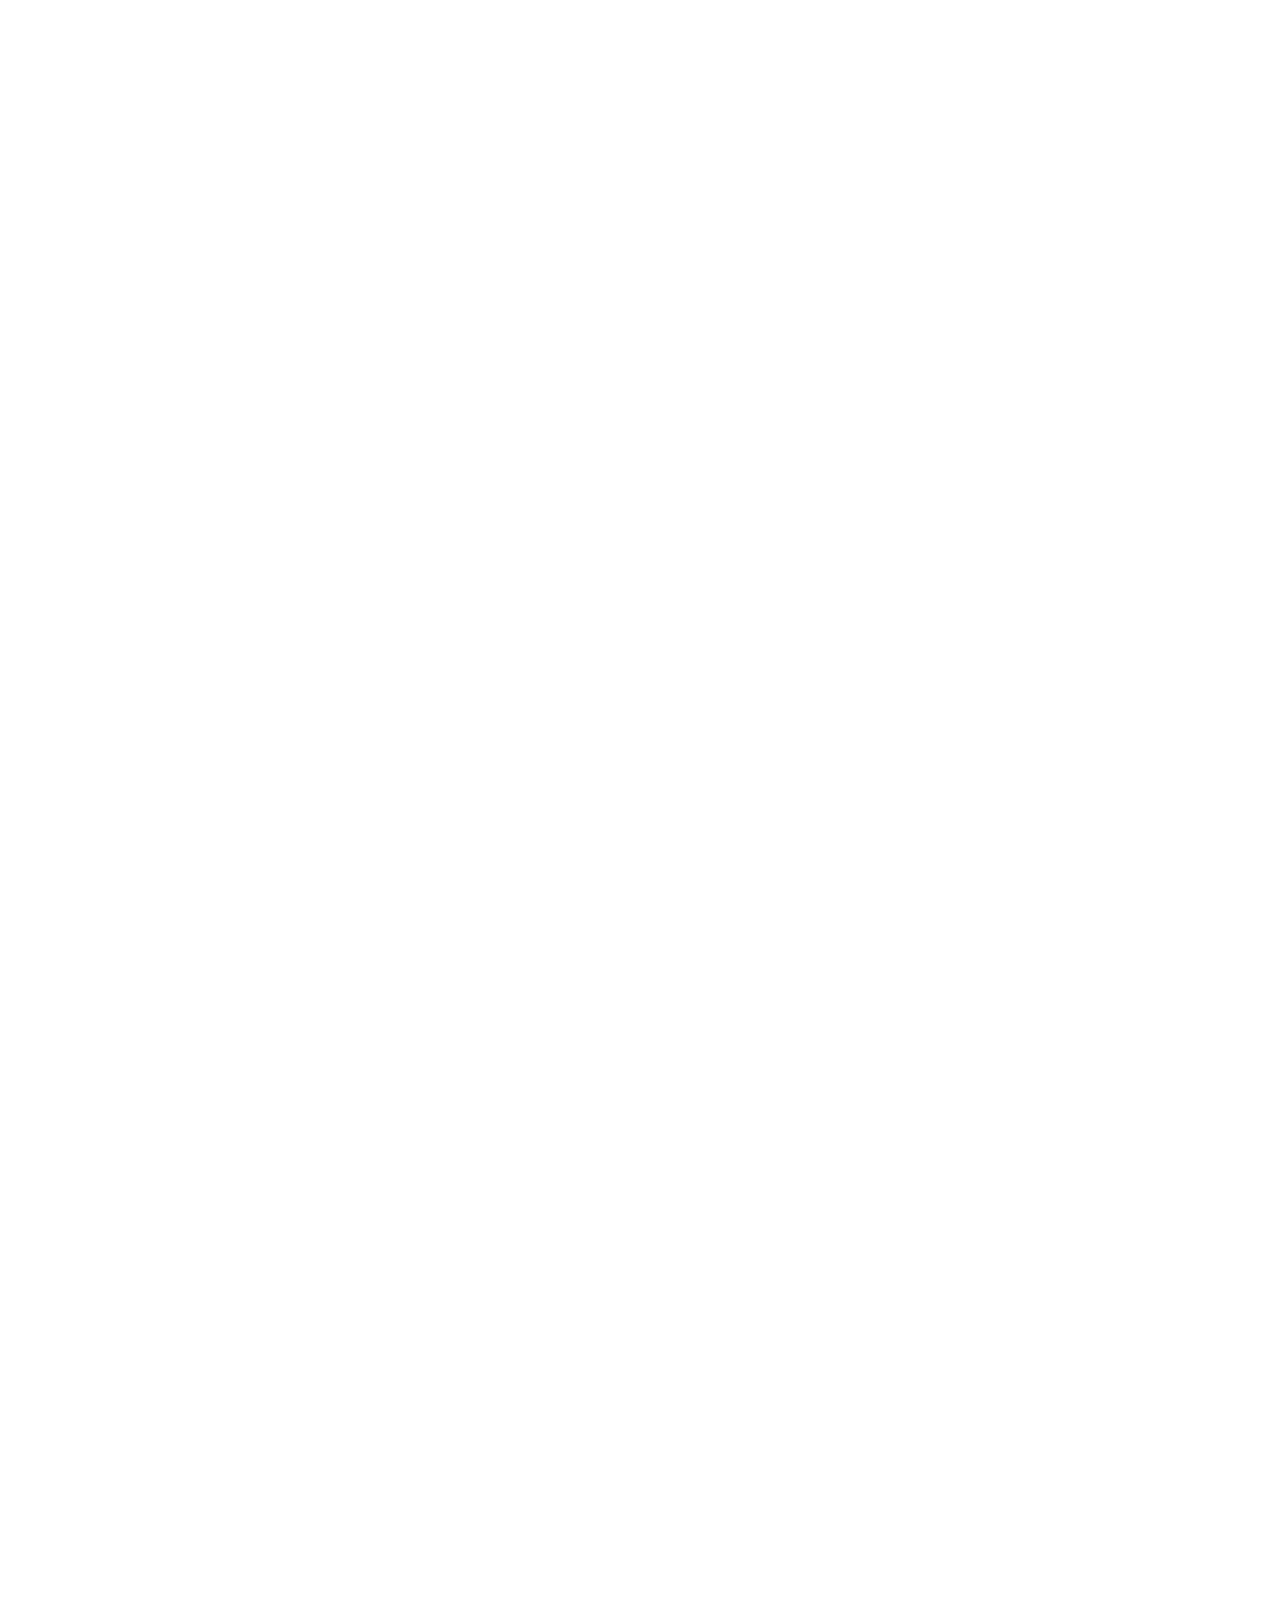
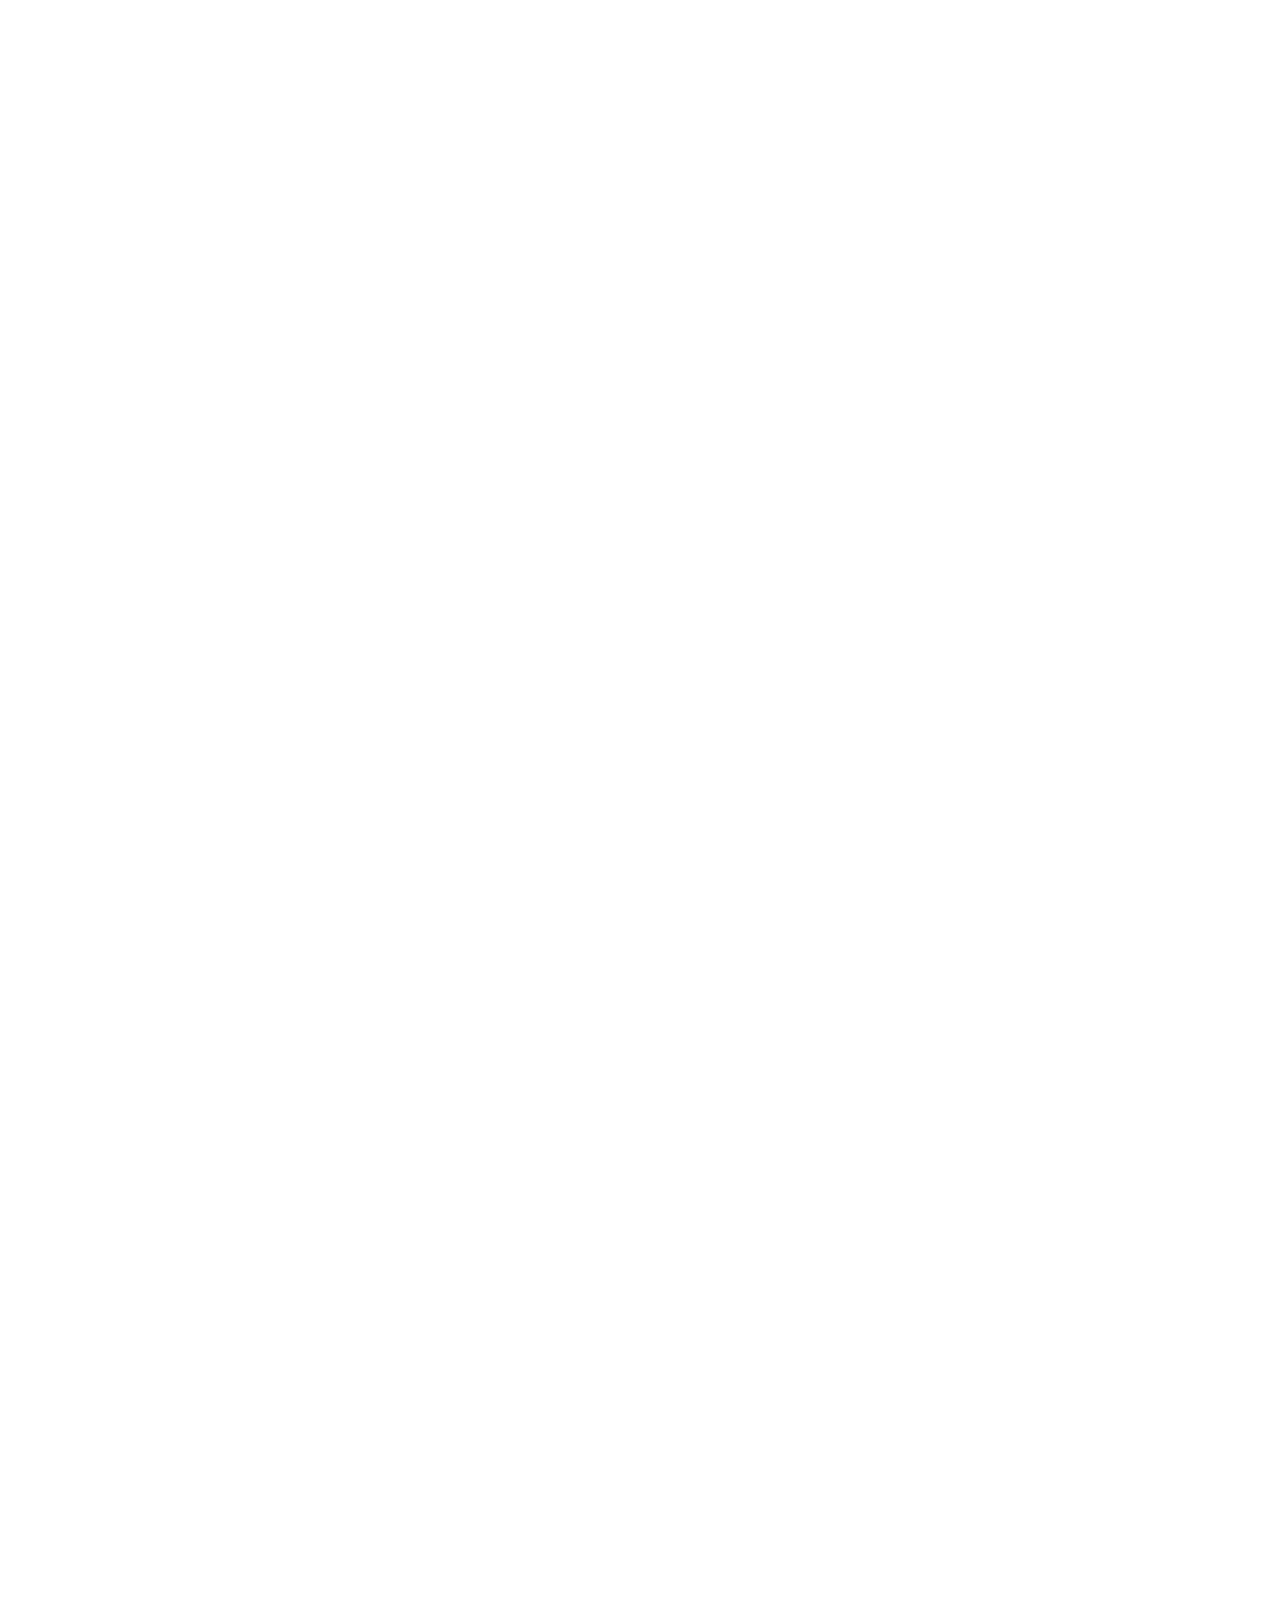
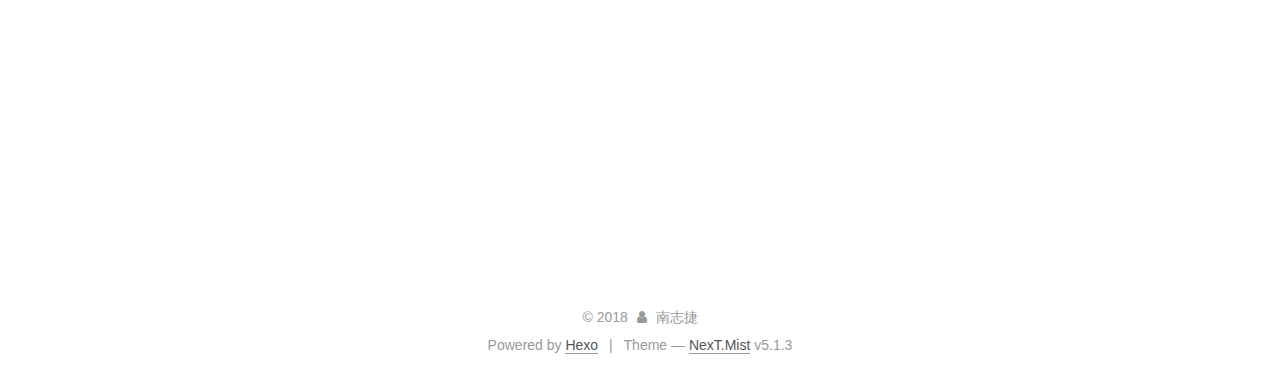
==== commit 5fb1fe00: "Site updated: 2018-01-19 22:43:39" ====
--- a/index.html
+++ b/index.html
@@ -5,7 +5,7 @@
   
 
 
-<html class="theme-next muse use-motion" lang="">
+<html class="theme-next mist use-motion" lang="">
 <head>
   <!-- hexo-inject:begin --><!-- hexo-inject:end --><meta charset="UTF-8"/>
 <meta http-equiv="X-UA-Compatible" content="IE=edge" />
@@ -92,7 +92,7 @@
   var NexT = window.NexT || {};
   var CONFIG = {
     root: '/',
-    scheme: 'Muse',
+    scheme: 'Mist',
     version: '5.1.3',
     sidebar: {"position":"left","display":"post","offset":12,"b2t":false,"scrollpercent":false,"onmobile":false},
     fancybox: true,
@@ -301,32 +301,26 @@
           
             <hr>
 <p>title: 卡尔曼滤波简介(草稿)<br>date: 2018-01-19 16:39:42</p>
-<h2 id="tags-滤波器"><a href="#tags-滤波器" class="headerlink" title="tags: 滤波器"></a>tags: 滤波器</h2><script type="text/javascript" src="http://cdn.mathjax.org/mathjax/latest/MathJax.js?config=TeX-AMS-MML_HTMLorMML">
+<h2 id="tags-滤波器"><a href="#tags-滤波器" class="headerlink" title="tags: 滤波器"></a>tags: 滤波器</h2><script type="text/javascript" async src="https://cdn.mathjax.org/mathjax/latest/MathJax.js?config=TeX-MML-AM_CHTML">
 </script>
 
 <p>关于卡尔曼滤波器原理的介绍可以看这一篇文章，写的比较好 [1]</p>
 <p>[1] <a href="http://www.bzarg.com/p/how-a-kalman-filter-works-in-pictures/#mjx-eqn-kalupdatefull" target="_blank" rel="noopener">http://www.bzarg.com/p/how-a-kalman-filter-works-in-pictures/#mjx-eqn-kalupdatefull</a></p>
-<p>知乎上给了一个比较好的matlab实例</p>
-<p><a href="https://zhuanlan.zhihu.com/p/29191795" target="_blank" rel="noopener">https://zhuanlan.zhihu.com/p/29191795</a></p>
+<p>知乎上给了一个比较好的matlab实例\<br><a href="https://zhuanlan.zhihu.com/p/29191795" target="_blank" rel="noopener">https://zhuanlan.zhihu.com/p/29191795</a></p>
 <p>我的代码也是在他的基础上改写出来的。</p>
 <p><img src="http://www.bzarg.com/wp-content/uploads/2015/08/kalflow.png" alt="KF结构图"></p>
 <p>[comment]: &lt;&gt; <img src="\kalflow.png" alt="KF结构图"></p>
-<h2 id="5个核心公式"><a href="#5个核心公式" class="headerlink" title="5个核心公式"></a>5个核心公式</h2><h3 id="预测部分："><a href="#预测部分：" class="headerlink" title="预测部分："></a>预测部分：</h3><p>$$  K  = Pp <em> H^{T} </em> ( H <em> Pp </em> H^{T} + R)^{-1};  $$</p>
-<pre><code>Xu = ( I - K * H ) * Xp + K * x;
-Pu = ( I - K * H ) * Pp;
-
-
-K  = Pp * H&apos; * ( H * Pp * H&apos; + R)^-1;
-Xu = ( I - K * H ) * Xp + K * x;
-Pu = ( I - K * H ) * Pp;
-</code></pre><h3 id="拟合部分："><a href="#拟合部分：" class="headerlink" title="拟合部分："></a>拟合部分：</h3><pre><code>Xp = F * Xu;
-Pp = F * Pu * F&apos; + Q;
-</code></pre><p>含义说明：</p>
+<p>究其本质,卡尔曼滤波就是根据滤波器的上一组数据预测一个值, 然后把这个结果和现有的值进行数据融合,之后得到最终输出. 同时,在滤波器滤波的过程中,也会对这个融合过程进行迭代以便得到最佳的数据融合方式.</p>
+<p>卡尔曼滤波器的实现原理很多,前面也给出了一些介绍的比较好的网址,在此就不再赘述.</p>
+<h2 id="5个核心公式"><a href="#5个核心公式" class="headerlink" title="5个核心公式"></a>5个核心公式</h2><h3 id="预测部分："><a href="#预测部分：" class="headerlink" title="预测部分："></a>预测部分：</h3><p>$$<br>\begin{eqnarray}<br>K  =&amp; P<em>{p} H^{T} ( H P</em>{p} H^{T} + R)^{-1}; \tag{1}\\<br>X<em>{u} =&amp; ( I - KH ) X</em>{p} + Kx;\tag{2}\\<br>P<em>{u} =&amp; ( I - KH ) P</em>{p};\tag{3}<br>\end{eqnarray}<br>$$<br><figure class="highlight matlab"><table><tr><td class="gutter"><pre><div class="line">1</div><div class="line">2</div><div class="line">3</div></pre></td><td class="code"><pre><div class="line">K  = Pp * H' * ( H * Pp * H' + R)^<span class="number">-1</span>;</div><div class="line">Xu = ( I - K * H ) * Xp + K * x;</div><div class="line">Pu = ( I - K * H ) * Pp;</div></pre></td></tr></table></figure></p>
+<h3 id="融合部分："><a href="#融合部分：" class="headerlink" title="融合部分："></a>融合部分：</h3><p>$$<br>\begin{eqnarray}<br>X<em>{p} =&amp; FX</em>{u} + B<em>{k}u</em>{k};\tag{4}\\<br>P<em>{p} =&amp; FP</em>{u}F^{T} + Q;\tag{5}<br>\end{eqnarray}<br>$$</p>
+<figure class="highlight matlab"><table><tr><td class="gutter"><pre><div class="line">1</div><div class="line">2</div></pre></td><td class="code"><pre><div class="line">Xp = F * Xu;</div><div class="line">Pp = F * Pu * F' + Q;</div></pre></td></tr></table></figure>
+<p>含义说明：()</p>
 <table>
 <thead>
 <tr>
-<th>left</th>
-<th>center</th>
+<th>参数名</th>
+<th>含义</th>
 </tr>
 </thead>
 <tbody>
@@ -342,6 +336,37 @@
 <td>H</td>
 <td>采样矩阵</td>
 </tr>
+<tr>
+<td>R</td>
+<td>采样标准差</td>
+</tr>
+<tr>
+<td>Xu</td>
+<td>滤波后的位置参数</td>
+</tr>
+<tr>
+<td>I</td>
+<td>单位矩阵</td>
+</tr>
+<tr>
+<td>Xp</td>
+<td>根据上一位置预测得到的位置参数</td>
+</tr>
+<tr>
+<td>x</td>
+<td>传感器采集到的参数，或者称之为滤波器的输入参数</td>
+</tr>
+<tr>
+<td>Pu</td>
+</tr>
+<tr>
+<td>Q</td>
+<td>系统噪声</td>
+</tr>
+<tr>
+<td>F</td>
+<td>转换矩阵</td>
+</tr>
 </tbody>
 </table>
 <h2 id="单个维度的卡尔曼滤波器实例："><a href="#单个维度的卡尔曼滤波器实例：" class="headerlink" title="单个维度的卡尔曼滤波器实例："></a>单个维度的卡尔曼滤波器实例：</h2><pre><code class="MATLAB"><span class="function"><span class="keyword">function</span> <span class="params">[ ]</span> = <span class="title">kalmanTest</span><span class="params">(  )</span></span>
@@ -354,7 +379,7 @@
 s = <span class="built_in">sin</span>(<span class="number">2</span> * <span class="built_in">pi</span> * <span class="number">1</span> * t );
 x = s + n;
 R = cov(n(<span class="number">1</span>,:)); 
-<span class="comment">% plot(x(1,:), x(2,:))</span>
+
 
 <span class="comment">%%</span>
 Q = <span class="number">1e-7</span>;
@@ -365,7 +390,7 @@
     [y(i), yp(i)] = KalmanFilter2(x(<span class="built_in">i</span>),Q,R);
 <span class="keyword">end</span>
 hold off
-<span class="comment">% yp = yp(1:2,:);</span>
+
 <span class="comment">%%</span>
 e = s - y;
 figure(<span class="number">1</span>);
@@ -403,7 +428,7 @@
 H = [<span class="number">1</span> <span class="number">0</span>];     <span class="comment">%  ????</span>
 
 <span class="comment">% ????????</span>
-<span class="keyword">if</span> <span class="built_in">isempty</span>(Xu) || <span class="built_in">isempty</span>(Pu) || <span class="built_in">isempty</span>(I) || <span class="built_in">isempty</span>(Xp) || <span class="built_in">isempty</span>(Pp)<span class="comment">%|| isempty('T','var')</span>
+<span class="keyword">if</span> <span class="built_in">isempty</span>(Xu) || <span class="built_in">isempty</span>(Pu) || <span class="built_in">isempty</span>(I) || <span class="built_in">isempty</span>(Xp) || <span class="built_in">isempty</span>(Pp)
     Xu = [x; <span class="number">0</span>];
     Pu = [<span class="number">0</span> <span class="number">0</span>;<span class="number">0</span> <span class="number">0</span>];
     I  = [<span class="number">1</span> <span class="number">0</span>;<span class="number">0</span> <span class="number">1</span>];
@@ -411,7 +436,6 @@
     Pp = A * Pu * A' + G * Q * G';
 <span class="keyword">end</span>
 
-<span class="comment">% for i = 2:N</span>
 K  = Pp * H' * ( H * Pp * H' + R)^<span class="number">-1</span>;
 Xu = ( I - K * H ) * Xp + K * x;
 Pu = ( I - K * H ) * Pp;
@@ -446,11 +470,11 @@
     [y(:,i), yp(:,i)] = KalmanFilterXY(x(:,<span class="built_in">i</span>),Q,R);
 <span class="keyword">end</span>
 y = y([<span class="number">1</span>,<span class="number">3</span>],:);
-<span class="comment">% yp = yp(1:2,:);</span>
+
 <span class="comment">%%</span>
 e = y(<span class="number">1</span>,:) - y(<span class="number">2</span>,:);
 figure(<span class="number">1</span>);
-<span class="comment">% subplot(311);</span>
+
 hold on;
 plot(x(<span class="number">1</span>,:), x(<span class="number">2</span>,:),<span class="string">'color'</span>,[<span class="number">0.2</span> <span class="number">0.5</span> <span class="number">0.8</span>],<span class="string">'linewidth'</span>,<span class="number">2</span>);
 plot(y(<span class="number">1</span>,:), y(<span class="number">2</span>,:),<span class="string">'color'</span>,[<span class="number">1</span> <span class="number">0.6</span> <span class="number">0</span>],<span class="string">'linewidth'</span>,<span class="number">2</span>);
@@ -487,14 +511,12 @@
 <span class="comment">%  y(k+1) = H * X(k+1) + V(k+1); ????</span>
 
 <span class="keyword">persistent</span> Xu Pu I Xp Pp
-<span class="comment">% N = length(x);</span>
 T = <span class="number">1</span>;         <span class="comment">%  ???????1</span>
 F = [<span class="number">1</span> T <span class="number">0</span> <span class="number">0</span>; <span class="number">0</span> <span class="number">1</span> <span class="number">0</span> <span class="number">0</span>; <span class="number">0</span> <span class="number">0</span> <span class="number">1</span> T; <span class="number">0</span> <span class="number">0</span> <span class="number">0</span> <span class="number">1</span>]; <span class="comment">%  ??????</span>
 <span class="comment">% G = [T^2/2 0; T 0; 0 T^2/2; 0 T]; %  ?????</span>
 H = [<span class="number">1</span> <span class="number">0</span> <span class="number">0</span> <span class="number">0</span>; <span class="number">0</span> <span class="number">0</span> <span class="number">1</span> <span class="number">0</span>];     <span class="comment">%  ????</span>
 
-<span class="comment">% ????????</span>
-<span class="keyword">if</span> <span class="built_in">isempty</span>(Xu) || <span class="built_in">isempty</span>(Pu) || <span class="built_in">isempty</span>(I) || <span class="built_in">isempty</span>(Xp) || <span class="built_in">isempty</span>(Pp)<span class="comment">%|| isempty('T','var')</span>
+<span class="keyword">if</span> <span class="built_in">isempty</span>(Xu) || <span class="built_in">isempty</span>(Pu) || <span class="built_in">isempty</span>(I) || <span class="built_in">isempty</span>(Xp) || <span class="built_in">isempty</span>(Pp)
     Pu = <span class="built_in">eye</span>(<span class="number">4</span>, <span class="number">4</span>);
     I  = <span class="built_in">eye</span>(<span class="number">4</span>);
     Xp = <span class="built_in">zeros</span>(<span class="number">4</span>, <span class="number">1</span>);
@@ -1026,7 +1048,7 @@
 
 
 
-  <div class="theme-info">Theme &mdash; <a class="theme-link" target="_blank" href="https://github.com/iissnan/hexo-theme-next">NexT.Muse</a> v5.1.3</div>
+  <div class="theme-info">Theme &mdash; <a class="theme-link" target="_blank" href="https://github.com/iissnan/hexo-theme-next">NexT.Mist</a> v5.1.3</div>
 
 
 
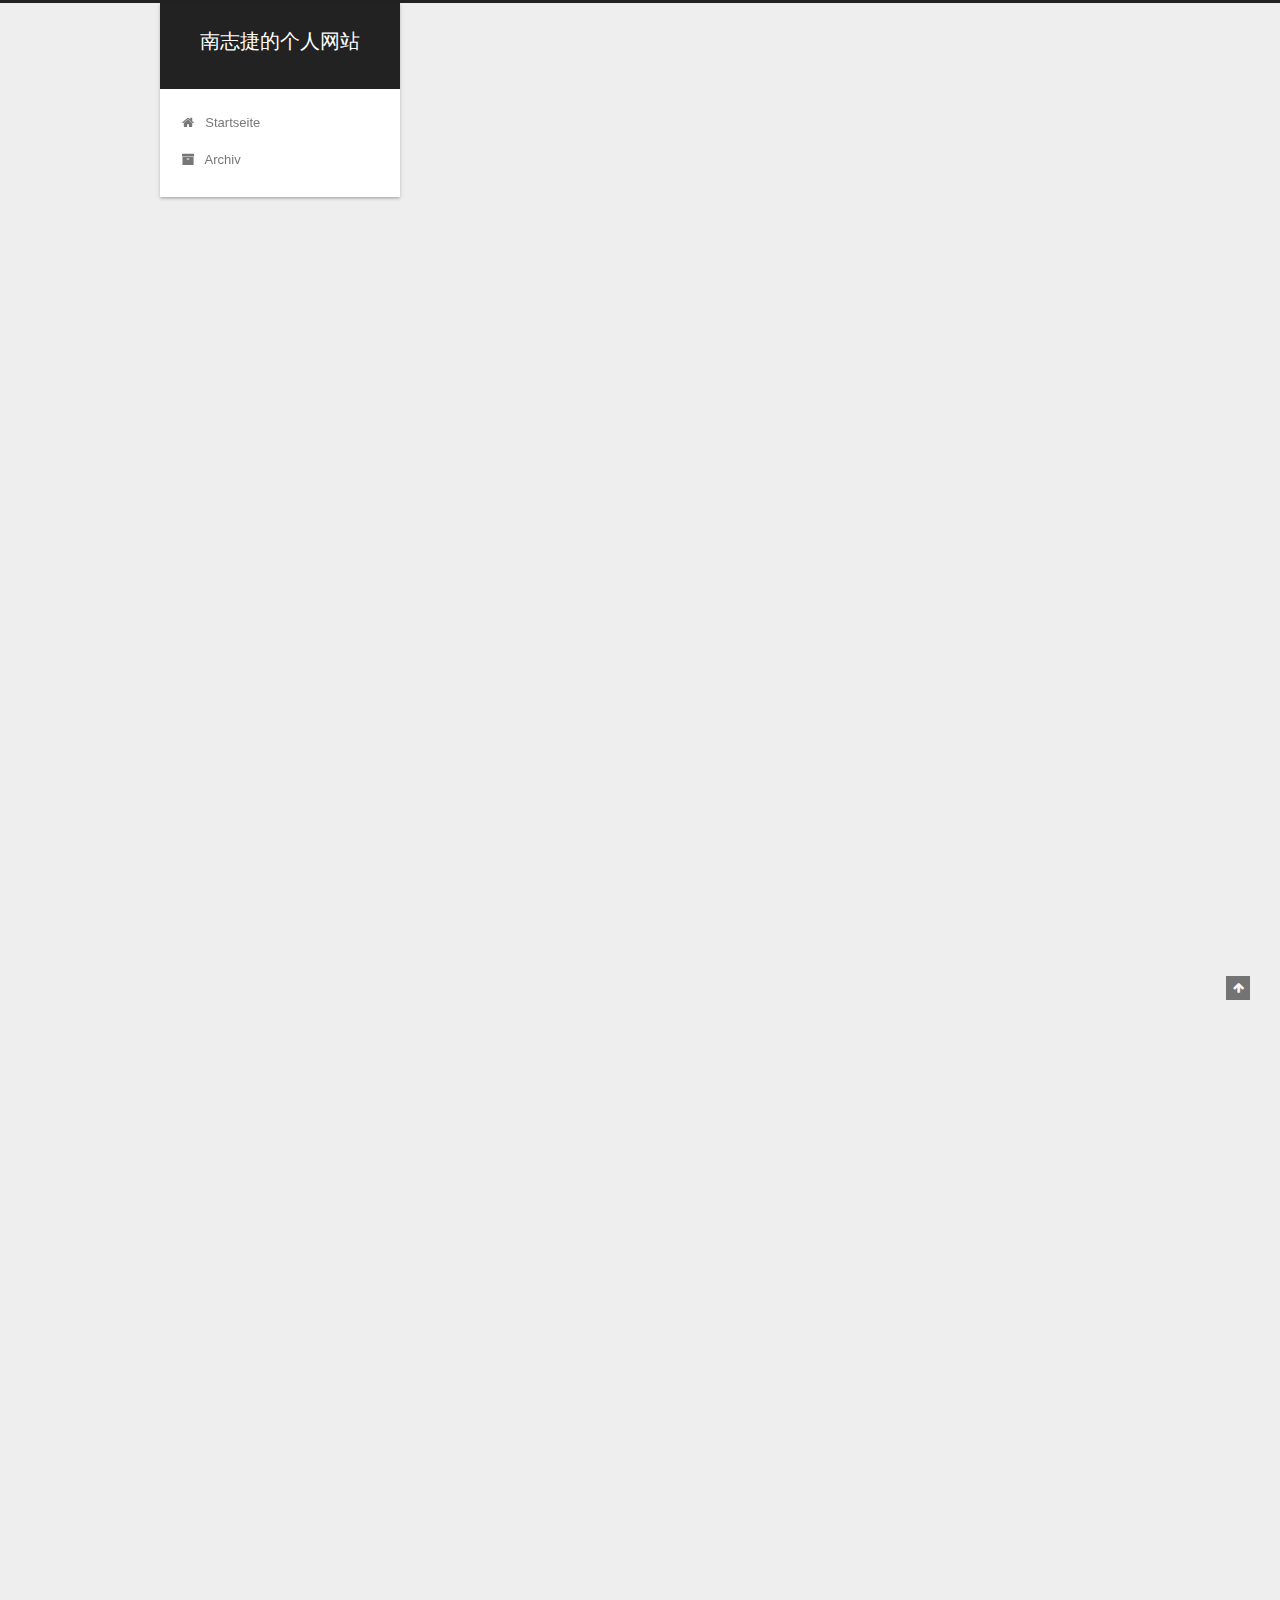
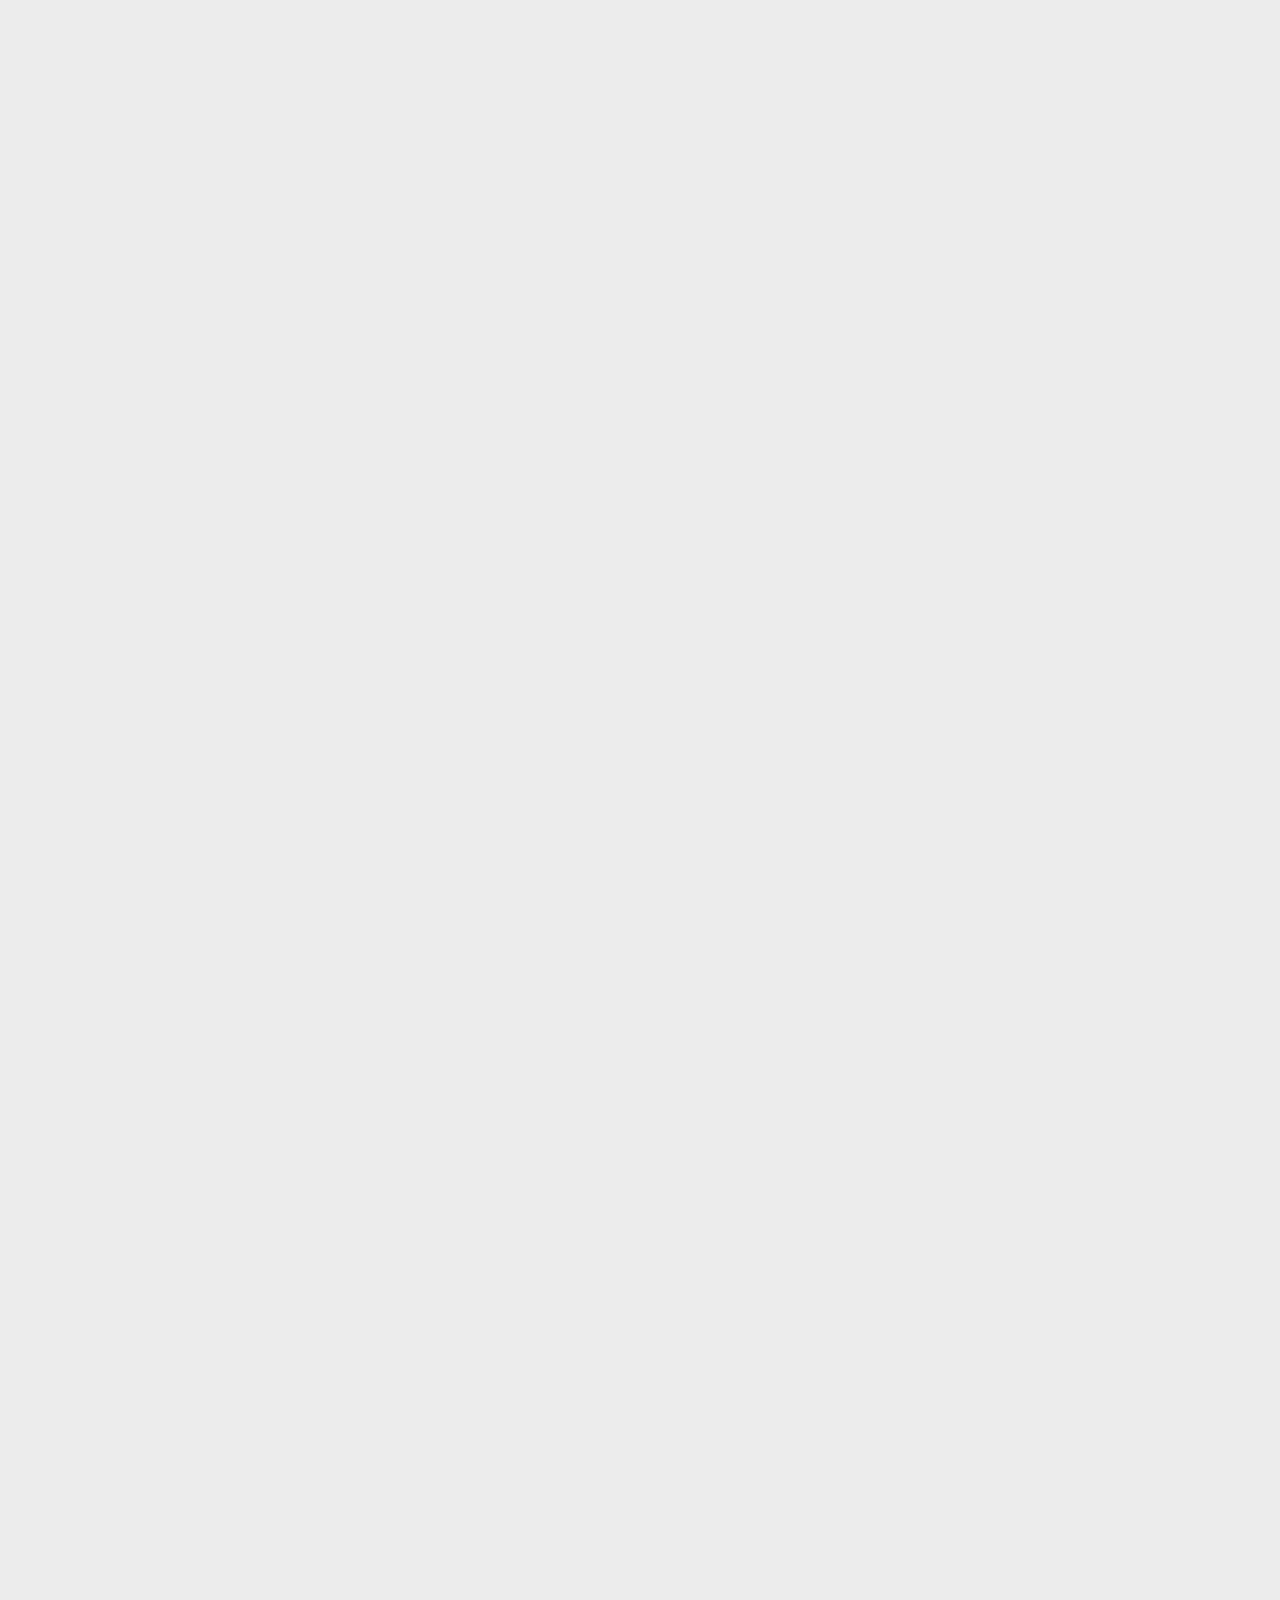
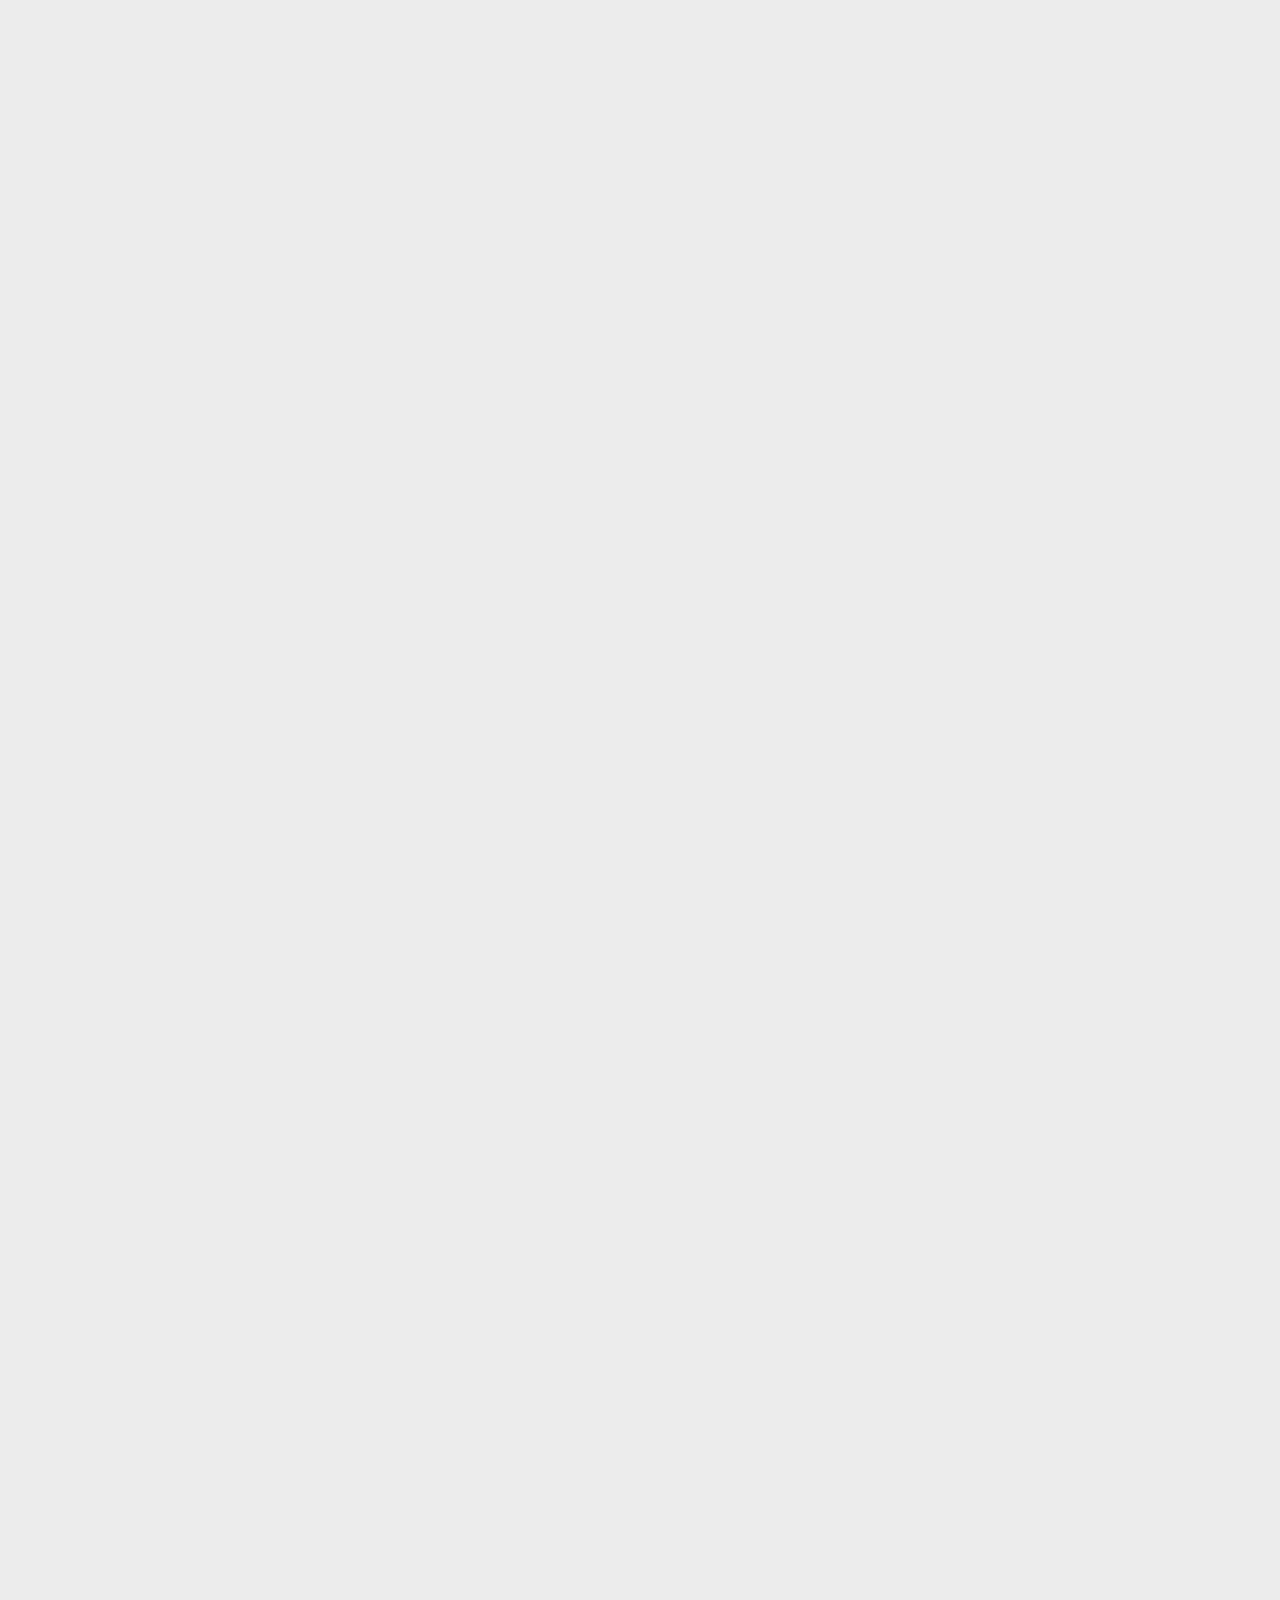
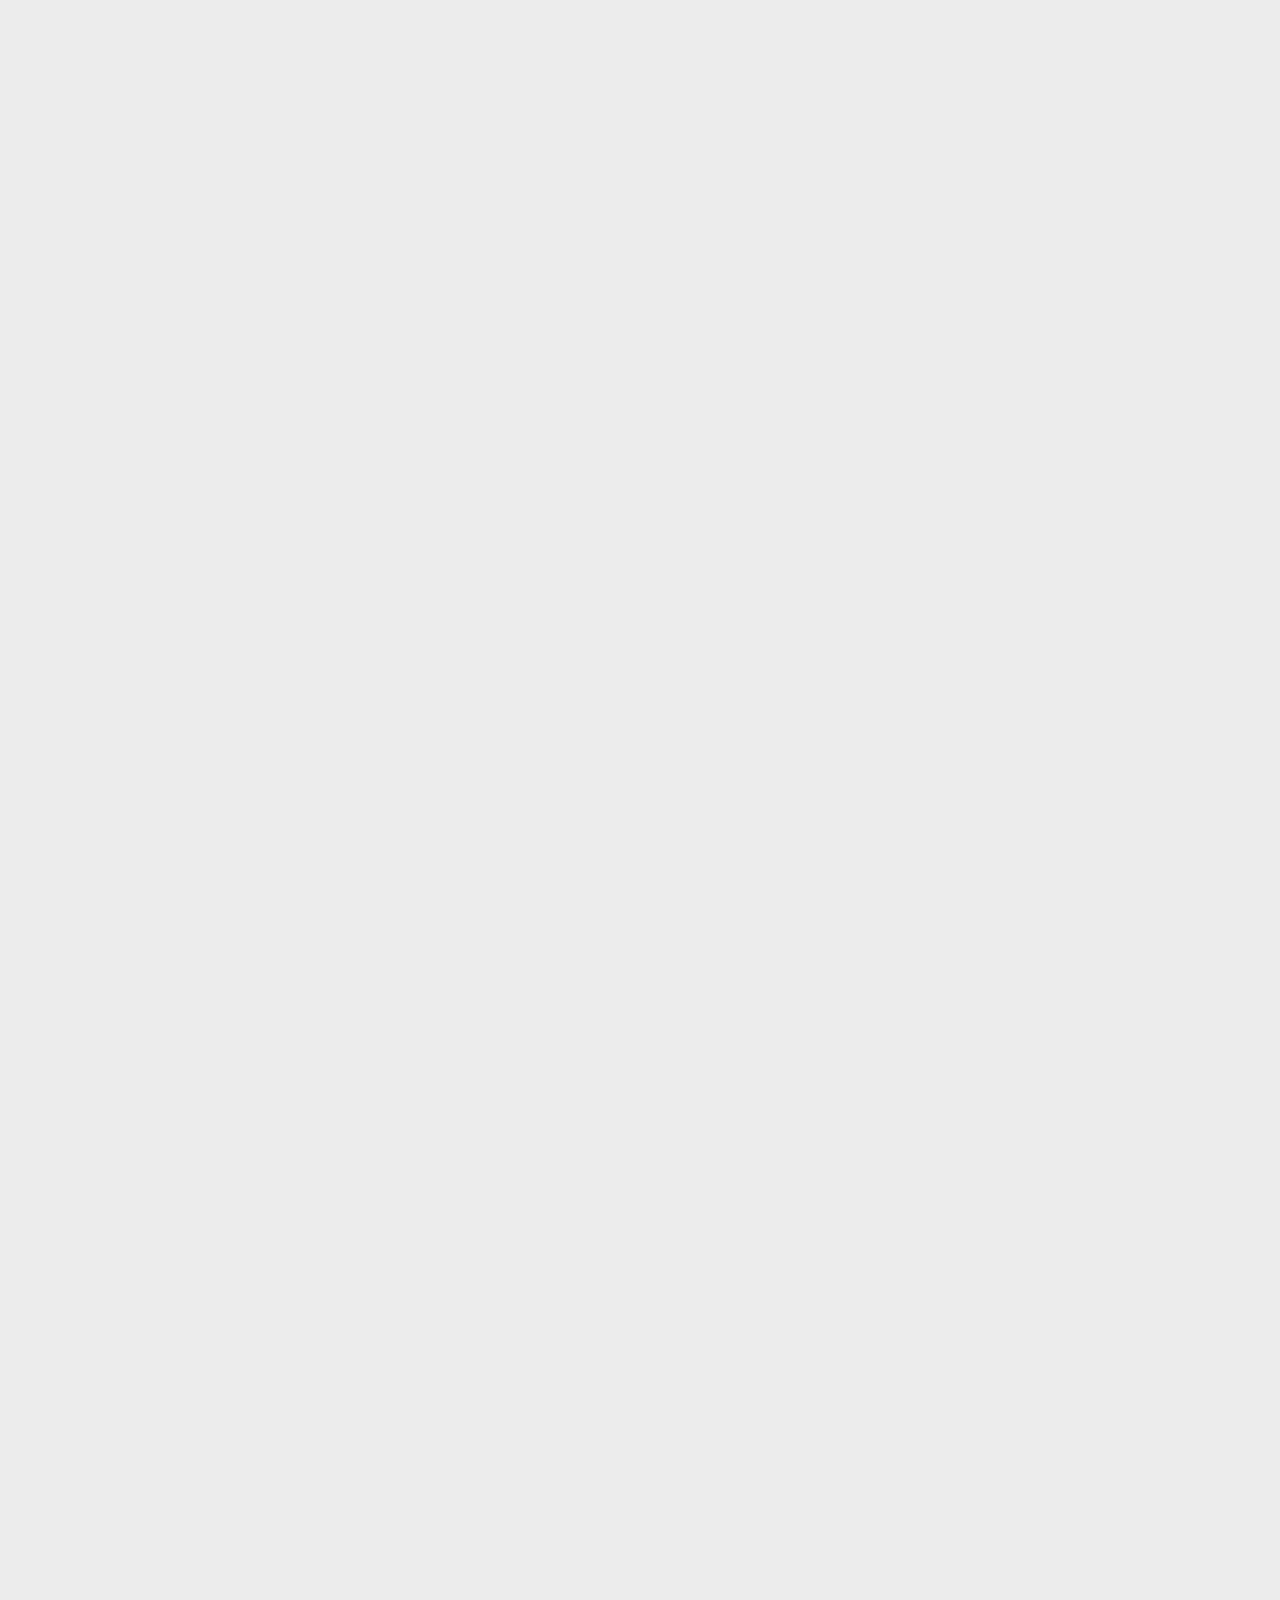
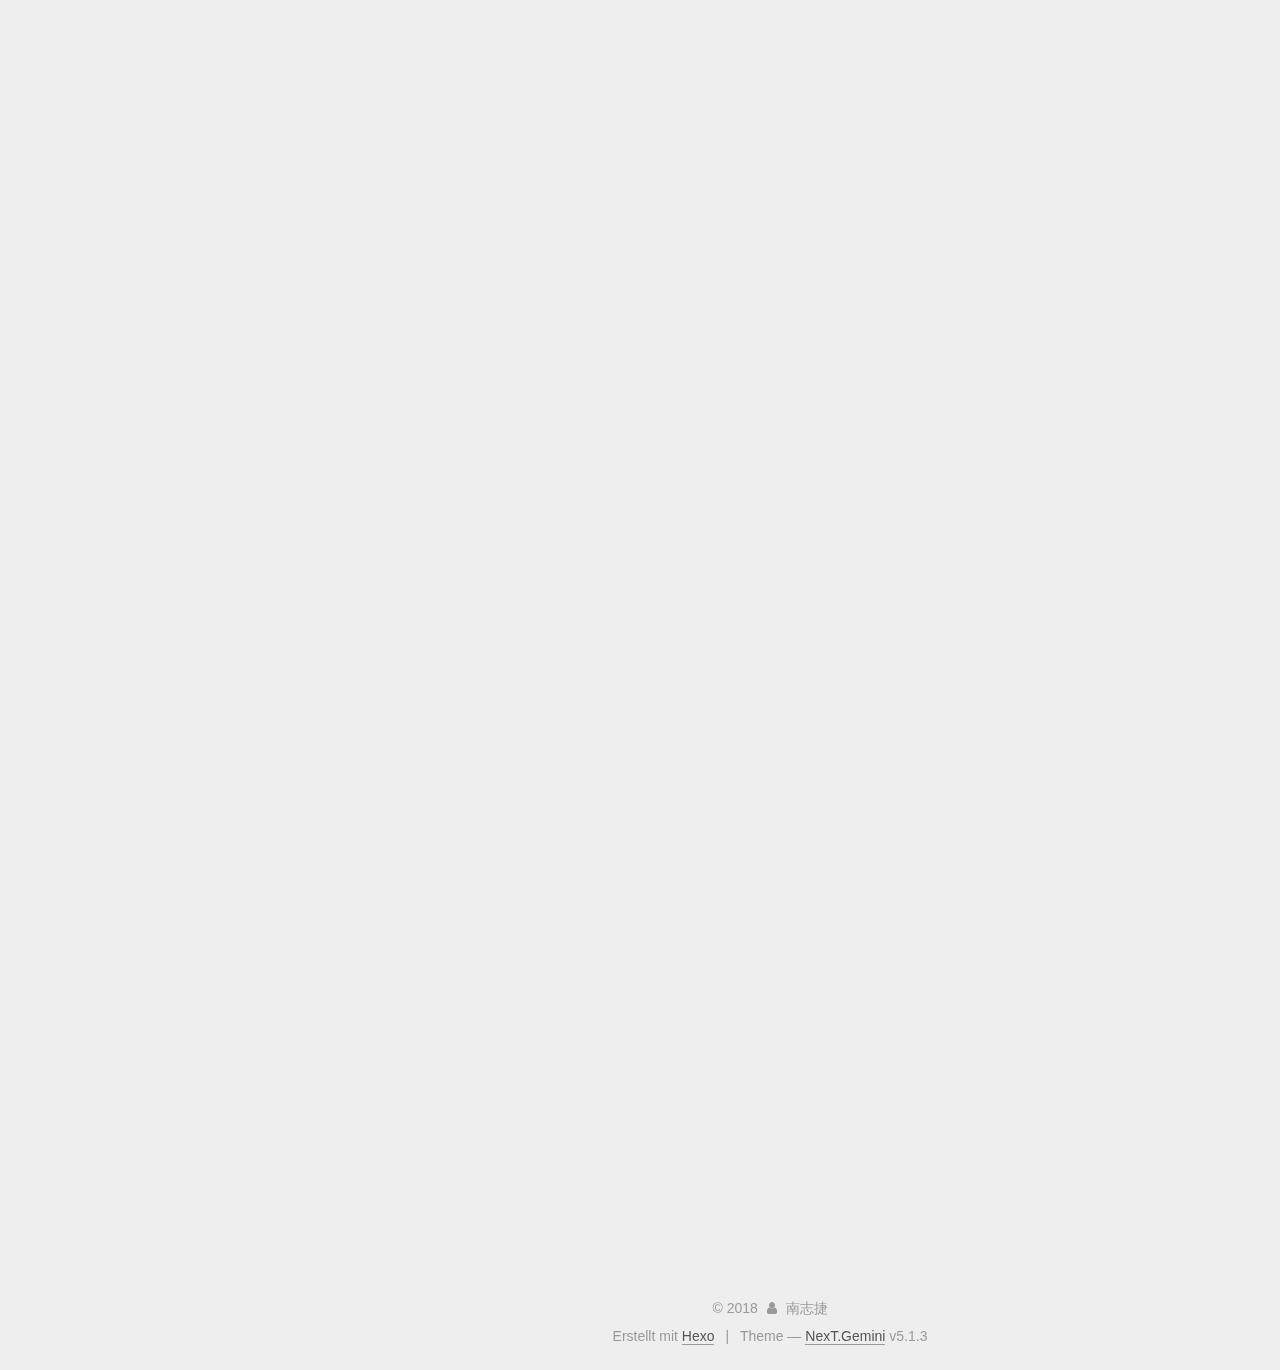
==== commit 7443fe72: "Site updated: 2018-01-19 23:03:19" ====
--- a/index.html
+++ b/index.html
@@ -5,7 +5,7 @@
   
 
 
-<html class="theme-next mist use-motion" lang="">
+<html class="theme-next gemini use-motion" lang="">
 <head>
   <!-- hexo-inject:begin --><!-- hexo-inject:end --><meta charset="UTF-8"/>
 <meta http-equiv="X-UA-Compatible" content="IE=edge" />
@@ -92,7 +92,7 @@
   var NexT = window.NexT || {};
   var CONFIG = {
     root: '/',
-    scheme: 'Mist',
+    scheme: 'Gemini',
     version: '5.1.3',
     sidebar: {"position":"left","display":"post","offset":12,"b2t":false,"scrollpercent":false,"onmobile":false},
     fancybox: true,
@@ -181,7 +181,7 @@
             
               <i class="menu-item-icon fa fa-fw fa-home"></i> <br />
             
-            Home
+            Startseite
           </a>
         </li>
       
@@ -191,7 +191,7 @@
             
               <i class="menu-item-icon fa fa-fw fa-archive"></i> <br />
             
-            Archives
+            Archiv
           </a>
         </li>
       
@@ -247,7 +247,7 @@
         
           <h1 class="post-title" itemprop="name headline">
                 
-                <a class="post-title-link" href="/2018/01/19/卡尔曼滤波简介/" itemprop="url">Untitled</a></h1>
+                <a class="post-title-link" href="/2018/01/19/卡尔曼滤波简介/" itemprop="url">卡尔曼滤波简介(草稿)</a></h1>
         
 
         <div class="post-meta">
@@ -257,7 +257,7 @@
                 <i class="fa fa-calendar-o"></i>
               </span>
               
-                <span class="post-meta-item-text">Posted on</span>
+                <span class="post-meta-item-text">Veröffentlicht am</span>
               
               <time title="Post created" itemprop="dateCreated datePublished" datetime="2018-01-19T16:39:42+08:00">
                 2018-01-19
@@ -299,19 +299,15 @@
       
         
           
-            <hr>
-<p>title: 卡尔曼滤波简介(草稿)<br>date: 2018-01-19 16:39:42</p>
-<h2 id="tags-滤波器"><a href="#tags-滤波器" class="headerlink" title="tags: 滤波器"></a>tags: 滤波器</h2><script type="text/javascript" async src="https://cdn.mathjax.org/mathjax/latest/MathJax.js?config=TeX-MML-AM_CHTML">
+            <script type="text/javascript" async src="https://cdn.mathjax.org/mathjax/latest/MathJax.js?config=TeX-MML-AM_CHTML">
 </script>
 
-<p>关于卡尔曼滤波器原理的介绍可以看这一篇文章，写的比较好 [1]</p>
-<p>[1] <a href="http://www.bzarg.com/p/how-a-kalman-filter-works-in-pictures/#mjx-eqn-kalupdatefull" target="_blank" rel="noopener">http://www.bzarg.com/p/how-a-kalman-filter-works-in-pictures/#mjx-eqn-kalupdatefull</a></p>
-<p>知乎上给了一个比较好的matlab实例\<br><a href="https://zhuanlan.zhihu.com/p/29191795" target="_blank" rel="noopener">https://zhuanlan.zhihu.com/p/29191795</a></p>
-<p>我的代码也是在他的基础上改写出来的。</p>
-<p><img src="http://www.bzarg.com/wp-content/uploads/2015/08/kalflow.png" alt="KF结构图"></p>
-<p>[comment]: &lt;&gt; <img src="\kalflow.png" alt="KF结构图"></p>
+<h1 id="卡尔曼滤波器的原理"><a href="#卡尔曼滤波器的原理" class="headerlink" title="卡尔曼滤波器的原理"></a>卡尔曼滤波器的原理</h1><p>关于KF原理的介绍可以看这一篇文章，写的比较好<br>英文原版<br><a href="http://www.bzarg.com/p/how-a-kalman-filter-works-in-pictures/#mjx-eqn-kalupdatefull" target="_blank" rel="noopener">http://www.bzarg.com/p/how-a-kalman-filter-works-in-pictures/#mjx-eqn-kalupdatefull</a></p>
+<p>中文翻译版:</p>
+<p>知乎上给了一个比较好的matlab实例,我的代码也是在他的基础上改写出来的。<br><a href="https://zhuanlan.zhihu.com/p/29191795" target="_blank" rel="noopener">https://zhuanlan.zhihu.com/p/29191795</a></p>
 <p>究其本质,卡尔曼滤波就是根据滤波器的上一组数据预测一个值, 然后把这个结果和现有的值进行数据融合,之后得到最终输出. 同时,在滤波器滤波的过程中,也会对这个融合过程进行迭代以便得到最佳的数据融合方式.</p>
 <p>卡尔曼滤波器的实现原理很多,前面也给出了一些介绍的比较好的网址,在此就不再赘述.</p>
+<p><img src="http://www.bzarg.com/wp-content/uploads/2015/08/kalflow.png" alt="KF结构图"></p>
 <h2 id="5个核心公式"><a href="#5个核心公式" class="headerlink" title="5个核心公式"></a>5个核心公式</h2><h3 id="预测部分："><a href="#预测部分：" class="headerlink" title="预测部分："></a>预测部分：</h3><p>$$<br>\begin{eqnarray}<br>K  =&amp; P<em>{p} H^{T} ( H P</em>{p} H^{T} + R)^{-1}; \tag{1}\\<br>X<em>{u} =&amp; ( I - KH ) X</em>{p} + Kx;\tag{2}\\<br>P<em>{u} =&amp; ( I - KH ) P</em>{p};\tag{3}<br>\end{eqnarray}<br>$$<br><figure class="highlight matlab"><table><tr><td class="gutter"><pre><div class="line">1</div><div class="line">2</div><div class="line">3</div></pre></td><td class="code"><pre><div class="line">K  = Pp * H' * ( H * Pp * H' + R)^<span class="number">-1</span>;</div><div class="line">Xu = ( I - K * H ) * Xp + K * x;</div><div class="line">Pu = ( I - K * H ) * Pp;</div></pre></td></tr></table></figure></p>
 <h3 id="融合部分："><a href="#融合部分：" class="headerlink" title="融合部分："></a>融合部分：</h3><p>$$<br>\begin{eqnarray}<br>X<em>{p} =&amp; FX</em>{u} + B<em>{k}u</em>{k};\tag{4}\\<br>P<em>{p} =&amp; FP</em>{u}F^{T} + Q;\tag{5}<br>\end{eqnarray}<br>$$</p>
 <figure class="highlight matlab"><table><tr><td class="gutter"><pre><div class="line">1</div><div class="line">2</div></pre></td><td class="code"><pre><div class="line">Xp = F * Xu;</div><div class="line">Pp = F * Pu * F' + Q;</div></pre></td></tr></table></figure>
@@ -373,15 +369,16 @@
 <span class="comment">%UNTITLED6 Summary of this function goes here</span>
 <span class="comment">%   Detailed explanation goes here</span>
 
-clear functions
+clear functions 
 t = (<span class="number">0</span>: <span class="number">0.001</span>: <span class="number">3</span>);
 n = <span class="built_in">randn</span>([<span class="number">1</span>, length(t)]); 
 s = <span class="built_in">sin</span>(<span class="number">2</span> * <span class="built_in">pi</span> * <span class="number">1</span> * t );
 x = s + n;
 R = cov(n(<span class="number">1</span>,:)); 
-
+<span class="comment">% plot(x(1,:), x(2,:))</span>
 
 <span class="comment">%%</span>
+<span class="comment">% q = 1e-6;</span>
 Q = <span class="number">1e-7</span>;
 y = <span class="built_in">zeros</span>(<span class="built_in">length</span>(t), <span class="number">1</span>)';
 yp = y;
@@ -390,7 +387,6 @@
     [y(i), yp(i)] = KalmanFilter2(x(<span class="built_in">i</span>),Q,R);
 <span class="keyword">end</span>
 hold off
-
 <span class="comment">%%</span>
 e = s - y;
 figure(<span class="number">1</span>);
@@ -399,41 +395,40 @@
 plot(t, y,<span class="string">'color'</span>,[<span class="number">1</span> <span class="number">0.6</span> <span class="number">0</span>],<span class="string">'linewidth'</span>,<span class="number">2</span>);
 plot(t, s,<span class="string">'color'</span>,[<span class="number">1</span> <span class="number">0.9</span> <span class="number">0</span>],<span class="string">'linewidth'</span>,<span class="number">2</span>);
 legend(<span class="string">'reserved'</span>,<span class="string">'filted'</span>,<span class="string">'origin'</span>);
-axis tight
 hold off
-
 <span class="keyword">end</span>
 
 <span class="function"><span class="keyword">function</span> <span class="params">[Xout1, Xout2]</span> = <span class="title">KalmanFilter2</span><span class="params">(x,Q,R)</span></span>
 
 <span class="comment">% --------------------------------</span>
 <span class="comment">%  T = KalmanFilter(s,Q,R)</span>
-<span class="comment">%  s   ??????</span>
-<span class="comment">%  Q   ????????</span>
-<span class="comment">%  R   ????????</span>
+<span class="comment">%  s   位移，列向量</span>
+<span class="comment">%  Q   状态误差协方差矩</span>
+<span class="comment">%  R   观测误差协方差矩</span>
 <span class="comment">% --------------------------------</span>
-<span class="comment">%  ????????:</span>
+<span class="comment">%  建立质点运动方程:</span>
 <span class="comment">%  S(k+1) = 1*S(k) + T*V(k) + 0.5*T^2*a</span>
 <span class="comment">%  V(k+1) = 0*S(k) + 1*V(k) + T*a</span>
-<span class="comment">%  ??????:</span>
+<span class="comment">%  建立观测方程:</span>
 <span class="comment">%  y(k+1) = S(k+1) + V(k+1)</span>
-<span class="comment">%  ??</span>
-<span class="comment">%  X(k+1) = A * X(k) + G*W(k+1); ????</span>
-<span class="comment">%  y(k+1) = H * X(k+1) + V(k+1); ????</span>
+<span class="comment">%  即：</span>
+<span class="comment">%  X(k+1) = A * X(k) + G*W(k+1); 预测模型</span>
+<span class="comment">%  y(k+1) = H * X(k+1) + V(k+1); 观测模型</span>
 
 <span class="keyword">persistent</span> Xu Pu I Xp Pp
-T = <span class="number">1</span>;         <span class="comment">%  ???????1</span>
-A = [<span class="number">1</span> T;<span class="number">0</span> <span class="number">1</span>]; <span class="comment">%  ??????</span>
-G = [T^<span class="number">2</span>/<span class="number">2</span>;T]; <span class="comment">%  ?????</span>
-H = [<span class="number">1</span> <span class="number">0</span>];     <span class="comment">%  ????</span>
-
-<span class="comment">% ????????</span>
-<span class="keyword">if</span> <span class="built_in">isempty</span>(Xu) || <span class="built_in">isempty</span>(Pu) || <span class="built_in">isempty</span>(I) || <span class="built_in">isempty</span>(Xp) || <span class="built_in">isempty</span>(Pp)
+T = <span class="number">1</span>;         <span class="comment">%  采样间隔默认为1</span>
+A = [<span class="number">1</span> T;<span class="number">0</span> <span class="number">1</span>]; <span class="comment">%  状态转移矩阵</span>
+G = [T^<span class="number">2</span>/<span class="number">2</span>;T]; <span class="comment">%  控制量矩阵</span>
+H = [<span class="number">1</span> <span class="number">0</span>];     <span class="comment">%  观测矩阵</span>
+
+
+<span class="keyword">if</span> <span class="built_in">isempty</span>(Xu) || <span class="built_in">isempty</span>(Pu) || <span class="built_in">isempty</span>(I) || <span class="built_in">isempty</span>(Xp) || <span class="built_in">isempty</span>(Pp)<span class="comment">%|| isempty('T','var')</span>
     Xu = [x; <span class="number">0</span>];
     Pu = [<span class="number">0</span> <span class="number">0</span>;<span class="number">0</span> <span class="number">0</span>];
     I  = [<span class="number">1</span> <span class="number">0</span>;<span class="number">0</span> <span class="number">1</span>];
     Xp = [<span class="number">0</span>; <span class="number">0</span>];
     Pp = A * Pu * A' + G * Q * G';
+    <span class="built_in">disp</span>(<span class="string">'init'</span>);
 <span class="keyword">end</span>
 
 K  = Pp * H' * ( H * Pp * H' + R)^<span class="number">-1</span>;
@@ -450,14 +445,12 @@
 <h2 id="对于两个维度的卡尔曼滤波器实例："><a href="#对于两个维度的卡尔曼滤波器实例：" class="headerlink" title="对于两个维度的卡尔曼滤波器实例："></a>对于两个维度的卡尔曼滤波器实例：</h2><pre><code class="matlab"><span class="function"><span class="keyword">function</span> <span class="params">[]</span> = <span class="title">kalmanXYtest</span><span class="params">( )</span></span>
 <span class="comment">%UNTITLED4 Summary of this function goes here</span>
 <span class="comment">%   Detailed explanation goes here</span>
-<span class="comment">% close all</span>
 <span class="comment">% clear functions</span>
 t = (<span class="number">0</span>: <span class="number">0.01</span>: <span class="number">3</span>);
 n = <span class="built_in">randn</span>([<span class="number">2</span>, length(t)]); 
 s = [ sin(<span class="number">2</span> * pi * <span class="number">1</span> * t ); cos(<span class="number">2</span> * pi * <span class="number">1</span> * t)]*<span class="number">2</span>; <span class="comment">%sawtooth(2*pi*50*x,0.5)</span>
 x = s + n;
 R = [cov(n(<span class="number">1</span>,:)) <span class="number">0</span>; <span class="number">0</span> cov(n(<span class="number">2</span>,:))]; 
-<span class="comment">% plot(x(1,:), x(2,:))</span>
 
 <span class="comment">%%</span>
 q = <span class="number">5e-3</span>;
@@ -470,25 +463,21 @@
     [y(:,i), yp(:,i)] = KalmanFilterXY(x(:,<span class="built_in">i</span>),Q,R);
 <span class="keyword">end</span>
 y = y([<span class="number">1</span>,<span class="number">3</span>],:);
-
 <span class="comment">%%</span>
-e = y(<span class="number">1</span>,:) - y(<span class="number">2</span>,:);
+<span class="comment">%e = y(1,:) - y(2,:);</span>
 figure(<span class="number">1</span>);
-
 hold on;
 plot(x(<span class="number">1</span>,:), x(<span class="number">2</span>,:),<span class="string">'color'</span>,[<span class="number">0.2</span> <span class="number">0.5</span> <span class="number">0.8</span>],<span class="string">'linewidth'</span>,<span class="number">2</span>);
 plot(y(<span class="number">1</span>,:), y(<span class="number">2</span>,:),<span class="string">'color'</span>,[<span class="number">1</span> <span class="number">0.6</span> <span class="number">0</span>],<span class="string">'linewidth'</span>,<span class="number">2</span>);
 plot(s(<span class="number">1</span>,:), s(<span class="number">2</span>,:),<span class="string">'color'</span>,[<span class="number">1</span> <span class="number">0.9</span> <span class="number">0</span>],<span class="string">'linewidth'</span>,<span class="number">2</span>);
 legend(<span class="string">'??'</span>,<span class="string">'??'</span>,<span class="string">'??'</span>);
 hold off
-
-figure(<span class="number">2</span>)
+figure(<span class="number">2</span>);
 plot(t,x(<span class="number">1</span>,:),t,y(<span class="number">1</span>,:), t,s(<span class="number">1</span>,:),  <span class="string">'linewidth'</span>,<span class="number">2</span>); 
 legend(<span class="string">'reserved'</span>,<span class="string">'filted'</span>,<span class="string">'origin'</span>);
 figure(<span class="number">3</span>);
 plot(t,x(<span class="number">2</span>,:),t,y(<span class="number">2</span>,:), t,s(<span class="number">2</span>,:),  <span class="string">'linewidth'</span>,<span class="number">2</span>);
 legend(<span class="string">'reserved'</span>,<span class="string">'filted'</span>,<span class="string">'origin'</span>);
-
 <span class="keyword">end</span>
 
 
@@ -497,26 +486,28 @@
 
 <span class="comment">% --------------------------------</span>
 <span class="comment">%  T = KalmanFilter(s,Q,R)</span>
-<span class="comment">%  s   ??????</span>
-<span class="comment">%  Q   ????????</span>
-<span class="comment">%  R   ????????</span>
+<span class="comment">%  s   位移，列向量</span>
+<span class="comment">%  Q   状态误差协方差矩</span>
+<span class="comment">%  R   观测误差协方差矩</span>
 <span class="comment">% --------------------------------</span>
-<span class="comment">%  ????????:</span>
+<span class="comment">%  建立质点运动方程:</span>
 <span class="comment">%  S(k+1) = 1*S(k) + T*V(k) + 0.5*T^2*a</span>
 <span class="comment">%  V(k+1) = 0*S(k) + 1*V(k) + T*a</span>
-<span class="comment">%  ??????:</span>
+<span class="comment">%  建立观测方程:</span>
 <span class="comment">%  y(k+1) = S(k+1) + V(k+1)</span>
-<span class="comment">%  ??</span>
-<span class="comment">%  X(k+1) = A * X(k) + G*W(k+1); ????</span>
-<span class="comment">%  y(k+1) = H * X(k+1) + V(k+1); ????</span>
+<span class="comment">%  即：</span>
+<span class="comment">%  X(k+1) = A * X(k) + G*W(k+1); 预测模型</span>
+<span class="comment">%  y(k+1) = H * X(k+1) + V(k+1); 观测模型</span>
 
 <span class="keyword">persistent</span> Xu Pu I Xp Pp
-T = <span class="number">1</span>;         <span class="comment">%  ???????1</span>
-F = [<span class="number">1</span> T <span class="number">0</span> <span class="number">0</span>; <span class="number">0</span> <span class="number">1</span> <span class="number">0</span> <span class="number">0</span>; <span class="number">0</span> <span class="number">0</span> <span class="number">1</span> T; <span class="number">0</span> <span class="number">0</span> <span class="number">0</span> <span class="number">1</span>]; <span class="comment">%  ??????</span>
-<span class="comment">% G = [T^2/2 0; T 0; 0 T^2/2; 0 T]; %  ?????</span>
-H = [<span class="number">1</span> <span class="number">0</span> <span class="number">0</span> <span class="number">0</span>; <span class="number">0</span> <span class="number">0</span> <span class="number">1</span> <span class="number">0</span>];     <span class="comment">%  ????</span>
-
-<span class="keyword">if</span> <span class="built_in">isempty</span>(Xu) || <span class="built_in">isempty</span>(Pu) || <span class="built_in">isempty</span>(I) || <span class="built_in">isempty</span>(Xp) || <span class="built_in">isempty</span>(Pp)
+T = <span class="number">1</span>;         <span class="comment">%  采样间隔默认为1</span>
+F = [<span class="number">1</span> T <span class="number">0</span> <span class="number">0</span>; <span class="number">0</span> <span class="number">1</span> <span class="number">0</span> <span class="number">0</span>; <span class="number">0</span> <span class="number">0</span> <span class="number">1</span> T; <span class="number">0</span> <span class="number">0</span> <span class="number">0</span> <span class="number">1</span>]; <span class="comment">%  状态转移矩阵</span>
+<span class="comment">% G = [T^2/2 0; T 0; 0 T^2/2; 0 T]; %  控制量矩阵</span>
+H = [<span class="number">1</span> <span class="number">0</span> <span class="number">0</span> <span class="number">0</span>; <span class="number">0</span> <span class="number">0</span> <span class="number">1</span> <span class="number">0</span>];     <span class="comment">%  观测矩阵</span>
+
+<span class="comment">% </span>
+<span class="keyword">if</span> <span class="built_in">isempty</span>(Xu) || <span class="built_in">isempty</span>(Pu) || <span class="built_in">isempty</span>(I) || <span class="built_in">isempty</span>(Xp) || <span class="built_in">isempty</span>(Pp)<span class="comment">%|| isempty('T','var')</span>
+<span class="comment">%     Xu = [x; [0; 0]];</span>
     Pu = <span class="built_in">eye</span>(<span class="number">4</span>, <span class="number">4</span>);
     I  = <span class="built_in">eye</span>(<span class="number">4</span>);
     Xp = <span class="built_in">zeros</span>(<span class="number">4</span>, <span class="number">1</span>);
@@ -611,7 +602,7 @@
                 <i class="fa fa-calendar-o"></i>
               </span>
               
-                <span class="post-meta-item-text">Posted on</span>
+                <span class="post-meta-item-text">Veröffentlicht am</span>
               
               <time title="Post created" itemprop="dateCreated datePublished" datetime="2017-12-29T22:39:25+08:00">
                 2017-12-29
@@ -738,7 +729,7 @@
                 <i class="fa fa-calendar-o"></i>
               </span>
               
-                <span class="post-meta-item-text">Posted on</span>
+                <span class="post-meta-item-text">Veröffentlicht am</span>
               
               <time title="Post created" itemprop="dateCreated datePublished" datetime="2017-11-06T15:12:01+08:00">
                 2017-11-06
@@ -866,7 +857,7 @@
                 <i class="fa fa-calendar-o"></i>
               </span>
               
-                <span class="post-meta-item-text">Posted on</span>
+                <span class="post-meta-item-text">Veröffentlicht am</span>
               
               <time title="Post created" itemprop="dateCreated datePublished" datetime="2017-11-05T22:23:17+08:00">
                 2017-11-05
@@ -990,13 +981,22 @@
                 <a href="/archives/">
               
                   <span class="site-state-item-count">4</span>
-                  <span class="site-state-item-name">posts</span>
+                  <span class="site-state-item-name">Artikel</span>
                 </a>
               </div>
             
 
             
 
+            
+              
+              
+              <div class="site-state-item site-state-tags">
+                
+                  <span class="site-state-item-count">1</span>
+                  <span class="site-state-item-name">Tags</span>
+                
+              </div>
             
 
           </nav>
@@ -1040,7 +1040,7 @@
 </div>
 
 
-  <div class="powered-by">Powered by <a class="theme-link" target="_blank" href="https://hexo.io">Hexo</a></div>
+  <div class="powered-by">Erstellt mit  <a class="theme-link" target="_blank" href="https://hexo.io">Hexo</a></div>
 
 
 
@@ -1048,7 +1048,7 @@
 
 
 
-  <div class="theme-info">Theme &mdash; <a class="theme-link" target="_blank" href="https://github.com/iissnan/hexo-theme-next">NexT.Mist</a> v5.1.3</div>
+  <div class="theme-info">Theme &mdash; <a class="theme-link" target="_blank" href="https://github.com/iissnan/hexo-theme-next">NexT.Gemini</a> v5.1.3</div>
 
 
 
@@ -1148,6 +1148,13 @@
   
   
 
+
+  <script type="text/javascript" src="/js/src/affix.js?v=5.1.3"></script>
+
+  <script type="text/javascript" src="/js/src/schemes/pisces.js?v=5.1.3"></script>
+
+
+
   
 
   
--- a/css/main.css
+++ b/css/main.css
@@ -189,7 +189,7 @@
   font-size: 14px;
   line-height: 2;
   color: #555;
-  background: #fff;
+  background: #eee;
 }
 @media (max-width: 767px) {
   body {
@@ -445,7 +445,7 @@
 .header-inner {
   margin: 0 auto;
   padding: 100px 0 70px;
-  width: 700px;
+  width: calc(100% - 252px);
 }
 @media (min-width: 1600px) {
   .container .header-inner {
@@ -457,7 +457,7 @@
 }
 .main-inner {
   margin: 0 auto;
-  width: 700px;
+  width: calc(100% - 252px);
 }
 @media (min-width: 1600px) {
   .container .main-inner {
@@ -474,7 +474,7 @@
 .footer-inner {
   box-sizing: border-box;
   margin: 20px auto;
-  width: 700px;
+  width: calc(100% - 252px);
 }
 @media (min-width: 1600px) {
   .container .footer-inner {
@@ -653,8 +653,8 @@
 @media (min-width: 992px) {
   .full-image.full-image.full-image.full-image {
     max-width: none;
-    width: 110%;
-    margin: 25px -5%;
+    width: 118%;
+    margin: 0 -9%;
   }
 }
 .blockquote-center,
@@ -940,11 +940,11 @@
   display: inline-block;
   padding: 0 20px;
   font-size: 14px;
-  color: #fff;
-  background: #222;
-  border: 2px solid #222;
+  color: #555;
+  background: #fff;
+  border: 2px solid #555;
   text-decoration: none;
-  border-radius: 0;
+  border-radius: 2px;
   transition-property: background-color;
   transition-duration: 0.2s;
   transition-timing-function: ease-in-out;
@@ -953,8 +953,8 @@
 }
 .btn:hover {
   border-color: #222;
-  color: #222;
-  background: #fff;
+  color: #fff;
+  background: #222;
 }
 .btn +.btn {
   margin: 0 0 8px 8px;
@@ -1066,7 +1066,7 @@
   width: 24px;
   background: #222;
   font-size: 12px;
-  opacity: 1;
+  opacity: 0.6;
   color: #fff;
   cursor: pointer;
   text-align: center;
@@ -1087,7 +1087,7 @@
   }
 }
 .back-to-top.back-to-top-on {
-  bottom: 19px;
+  bottom: 30px;
 }
 .header {
   background: transparent;
@@ -1136,7 +1136,7 @@
 .site-subtitle {
   margin-top: 10px;
   font-size: 13px;
-  color: #999;
+  color: #ddd;
 }
 .use-motion .brand {
   opacity: 0;
@@ -1209,7 +1209,8 @@
   transition-timing-function: ease-in-out;
   transition-delay: 0s;
 }
-.menu .menu-item a:hover {
+.menu .menu-item a:hover,
+.menu-item-active a {
   border-bottom-color: #222;
 }
 .menu .menu-item .fa {
@@ -1738,20 +1739,20 @@
   display: block;
   margin: 0 auto;
   padding: 2px;
-  max-width: 96px;
+  max-width: 120px;
   height: auto;
-  border: 2px solid #333;
+  border: 1px solid #eee;
 }
 .site-author-name {
-  margin: 5px 0 0;
+  margin: 0;
   text-align: center;
-  color: #f5f5f5;
-  font-weight: normal;
+  color: #222;
+  font-weight: 600;
 }
 .site-description {
-  margin-top: 5px;
+  margin-top: 0;
   text-align: center;
-  font-size: 14px;
+  font-size: 13px;
   color: #999;
 }
 .site-state {
@@ -1763,7 +1764,7 @@
 .site-state-item {
   display: inline-block;
   padding: 0 15px;
-  border-left: 1px solid #333;
+  border-left: 1px solid #eee;
 }
 .site-state-item:first-child {
   border-left: none;
@@ -1776,11 +1777,11 @@
   text-align: center;
   color: inherit;
   font-weight: 600;
-  font-size: 18px;
+  font-size: 16px;
 }
 .site-state-item-name {
   font-size: 13px;
-  color: inherit;
+  color: #999;
 }
 .feed-link {
   margin-top: 20px;
@@ -1822,7 +1823,7 @@
   width: 4px;
   height: 4px;
   border-radius: 50%;
-  background: #5e85ad;
+  background: #40ffa4;
 }
 .links-of-blogroll {
   font-size: 13px;
@@ -1860,7 +1861,7 @@
   color: #555;
 }
 .sidebar-nav li:hover {
-  color: #f5f5f5;
+  color: #fc6423;
 }
 .page-post-detail .sidebar-nav-toc {
   padding: 0 5px;
@@ -1869,11 +1870,11 @@
   margin-left: 10px;
 }
 .sidebar-nav .sidebar-nav-active {
-  color: #87daff;
-  border-bottom-color: #87daff;
+  color: #fc6423;
+  border-bottom-color: #fc6423;
 }
 .sidebar-nav .sidebar-nav-active:hover {
-  color: #87daff;
+  color: #fc6423;
 }
 .sidebar-panel {
   display: none;
@@ -1906,12 +1907,12 @@
   transition-timing-function: ease-in-out;
   transition-delay: 0s;
   transition-property: all;
-  color: #999;
-  border-bottom-color: #555;
+  color: #666;
+  border-bottom-color: #ccc;
 }
 .post-toc ol a:hover {
-  color: #ccc;
-  border-bottom-color: #ccc;
+  color: #000;
+  border-bottom-color: #000;
 }
 .post-toc .nav-item {
   overflow: hidden;
@@ -1933,14 +1934,14 @@
   display: block;
 }
 .post-toc .nav .active > a {
-  color: #87daff;
-  border-bottom-color: #87daff;
+  color: #fc6423;
+  border-bottom-color: #fc6423;
 }
 .post-toc .nav .active-current > a {
-  color: #87daff;
+  color: #fc6423;
 }
 .post-toc .nav .active-current > a:hover {
-  color: #87daff;
+  color: #fc6423;
 }
 .footer {
   font-size: 14px;
@@ -2580,83 +2581,543 @@
   }
 }
 .page-post-detail .sidebar-toggle-line {
-  background: #87daff;
+  background: #fc6423;
 }
 .page-post-detail .comments {
   overflow: hidden;
 }
-@media (max-width: 767px) {
-  .header-inner,
-  .container .main-inner,
+.header {
+  position: relative;
+  margin: 0 auto;
+  width: 75%;
+}
+@media (min-width: 768px) and (max-width: 991px) {
+  .header {
+    width: auto;
+  }
+}
+@media (max-width: 767px) {
+  .header {
+    width: auto;
+  }
+}
+.header-inner {
+  position: absolute;
+  top: 0;
+  overflow: hidden;
+  padding: 0;
+  width: 240px;
+  background: #fff;
+  box-shadow: 0 2px 2px 0 rgba(0,0,0,0.12), 0 3px 1px -2px rgba(0,0,0,0.06), 0 1px 5px 0 rgba(0,0,0,0.12);
+  border-radius: initial;
+}
+@media (min-width: 1600px) {
+  .container .header-inner {
+    width: 240px;
+  }
+}
+@media (min-width: 768px) and (max-width: 991px) {
+  .header-inner {
+    position: relative;
+    width: auto;
+    border-radius: initial;
+  }
+}
+@media (max-width: 767px) {
+  .header-inner {
+    position: relative;
+    width: auto;
+    border-radius: initial;
+  }
+}
+.main:before,
+.main:after {
+  content: " ";
+  display: table;
+}
+.main:after {
+  clear: both;
+}
+@media (min-width: 768px) and (max-width: 991px) {
+  .main {
+    padding-bottom: 100px;
+  }
+}
+@media (max-width: 767px) {
+  .main {
+    padding-bottom: 100px;
+  }
+}
+.container .main-inner {
+  width: 75%;
+}
+@media (min-width: 768px) and (max-width: 991px) {
+  .container .main-inner {
+    width: auto;
+  }
+}
+@media (max-width: 767px) {
+  .container .main-inner {
+    width: auto;
+  }
+}
+.content-wrap {
+  float: right;
+  box-sizing: border-box;
+  padding: 40px;
+  width: calc(100% - 252px);
+  background: #fff;
+  min-height: 700px;
+  box-shadow: 0 2px 2px 0 rgba(0,0,0,0.12), 0 3px 1px -2px rgba(0,0,0,0.06), 0 1px 5px 0 rgba(0,0,0,0.12);
+  border-radius: initial;
+}
+@media (min-width: 768px) and (max-width: 991px) {
+  .content-wrap {
+    width: 100%;
+    padding: 20px;
+    border-radius: initial;
+  }
+}
+@media (max-width: 767px) {
+  .content-wrap {
+    width: 100%;
+    padding: 20px;
+    min-height: auto;
+    border-radius: initial;
+  }
+}
+.sidebar {
+  position: static;
+  float: left;
+  margin-top: 300px;
+  width: 240px;
+  background: #eee;
+  box-shadow: none;
+}
+@media (min-width: 768px) and (max-width: 991px) {
+  .sidebar {
+    display: none;
+  }
+}
+@media (max-width: 767px) {
+  .sidebar {
+    display: none;
+  }
+}
+.sidebar-toggle {
+  display: none;
+}
+.footer-inner {
+  width: 75%;
+  padding-left: 260px;
+}
+@media (min-width: 768px) and (max-width: 991px) {
   .footer-inner {
     width: auto;
-  }
-}
-embed {
-  display: block;
-  margin: 0px auto 25px auto;
-}
-.custom-logo .site-meta-headline {
-  text-align: center;
-}
-.custom-logo .brand {
+    padding-left: 0 !important;
+    padding-right: 0 !important;
+  }
+}
+@media (max-width: 767px) {
+  .footer-inner {
+    width: auto;
+    padding-left: 0 !important;
+    padding-right: 0 !important;
+  }
+}
+.sidebar-position-right .header-inner {
+  right: 0;
+}
+.sidebar-position-right .content-wrap {
+  float: left;
+}
+.sidebar-position-right .sidebar {
+  float: right;
+}
+.sidebar-position-right .footer-inner {
+  padding-left: 0;
+  padding-right: 260px;
+}
+.site-brand-wrapper {
+  position: relative;
+}
+.site-meta {
+  padding: 20px 0;
+  color: #fff;
+  background: #222;
+}
+@media (min-width: 768px) and (max-width: 991px) {
+  .site-meta {
+    box-shadow: 0 0 16px rgba(0,0,0,0.5);
+  }
+}
+@media (max-width: 767px) {
+  .site-meta {
+    box-shadow: 0 0 16px rgba(0,0,0,0.5);
+  }
+}
+.brand {
+  padding: 0;
   background: none;
 }
-.custom-logo .site-title {
-  margin: 10px auto 0;
-  font-size: 24px;
-  color: #222;
-}
-.custom-logo .site-title a {
-  border: none;
-}
-.custom-logo-image {
-  margin: 0 auto;
-  padding: 5px;
-  max-width: 150px;
-  background: #fff;
-}
-@media (max-width: 767px) {
-  .site-nav {
-    position: absolute;
-    left: 0;
-    top: 52px;
-    margin: 0;
-    width: 100%;
-    padding: 0;
-    background: #fff;
-    border-bottom: 1px solid #ddd;
-    z-index: 1050;
-  }
-}
-@media (max-width: 767px) {
-  .menu {
-    text-align: left;
-  }
-}
-@media (max-width: 767px) {
-  .menu .menu-item {
-    display: block;
-    margin: 0 10px;
-    vertical-align: top;
-  }
-}
-@media (max-width: 767px) {
-  .menu .menu-item br {
-    display: none;
-  }
-}
-@media (max-width: 767px) {
-  .menu .menu-item a {
-    padding: 5px 10px;
-  }
-}
-.menu .menu-item .fa {
-  margin-right: 0;
+.brand:hover {
+  color: #fff;
+}
+.site-subtitle {
+  margin: 10px 10px 0;
+  font-weight: initial;
 }
 .site-search form {
   display: none;
 }
+.site-nav {
+  border-top: none;
+}
+@media (min-width: 768px) and (max-width: 991px) {
+  .site-nav {
+    display: none !important;
+  }
+}
+@media (min-width: 768px) and (max-width: 991px) {
+  .site-nav-on {
+    display: block !important;
+  }
+}
+.menu .menu-item {
+  display: block;
+  margin: 0;
+}
+.menu .menu-item a {
+  position: relative;
+  box-sizing: border-box;
+  padding: 5px 20px;
+  text-align: left;
+  line-height: inherit;
+  transition-property: background-color;
+  transition-duration: 0.2s;
+  transition-timing-function: ease-in-out;
+  transition-delay: 0s;
+}
+.menu .menu-item a:hover,
+.menu-item-active a {
+  background: #f9f9f9;
+  border-bottom-color: #fff;
+}
+.menu .menu-item br {
+  display: none;
+}
+.menu-item-active a:after {
+  content: " ";
+  position: absolute;
+  top: 50%;
+  margin-top: -3px;
+  right: 15px;
+  width: 6px;
+  height: 6px;
+  border-radius: 50%;
+  background-color: #bbb;
+}
+.btn-bar {
+  background-color: #fff;
+}
+.site-nav-toggle {
+  left: 20px;
+  top: 50%;
+  -webkit-transform: translateY(-50%);
+  -webkit-transform: translateY(-50%);
+  -moz-transform: translateY(-50%);
+  -ms-transform: translateY(-50%);
+  -o-transform: translateY(-50%);
+  transform: translateY(-50%);
+}
+@media (min-width: 768px) and (max-width: 991px) {
+  .site-nav-toggle {
+    display: block;
+  }
+}
+.use-motion .sidebar .motion-element {
+  opacity: 1;
+}
+.sidebar {
+  margin-left: -100%;
+  right: auto;
+  bottom: auto;
+  -webkit-transform: none;
+}
+.sidebar-inner {
+  box-sizing: border-box;
+  width: 240px;
+  color: #555;
+  background: #fff;
+  box-shadow: 0 2px 2px 0 rgba(0,0,0,0.12), 0 3px 1px -2px rgba(0,0,0,0.06), 0 1px 5px 0 rgba(0,0,0,0.12), 0 -1px 0.5px 0 rgba(0,0,0,0.09);
+  border-radius: initial;
+  opacity: 0;
+}
+.sidebar-inner.affix {
+  position: fixed;
+  top: 12px;
+}
+.sidebar-inner.affix-bottom {
+  position: absolute;
+}
+.site-overview {
+  text-align: left;
+}
+.site-author:before,
+.site-author:after {
+  content: " ";
+  display: table;
+}
+.site-author:after {
+  clear: both;
+}
+.sidebar a {
+  color: #555;
+}
+.sidebar a:hover {
+  color: #222;
+}
+.site-state-item {
+  padding: 0 10px;
+}
+.links-of-author-item a:before {
+  display: none;
+}
+.links-of-author-item a {
+  border-bottom: none;
+  text-decoration: underline;
+}
+.feed-link {
+  border-top: 1px dotted #ccc;
+  border-bottom: 1px dotted #ccc;
+  text-align: center;
+}
+.feed-link a {
+  display: block;
+  color: #fc6423;
+  border: none;
+}
+.feed-link a:hover {
+  background: none;
+  color: #e34603;
+}
+.feed-link a:hover i {
+  color: #e34603;
+}
+.links-of-author {
+  display: flex;
+  flex-wrap: wrap;
+  justify-content: center;
+}
+.links-of-author-item {
+  margin: 5px 0 0;
+  width: 50%;
+}
+.links-of-author-item a {
+  max-width: 216px;
+  box-sizing: border-box;
+  display: inline-block;
+  margin-right: 0;
+  margin-bottom: 0;
+  padding: 0 5px;
+  overflow: hidden;
+  white-space: nowrap;
+  text-overflow: ellipsis;
+}
+.links-of-author-item a {
+  display: block;
+  text-decoration: none;
+}
+.links-of-author-item a:hover {
+  border-radius: 4px;
+  background: #eee;
+}
+.links-of-author-item .fa {
+  margin-right: 2px;
+  font-size: 16px;
+}
+.links-of-author-item .fa-globe {
+  font-size: 15px;
+}
+.links-of-blogroll {
+  text-align: center;
+  margin-top: 20px;
+  padding: 3px 0 0;
+  border-top: 1px dotted #ccc;
+}
+.links-of-blogroll-title {
+  margin-top: 0;
+}
+.links-of-blogroll-item {
+  padding: 0;
+}
+.links-of-blogroll-inline:before,
+.links-of-blogroll-inline:after {
+  content: " ";
+  display: table;
+}
+.links-of-blogroll-inline:after {
+  clear: both;
+}
 .links-of-blogroll-inline .links-of-blogroll-item {
-  display: inline-block;
-}
+  margin: 5px 0 0;
+  width: 50%;
+  display: inline-block;
+  width: unset;
+}
+.links-of-blogroll-inline .links-of-blogroll-item a {
+  max-width: 216px;
+  box-sizing: border-box;
+  display: inline-block;
+  margin-right: 0;
+  margin-bottom: 0;
+  padding: 0 5px;
+  overflow: hidden;
+  white-space: nowrap;
+  text-overflow: ellipsis;
+}
+.content-wrap {
+  padding: initial;
+  background: initial;
+  box-shadow: initial;
+  border-radius: initial;
+}
+.post-block {
+  padding: 40px;
+  background: #fff;
+  box-shadow: 0 2px 2px 0 rgba(0,0,0,0.12), 0 3px 1px -2px rgba(0,0,0,0.06), 0 1px 5px 0 rgba(0,0,0,0.12);
+  border-radius: initial;
+}
+#posts > article + article .post-block {
+  margin-top: 12px;
+  box-shadow: 0 2px 2px 0 rgba(0,0,0,0.12), 0 3px 1px -2px rgba(0,0,0,0.06), 0 1px 5px 0 rgba(0,0,0,0.12), 0 -1px 0.5px 0 rgba(0,0,0,0.09);
+  border-radius: initial;
+}
+.comments {
+  padding: 40px;
+  margin: initial;
+  margin-top: 12px;
+  background: #fff;
+  box-shadow: 0 2px 2px 0 rgba(0,0,0,0.12), 0 3px 1px -2px rgba(0,0,0,0.06), 0 1px 5px 0 rgba(0,0,0,0.12), 0 -1px 0.5px 0 rgba(0,0,0,0.09);
+  border-radius: initial;
+}
+.posts-expand {
+  padding-top: initial;
+}
+.post-nav-divider {
+  width: 4%;
+}
+.post-nav-item {
+  width: 48%;
+}
+.post-eof,
+.post-spread {
+  display: none !important;
+}
+.pagination {
+  margin: 12px 0 0;
+  border-top: initial;
+  background: #fff;
+  box-shadow: 0 2px 2px 0 rgba(0,0,0,0.12), 0 3px 1px -2px rgba(0,0,0,0.06), 0 1px 5px 0 rgba(0,0,0,0.12), 0 -1px 0.5px 0 rgba(0,0,0,0.09);
+  border-radius: initial;
+  padding: 10px 0 10px;
+}
+.pagination .prev,
+.pagination .next,
+.pagination .page-number {
+  margin-bottom: initial;
+  top: initial;
+}
+.main {
+  padding-bottom: initial;
+}
+.footer {
+  bottom: auto;
+}
+.post-header h1,
+.post-header h2 {
+  margin: initial;
+}
+.posts-expand .post-title-link {
+  line-height: inherit;
+}
+.posts-expand .post-title {
+  font-size: 1.7em;
+}
+.post-body h1 {
+  font-size: 1.6em;
+  border-bottom: 1px solid #eee;
+}
+.post-body h2 {
+  font-size: 1.45em;
+  border-bottom: 1px solid #eee;
+}
+.post-body h3 {
+  font-size: 1.3em;
+  border-bottom: 1px dotted #eee;
+}
+.post-body h4 {
+  font-size: 1.2em;
+}
+.post-body h5 {
+  font-size: 1.07em;
+}
+.post-body h6 {
+  font-size: 1.03em;
+}
+@media (min-width: 768px) and (max-width: 991px) {
+  .content-wrap {
+    padding: 10px;
+  }
+  .posts-expand {
+    margin: initial;
+  }
+  .posts-expand .post-button {
+    margin-top: 20px;
+  }
+  .post-block {
+    padding: 20px;
+    box-shadow: 0 2px 2px 0 rgba(0,0,0,0.12), 0 3px 1px -2px rgba(0,0,0,0.06), 0 1px 5px 0 rgba(0,0,0,0.12), 0 -1px 0.5px 0 rgba(0,0,0,0.09);
+    border-radius: initial;
+  }
+  #posts > article + article .post-block {
+    margin-top: 10px;
+  }
+  .comments {
+    margin-top: 10px;
+    padding: 10px 20px;
+  }
+  .pagination {
+    margin: 10px 0 0;
+  }
+}
+@media (max-width: 767px) {
+  .content-wrap {
+    padding: 8px;
+  }
+  .posts-expand {
+    margin: initial;
+  }
+  .posts-expand .post-button {
+    margin-top: 12px;
+  }
+  .posts-expand img {
+    padding: initial !important;
+  }
+  .post-block {
+    padding: 12px;
+    min-height: auto;
+    box-shadow: 0 2px 2px 0 rgba(0,0,0,0.12), 0 3px 1px -2px rgba(0,0,0,0.06), 0 1px 5px 0 rgba(0,0,0,0.12), 0 -1px 0.5px 0 rgba(0,0,0,0.09);
+    border-radius: initial;
+  }
+  #posts > article + article .post-block {
+    margin-top: 8px;
+  }
+  .comments {
+    margin-top: 8px;
+    padding: 0 12px;
+  }
+  .pagination {
+    margin: 8px 0 0;
+  }
+}
